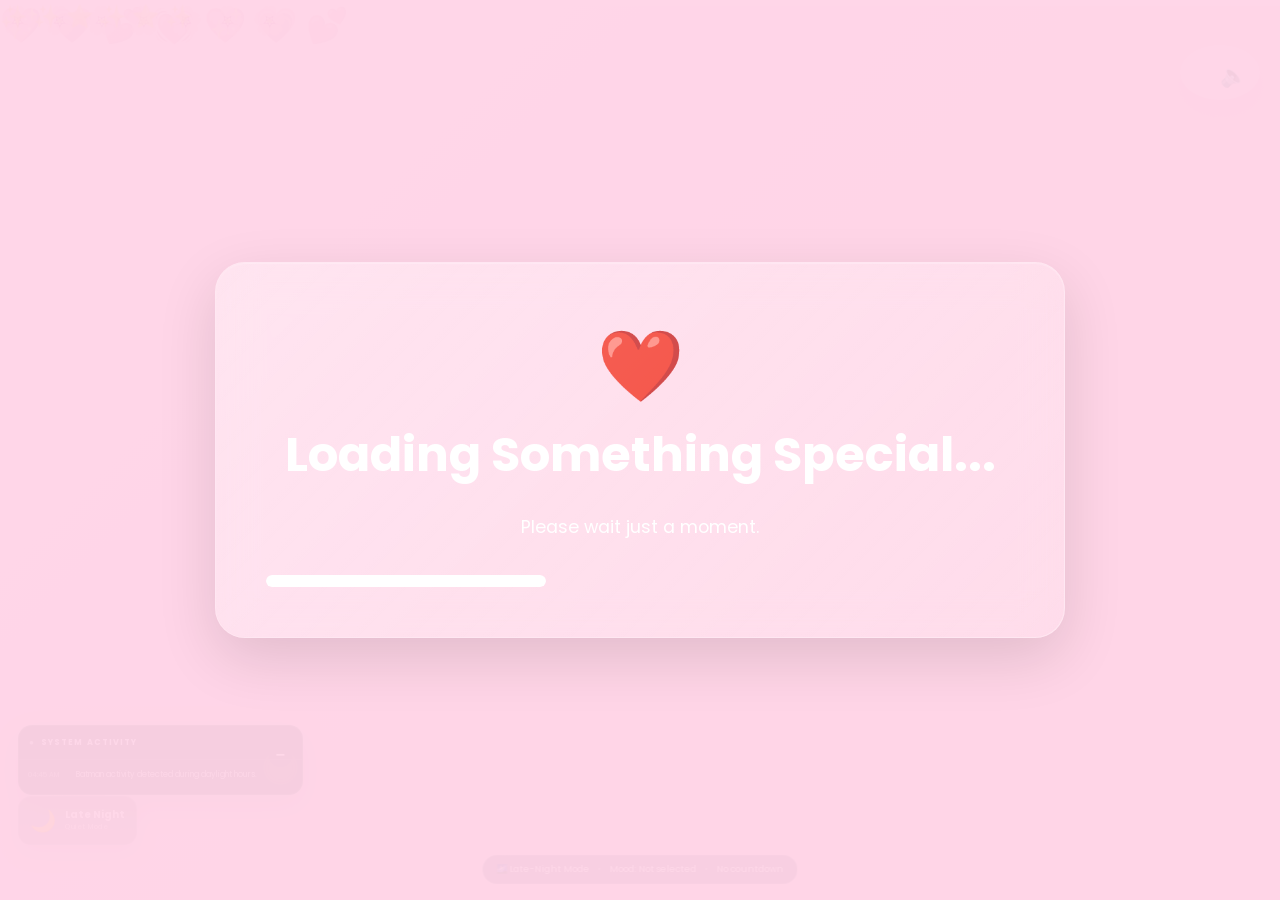
==== index.html @ 9acde0f7 "Add files via upload" ====
<!DOCTYPE html>
<html lang="en">

<head>

    <meta charset="UTF-8">
    <meta name="viewport" content="width=device-width, initial-scale=1.0">

    <title>Lizzy ❤️</title>

    <link rel="stylesheet" href="style.css?v=20260904-full-conversion">

    <link rel="preconnect" href="https://fonts.googleapis.com">

    <link rel="preconnect" href="https://fonts.gstatic.com" crossorigin>

    <link href="https://fonts.googleapis.com/css2?family=Poppins:wght@300;400;500;600;700&family=Inter:wght@300;400;600;700&display=swap" rel="stylesheet">

<script src="https://cdn.jsdelivr.net/npm/canvas-confetti@1.9.3/dist/confetti.browser.min.js"></script>


<style>
#lizzyAssistantIcon,#dayCheckIcon,#codyCourtGameCard,#rpsGameCard{
  pointer-events:auto!important;
  cursor:pointer!important;
  position:relative;
  z-index:50;
}
#gamesFolderStaticWindow #codyCourtGameCard,
#gamesFolderStaticWindow #rpsGameCard{z-index:5}
</style>
</head>

<body>

<!-- ========================= -->
<!-- Animated Background -->
<!-- ========================= -->

<div id="background"></div>

<div id="hearts"></div>

<div id="petals"></div>

<div id="sparkles"></div>

<!-- ========================= -->
<!-- Loading Screen -->
<!-- ========================= -->

<section id="loading">

    <div class="glass">

        <div class="loadingHeart">
            ❤️
        </div>

        <h1>Loading Something Special...</h1>

        <p>Please wait just a moment.</p>

        <div class="loadingBar">

            <div class="loadingFill"></div>

        </div>

    </div>

</section>

<!-- ========================= -->
<!-- Progress -->
<!-- ========================= -->

<div id="progress">

    <div id="progressFill"></div>

</div>

<!-- ========================= -->
<!-- Sound Toggle -->
<!-- ========================= -->

<button id="soundButton">

🔈

</button>

<!-- ========================= -->
<!-- Opening Scene -->
<!-- ========================= -->

<section id="opening" class="scene hidden">

    <div class="glass">

        <h1 class="title">

            Every Great Story...

        </h1>

        <p class="subtitle">

            starts with one choice.

        </p>

        <p>

            This isn't just another website.

            <br><br>

            It's a little adventure made especially for one person.

        </p>

        <button id="startStory">

            Begin ❤️

        </button>

    </div>

</section>

<!-- ========================= -->
<!-- Storybook -->
<!-- ========================= -->

<section id="storybook" class="scene hidden">

    <div class="glass">

        <h1>

            Chapter One

        </h1>

        <h2>

            Once Upon A Time...

        </h2>

        <p>

            There was a girl who somehow made pink seem like the best colour in the world.

        </p>

        <p>

            She had a little attitude...

            but somehow that just made her even more unforgettable.

        </p>

        <button id="nextChapter">

            Turn The Page 📖

        </button>

    </div>

</section>

<!-- ========================= -->
<!-- Quiz -->
<!-- ========================= -->

<section id="quiz" class="scene hidden">

    <div class="glass">

        <h1>Quick Quiz 💕</h1>

        <p class="subtitle">

            Let's see how well this story is going...

        </p>

        <h2 id="questionTitle">

            Question goes here

        </h2>

        <div id="answers">

        </div>

    </div>

</section>

<!-- ========================= -->
<!-- TV References -->
<!-- ========================= -->

<section id="tvSection" class="scene hidden">

    <div class="glass">

        <h1>Things That Reminded Me Of You 📺</h1>

        <div class="referenceCard">

            <h2>The Office</h2>

            <p>
                Sometimes life is wonderfully awkward... and somehow that's part of the charm.
            </p>

        </div>

        <div class="referenceCard">

            <h2>Brooklyn Nine-Nine</h2>

            <p>
                Cool. Cool cool cool.
                Some moments are just more fun because of the people you're with.
            </p>

        </div>

        <div class="referenceCard">

            <h2>Gilmore Girls</h2>

            <p>
                A warm conversation, a peaceful evening and good company always wins.
            </p>

        </div>

        <div class="referenceCard">

            <h2>High School Musical</h2>

            <p>
                Every good story deserves a memorable ending.
            </p>

        </div>

        <button id="continueStory">

            Continue 🌸

        </button>

    </div>

</section>

<!-- ========================= -->
<!-- Emotional Section -->
<!-- ========================= -->

<section id="story" class="scene hidden">

    <div class="glass">

        <h1>

            One More Thing...

        </h1>

        <p>

            Life moves incredibly fast.

        </p>

        <p>

            People come and go.

        </p>

        <p>

            But every now and then...

        </p>

        <p>

            someone comes along who makes ordinary days feel a little brighter.

        </p>

        <p>

            Thank you for every laugh.

        </p>

        <p>

            Every random conversation.

        </p>

        <p>

            Every "Little Miss Attitude" moment.

        </p>

        <p>

            And thank you for simply being you.

        </p>

        <button id="proposalButton">

            Keep Going ❤️

        </button>

    </div>

</section>
<!-- ========================= -->
<!-- Proposal -->
<!-- ========================= -->

<section id="proposal" class="scene hidden">

    <div class="glass proposalCard">

        <h1>

            Lebone Elizabeth Kganyago...

        </h1>

        <h2>

            Will you go on a date with me? ❤️

        </h2>

        <p>

            No pressure...

            (Well... maybe just a little 😄)

        </p>

        <div class="buttonRow">

            <button id="yesButton">

                YES ❤️

            </button>

            <button id="noButton">

                No 🙈

            </button>

        </div>

        <p id="funnyMessage"></p>

    </div>

</section>

<!-- ========================= -->
<!-- Celebration -->
<!-- ========================= -->

<section id="celebration" class="scene hidden">

    <div class="glass">

        <h1>

            🎉 You Said Yes! 🎉

        </h1>

        <h2>

            You just made someone incredibly happy.

        </h2>

        <p>

            I can't wait to spend some time with you.

        </p>

        <p>

            Here's a little riddle for what's coming next...

        </p>

        <div class="riddleGrid">

            <div class="riddleCard" data-answer="⛳ Mini Golf">

                <p class="riddleText">

                    I'm played with a tiny ball and a stick so neat,<br>
                    windmills and ramps make my challenge complete.<br>
                    No green fees, no golf cart, just laughs galore —<br>
                    what am I?

                </p>

                <p class="riddleAnswer hidden"></p>

            </div>

            <div class="riddleCard" data-answer="🕹️ Arcade">

                <p class="riddleText">

                    Coins turn to tokens, lights flashing bright,<br>
                    high scores get chased deep into the night.<br>
                    Joysticks and buttons, a friendly little duel —<br>
                    what place is this?

                </p>

                <p class="riddleAnswer hidden"></p>

            </div>

            <div class="riddleCard" data-answer="🎬 Movie Date">

                <p class="riddleText">

                    Popcorn in hand, the lights dimming low,<br>
                    a story unfolds on a giant screen's glow.<br>
                    Two seats, one screen, no need to talk —<br>
                    what am I?

                </p>

                <p class="riddleAnswer hidden"></p>

            </div>

        </div>

        <p class="memoryMessage">Tap each one to reveal the answer 💕</p>

        <button id="secretButton">

            One Last Surprise 🌅

        </button>

    </div>

</section>
<!-- ========================= -->
<!-- Secret Ending -->
<!-- ========================= -->

<section id="secretEnding" class="scene hidden">

    <div id="desktop">

        <!-- Wallpaper Overlay -->
        <div id="wallpaperOverlay"></div>

        <!-- Terminal -->
        <div id="terminal">

            <div class="terminalBar">
                <span class="red"></span>
                <span class="yellow"></span>
                <span class="green"></span>

                <p>Terminal</p>
            </div>

            <div id="terminalText"></div>

        </div>

        <!-- Desktop -->
        <div id="desktopArea" class="hidden">

            <!-- Desktop Icons -->

            <div class="desktopIcon" id="folderIcon">

                <div class="desktopEmoji">📁</div>

                <span>Lizzy Archives</span>

            </div>

            <div class="desktopIcon" id="readMeIcon">

                <div class="desktopEmoji">❤️</div>

                <span>Read Me</span>

            </div>

            <div class="desktopIcon" id="missionIcon">

                <div class="desktopEmoji">🗂️</div>

                <span>Mission Log</span>

            </div>

            <div class="desktopIcon" id="openWhenIcon">

                <div class="desktopEmoji">💌</div>

                <span>Open When...</span>

            </div>

            <div class="desktopIcon" id="recycleBinIcon">
                <div class="desktopEmoji">🗑️</div>
                <span>Recycle Bin</span>
            </div>

            <div class="desktopIcon" id="personalityIcon">
                <div class="desktopEmoji">🧠</div>
                <span>Personality Lab</span>
            </div>

            <div class="desktopIcon" id="gamesFolderStaticIcon"
         role="button" tabindex="0"
         onclick="document.getElementById('gamesFolderStaticWindow').classList.remove('hidden');"
         onkeydown="if(event.key==='Enter'||event.key===' '){event.preventDefault();document.getElementById('gamesFolderStaticWindow').classList.remove('hidden');}">
                <div class="desktopEmoji">🎮</div>
                <span>Games</span>
            </div>

            <div class="desktopIcon" id="funQuizIcon" style="display:none!important">
                <div class="desktopEmoji">🧠</div>
                <span>Lizzy Quiz</span>
            </div>

            <div class="desktopIcon" id="heartGameIcon" style="display:none!important">
                <div class="desktopEmoji">💗</div>
                <span>Heart Catch</span>
            </div>
            <div class="desktopIcon" id="mikhailQuizIcon" style="display:none!important">
                <div class="desktopEmoji">🧠</div>
                <span>Mikhail Quiz</span>
            </div>

            <div class="desktopIcon" id="mysteryBoxIcon" style="display:none!important">
                <div class="desktopEmoji">🎁</div>
                <span>Daily Mystery</span>
            </div>

            <div class="desktopIcon" id="wouldMikaelRatherIcon" style="display:none!important"><div class="desktopEmoji">🤔</div><span>Would Mikael Rather?</span></div>
            <div class="desktopIcon" id="ticTacToeIcon" style="display:none!important"><div class="desktopEmoji">❌⭕</div><span>Tic-Tac-Toe</span></div>
            <div class="desktopIcon" id="crackCodeIcon" style="display:none!important"><div class="desktopEmoji">🔐</div><span>Crack the Code</span></div>
            <div class="desktopIcon livingDesktopIcon" id="classifiedFolderIcon"><div class="desktopEmoji">🗃️</div><span>CLASSIFIED</span></div>
            <div class="desktopIcon livingDesktopIcon" id="livingDesktopIcon"><div class="desktopEmoji">🖥️</div><span>Living Desktop</span></div>
            <div class="desktopIcon livingDesktopIcon" id="internetIcon"><div class="desktopEmoji">🌐</div><span>Internet</span></div>
            <div class="desktopIcon livingDesktopIcon" id="lizzyMailIcon"><div class="desktopEmoji">💌</div><span>Lizzy Mail</span><span id="lizzyMailTodayDot" class="mailDesktopDot">TODAY</span></div>

            <div class="desktopIcon" id="lizzyGardenIcon">
                <div class="desktopEmoji">🌷</div>
                <span>Lizzy's Garden</span>
            </div>

            <div class="desktopIcon" id="tokenJarIcon">
                <div class="desktopEmoji">🫙</div>
                <span>Token Jar</span>
            </div>

            <div class="desktopIcon" id="seedStoreIcon">
                <div class="desktopEmoji">🛒</div>
                <span>Seed Store</span>
            </div>
            <div class="desktopIcon livingDesktopIcon" id="lizzyAssistantIcon" role="button" tabindex="0"><div class="desktopEmoji">✨</div><span>Lizzy Assistant</span></div>
            <div class="desktopIcon livingDesktopIcon" id="dayCheckIcon" role="button" tabindex="0"><div class="desktopEmoji">💗</div><span>How's Today?</span></div>
            <div class="desktopIcon livingDesktopIcon" id="connectionIcon" role="button" tabindex="0"><div class="desktopEmoji">💞</div><span>Today's Connection</span></div>
            <div class="desktopIcon calendarFolderIcon" id="calendarIcon">
                <div class="desktopEmoji calendarFolderEmoji"><span class="folderCalendarBadge">📅</span></div>
                <span>Our Date</span>
            </div>

            <div class="desktopIcon livingDesktopIcon" id="interactiveRewardsIcon" role="button" tabindex="0" aria-label="Open Interactive Rewards" onclick="window.InteractiveRewardsApp?.open()">
                <div class="desktopEmoji">🎁</div>
                <span>Interactive Rewards</span>
                <span id="irDesktopDot" class="irDesktopDot">2</span>
            </div>

        </div>


        
        <div id="gamesFolderStaticWindow" class="desktopWindow hidden gamesFolderWindow">
            <div class="windowTop">
                <div class="windowDots">
                    <span class="windowCloseDot" id="gamesFolderStaticClose"
          onclick="document.getElementById('gamesFolderStaticWindow').classList.add('hidden');"></span>
                    <span class="windowMinDot"></span><span class="windowMaxDot"></span>
                </div>
                <h2>🎮 Games & Quizzes</h2>
            </div>
            <div class="windowScroll">
                <div class="gamesFolderIntro"><span>🎮</span><div><small>LIZZYOS ARCADE</small><h3>Games, quizzes & unnecessary competition</h3><p>Win big, get perfect scores, and you may earn Garden seeds. 🌱</p></div></div>
                <div class="gamesFolderGrid">
                    <button class="gameFolderCard" data-open-game="funQuizIcon" onclick="document.getElementById('gamesFolderStaticWindow').classList.add('hidden');if(window.openLizzyQuiz){window.openLizzyQuiz();}else{var i=document.getElementById('funQuizIcon');if(i)i.click();}"><span>🧠</span><b>Lizzy Quiz</b><small>How well do you know yourself?</small></button>
                    <button class="gameFolderCard" data-open-game="mikhailQuizIcon" onclick="document.getElementById('gamesFolderStaticWindow').classList.add('hidden');var w=document.getElementById('mikhailQuizWindow');if(w){w.classList.remove('hidden');}else{var i=document.getElementById('mikhailQuizIcon');if(i)i.click();}"><span>🧠</span><b>Mikhail Quiz</b><small>Prove you actually listen.</small></button>
                    <button class="gameFolderCard" data-open-game="wouldMikaelRatherIcon" onclick="document.getElementById('gamesFolderStaticWindow').classList.add('hidden');var w=document.getElementById('wouldMikaelRatherWindow');if(w){w.classList.remove('hidden');}else{var i=document.getElementById('wouldMikaelRatherIcon');if(i)i.click();}"><span>🤔</span><b>Would Mikael Rather?</b><small>Choose wisely.</small></button>
                    <button class="gameFolderCard" data-open-game="heartGameIcon" onclick="document.getElementById('gamesFolderStaticWindow').classList.add('hidden');var w=document.getElementById('heartGameWindow');if(w){w.classList.remove('hidden');}else{var i=document.getElementById('heartGameIcon');if(i)i.click();}"><span>💗</span><b>Heart Catch</b><small>Catch them before they escape.</small></button>
                    <button class="gameFolderCard" data-open-game="mysteryBoxIcon" onclick="document.getElementById('gamesFolderStaticWindow').classList.add('hidden');var w=document.getElementById('mysteryBoxWindow');if(w){w.classList.remove('hidden');}else{var i=document.getElementById('mysteryBoxIcon');if(i)i.click();}"><span>🎁</span><b>Daily Mystery</b><small>Your daily classified reward.</small></button>
                    <button class="gameFolderCard" data-open-game="ticTacToeIcon" onclick="document.getElementById('gamesFolderStaticWindow').classList.add('hidden');var w=document.getElementById('ticTacToeWindow');if(w){w.classList.remove('hidden');}else{var i=document.getElementById('ticTacToeIcon');if(i)i.click();}"><span>❌⭕</span><b>Tic-Tac-Toe</b><small>Lizzy vs Mikael.</small></button>
                                        <button class="gameFolderCard" id="codyCourtGameCard" type="button"><span>⚖️</span><b>Cody Court</b><small>Review evidence and deliver your ruling.</small></button>
                    <button class="gameFolderCard" id="rpsGameCard" type="button"><span>✊</span><b>Rock Paper Scissors</b><small>Lizzy vs Mikael. Best record wins.</small></button>
<button class="gameFolderCard" data-open-game="crackCodeIcon" onclick="document.getElementById('gamesFolderStaticWindow').classList.add('hidden');var w=document.getElementById('crackCodeWindow');if(w){w.classList.remove('hidden');}else{var i=document.getElementById('crackCodeIcon');if(i)i.click();}"><span>🔐</span><b>Crack the Code</b><small>Agent-level puzzles.</small></button>
                </div>
            </div>
            <button id="closeGamesFolderStatic" class="windowCloseButton"
          onclick="document.getElementById('gamesFolderStaticWindow').classList.add('hidden');">Close</button>
        </div>

        <!-- Finder Window -->

        <div id="finderWindow" class="hidden">

            <div class="finderTop">

                <div class="finderButtons">

                    <span class="closeBtn"></span>

                    <span class="minBtn"></span>

                    <span class="maxBtn"></span>

                </div>

                <h2>📁 The Lizzy Archives</h2>

            </div>

            <div class="finderInfo">

                11 Files Stored 💗

            </div>

<div id="finderGrid">

                <h3>💗 The Lizzy Archives</h3>

                <div id="archiveList" class="likesList"></div>

                <p class="memoryMessage">

                    ❤️ My version of the folder in her brain that stores all the info about me.

                </p>

            </div>

        </div>

        <!-- Read Me -->

<div id="readMeWindow" class="hidden">

    <div class="windowTop readMeWindowTop">
        <div class="windowDots">
            <span class="windowCloseDot" id="readMeRedClose" title="Close"></span>
            <span class="windowMinDot" id="readMeYellowMin" title="Minimise"></span>
            <span class="windowMaxDot" id="readMeGreenMax" title="Expand"></span>
        </div>
        <h2>❤️ Read Me ❤️</h2>
    </div>

    <div id="readMeIntro">

        <p><strong>Congratulations...</strong></p>

        <p>You found the hidden folder.</p>

        <p>These aren't just photos and videos.</p>

        <p>They're little moments that made me smile.</p>

        <p>Thank you for being part of these memories.</p>

        <p><strong>...and if you're reading this, hopefully we're already making more. ❤️</strong></p>

        <button id="openMemoriesButton">

            📸 Open Our Memories

        </button>

    </div>

    <div id="readMeContent" class="hidden">

        Loading memories...

    </div>

    <button id="closeReadMe">

        Close

    </button>

</div>

        <!-- Mission Log -->
        <div id="missionWindow" class="desktopWindow hidden">

            <div class="windowTop">
                <div class="windowDots">
                    <span class="windowCloseDot"></span>
                    <span class="windowMinDot"></span>
                    <span class="windowMaxDot"></span>
                </div>
                <h2>🗂️ Mission Log</h2>
            </div>

            <div class="windowScroll missionPaper">

                <div class="classifiedHeader">
                    <span>TOP SECRET</span>
                    <h3>MISSION LOG</h3>
                    <p>Security Clearance: LEVEL 7</p>
                </div>

                <div class="missionStatus">🟢 ACTIVE</div>

                <section class="missionSection">
                    <p class="missionLabel">MISSION #001</p>
                    <h3>Operation: Strike Her Heart ❤️</h3>
                    <p><strong>Location:</strong> Montecasino</p>
                </section>

                <section class="missionSection">
                    <h3>🎯 Mission Brief</h3>
                    <p>
                        Agent Mikhail Petrov has officially accepted his first mission alongside
                        <strong>Agent Yelizaveta</strong>. Intelligence reports indicate that Agent
                        Yelizaveta possesses exceptional bowling abilities, placing Agent Petrov at
                        a significant competitive disadvantage.
                    </p>
                    <p>
                        Primary objectives include sharing plenty of laughs, creating the first
                        official Mission Log memories, and surviving the scoreboard with dignity.
                    </p>
                    <p><strong>Success will be measured by the memories we create. ❤️</strong></p>
                </section>

                <div class="agentGrid">
                    <article class="agentCard">
                        <h3>👩 Agent Yelizaveta</h3>
                        <p><strong>Role:</strong> Elite Operative</p>
                        <p><strong>Bowling experience:</strong> Highly experienced</p>
                        <p><strong>Mission difficulty:</strong> ⭐☆☆☆☆ Easy</p>
                        <ul>
                            <li>🎯 Precision accuracy</li>
                            <li>💥 Consistent strikes</li>
                            <li>😏 Highly competitive</li>
                            <li>🏆 Expected to dominate the scoreboard</li>
                        </ul>
                    </article>

                    <article class="agentCard">
                        <h3>👨 Agent Mikhail Petrov</h3>
                        <p><strong>Role:</strong> Rookie Operative</p>
                        <p><strong>Bowling experience:</strong> One previous mission; results classified</p>
                        <p><strong>Mission difficulty:</strong> ⭐⭐⭐⭐⭐ Legendary</p>
                        <ul>
                            <li>🎳 Limited field experience</li>
                            <li>🤞 Hoping the ball reaches the correct lane</li>
                            <li>😂 May invent new bowling techniques</li>
                            <li>❤️ Primary objective: make Agent Yelizaveta smile</li>
                        </ul>
                    </article>
                </div>

                <section class="missionSection">
                    <h3>🎖️ Optional Side Quests</h3>
                    <div class="checkList">
                        <p>☐ Make Agent Yelizaveta laugh</p>
                        <p>☐ Celebrate every strike, even if it is hers</p>
                        <p>☐ Avoid an excessive number of gutter balls</p>
                        <p>☐ Capture our first Mission Log photo 📸</p>
                        <p>☐ Successfully unlock Mission #002</p>
                    </div>
                </section>

                <section class="missionSection">
                    <h3>🎁 Mission Rewards</h3>
                    <p>🏅 First Date Badge</p>
                    <p>📸 New Memories Added</p>
                    <p>❤️ Story Progress +1</p>
                    <p>🔓 Mission #002 Unlocked</p>
                </section>

                <section class="missionSection missionReport">
                    <h3>📋 Mission Report</h3>
                    <p><strong>Status:</strong> Awaiting Deployment...</p>
                    <p>Awaiting Agent Yelizaveta's arrival...</p>
                    <p><strong>Estimated mission success:</strong> 99.9%</p>
                    <p>
                        <strong>Reason for the remaining 0.1%:</strong><br>
                        Agent Mikhail Petrov has never attempted a bowling mission against
                        Agent Yelizaveta before. The final score is unpredictable, but this
                        mission is already worth accepting. ❤️
                    </p>
                </section>

            </div>

            <button id="closeMission" class="windowCloseButton">Close</button>
        </div>

        <!-- Open When Letters -->
        <div id="openWhenWindow" class="desktopWindow hidden">

            <div class="windowTop">
                <div class="windowDots">
                    <span class="windowCloseDot"></span>
                    <span class="windowMinDot"></span>
                    <span class="windowMaxDot"></span>
                </div>
                <h2>💌 Open When...</h2>
            </div>

            <div class="windowScroll">
                <div id="letterList" class="letterList">
                    <button class="letterButton" data-letter="miss">❤️ Open when you miss me</button>
                    <button class="letterButton" data-letter="amazing">🌸 Open when you need reminding how amazing you are</button>
                    <button class="letterButton" data-letter="hug">🫂 Open when you need a hug</button>
                    <button class="letterButton" data-letter="laugh">😂 Open when you need to laugh</button>
                    <button class="letterButton" data-letter="sick">🤒 Open when you’re sick</button>
                </div>

                <article id="letterContent" class="letterPaper hidden">
                    <h3 id="letterTitle"></h3>
                    <div id="letterText"></div>
                    <div id="hugExperience" class="openWhenExtra hidden">
                        <div class="virtualHug">
                            <span class="hugArm hugArmLeft">🫲</span>
                            <div class="hugHeart">❤️</div>
                            <span class="hugArm hugArmRight">🫱</span>
                        </div>
                        <p class="hugStatus">Virtual hug successfully delivered 🫂</p>
                    </div>
                    <div id="laughExperience" class="openWhenExtra hidden">
                        <button id="makeMeLaughButton" class="laughButton">Make Me Laugh 😂</button>
                        <div id="laughResult" class="laughResult">Press the button. LizzyOS will handle the emergency.</div>
                    </div>
                    <button id="backLetters" class="secondaryButton">← Back to letters</button>
                </article>
            </div>

            <button id="closeOpenWhen" class="windowCloseButton">Close</button>
        </div>


        <!-- Lizzy Quiz -->
        <div id="funQuizWindow" class="desktopWindow hidden">
            <div class="windowTop">
                <div class="windowDots">
                    <span class="windowCloseDot" id="funQuizRedClose"></span>
                    <span class="windowMinDot"></span>
                    <span class="windowMaxDot"></span>
                </div>
                <h2>🧠 The Extremely Scientific Lizzy Quiz</h2>
            </div>
            <div class="windowScroll lizzyMiniApp">
                <p class="memoryMessage">Important research about Little Miss Attitude is currently underway. Results may be biased. 😏</p>
                <div class="miniScore">Score: <strong id="funQuizScore">0</strong>/<span id="funQuizTotal">5</span></div>
                <h3 id="funQuizQuestion"></h3>
                <div id="funQuizAnswers" class="funQuizAnswers"></div>
                <p id="funQuizFeedback" class="gameFeedback"></p>
                <button id="restartFunQuiz" class="hidden">Play Again 🧠</button>
            </div>
            <button id="closeFunQuiz" class="windowCloseButton">Close</button>
        </div>

        <!-- Heart Catch Game -->
        <div id="heartCatchWindow" class="desktopWindow hidden">
            <div class="windowTop">
                <div class="windowDots">
                    <span class="windowCloseDot" id="heartGameRedClose"></span>
                    <span class="windowMinDot"></span>
                    <span class="windowMaxDot"></span>
                </div>
                <h2>💗 Operation: Catch Her Heart</h2>
            </div>
            <div class="windowScroll lizzyMiniApp">
                <p class="memoryMessage">Catch as many hearts as you can before the 20-second mission timer runs out.</p>
                <div class="heartStats">
                    <span>💗 Score: <strong id="heartCatchScore">0</strong></span>
                    <span>⏱️ Time: <strong id="heartCatchTime">20</strong>s</span>
                    <span>🏆 Best: <strong id="heartCatchBest">0</strong></span>
                </div>
                <div id="heartCatchArena" class="heartCatchArena">
                    <div class="gameStartMessage">Press Start Mission 💗</div>
                </div>
                <button id="startHeartCatch">Start Mission</button>
            </div>
            <button id="closeHeartCatch" class="windowCloseButton">Close</button>
        </div>

        
        
        <!-- Mikhail Quiz -->
        <div id="wouldMikaelRatherWindow" class="desktopWindow hidden"><div class="windowTop"><div class="windowDots"><span class="windowCloseDot" id="wouldMikaelRatherClose"></span><span class="windowMinDot"></span><span class="windowMaxDot"></span></div><h2>🤔 Would Mikael Rather?</h2></div><div class="windowScroll wouldRatherApp"><div id="wouldRatherIntro"><div class="wouldRatherHero">🤔❤️</div><h3>How predictable is Mr Perfect?</h3><p>Every round gives you <strong>5 random questions</strong> from a bank of <strong>40</strong>.</p><button id="startWouldRather">Start Random Round 🎲</button></div><div id="wouldRatherPlay" class="hidden"><div class="wouldRatherMeta"><span id="wouldRatherProgress"></span><span id="wouldRatherScore"></span></div><h3>What would Mikael rather choose?</h3><div class="wouldRatherChoices"><button id="wouldRatherA" class="wouldRatherChoice"></button><div class="wouldRatherOr">OR</div><button id="wouldRatherB" class="wouldRatherChoice"></button></div><p id="wouldRatherReaction"></p></div><div id="wouldRatherResult" class="hidden"><div class="wouldRatherHero">🏆</div><h3 id="wouldRatherResultTitle"></h3><p id="wouldRatherResultText"></p><button id="playWouldRatherAgain">Play Another 5 🎲</button></div></div><button id="closeWouldMikaelRather" class="windowCloseButton">Close</button></div>
<div id="ticTacToeWindow" class="desktopWindow hidden">
            <div class="windowTop">
                <div class="windowDots">
                    <span class="windowCloseDot" id="ticTacToeClose" title="Close"></span>
                    <span class="windowMinDot"></span>
                    <span class="windowMaxDot"></span>
                </div>
                <h2>❌⭕ Tic-Tac-Toe vs Mr Perfect</h2>
            </div>

            <div class="windowScroll tttApp">
                <div id="tttLevelSelect">
                    <div class="tttHero">❌⭕</div>
                    <h3>Choose your difficulty</h3>
                    <p class="memoryMessage">Lizzy is ❌. Mr Perfect is ⭕.</p>
                    <div class="tttLevelGrid">
                        <button class="tttLevelCard" data-ttt-level="easy">
                            <span>🌸</span><strong>Easy</strong><small>Mr Perfect is feeling generous.</small>
                        </button>
                        <button class="tttLevelCard" data-ttt-level="medium">
                            <span>👀</span><strong>Medium</strong><small>He blocks, attacks and pays attention.</small>
                        </button>
                        <button class="tttLevelCard" data-ttt-level="hard">
                            <span>🕵️</span><strong>Mr Perfect Mode</strong><small>Unbeatable. Probably annoying.</small>
                        </button>
                    </div>
                </div>

                <div id="tttGameArea" class="hidden">
                    <div class="tttMeta">
                        <span id="tttDifficultyLabel"></span>
                        <span id="tttScoreLine">Lizzy 0 • Draws 0 • Mr Perfect 0</span>
                    </div>
                    <p id="tttStatus" class="gameFeedback">Your move, Lizzy 😌</p>
                    <div id="tttBoard" class="tttBoard"></div>
                    <div class="tttButtons">
                        <button id="tttNewRound">New Round</button>
                        <button id="tttChangeLevel">Change Level</button>
                    </div>
                </div>
            </div>

            <button id="closeTicTacToe" class="windowCloseButton">Close</button>
        </div>

<!-- LIVING DESKTOP PHASE 1 — COMPACT -->
<div id="classifiedFolderWindow" class="desktopWindow hidden">
 <div class="windowTop"><div class="windowDots"><span class="windowCloseDot" id="classifiedFolderClose"></span><span class="windowMinDot"></span><span class="windowMaxDot"></span></div><h2>🗃️ CLASSIFIED</h2></div>
 <div class="windowScroll"><p class="memoryMessage">🔒 Purchased dossiers and classified files are stored here.</p><div id="classifiedArchivePanel"></div></div>
 <button class="windowCloseButton" id="classifiedFolderCloseBtn">Close</button>
</div>

<div id="lizzyMailWindow" class="desktopWindow hidden">
 <div class="windowTop">
  <div class="windowDots">
   <span class="windowCloseDot" id="lizzyMailClose"></span>
   <span class="windowMinDot"></span>
   <span class="windowMaxDot"></span>
  </div>
  <h2>💌 Lizzy Mail</h2>
 </div>
 <div class="dailyMailApp">
   <div class="dailyMailHeader">
     <div>
       <small>LIZZYOS DAILY MAIL</small>
       <h2>Mikael 💜</h2>
       <span id="dailyMailDate"></span>
     </div>
     <span class="dailyMailBadge">1 MESSAGE TODAY</span>
   </div>

   <div class="dailyMailMessageCard">
     <small>FROM: MIKAEL</small>
     <div id="dailyMailMessage"></div>
   </div>

   <div class="dailyMailReplyBox">
     <label for="dailyMailReply">Reply to Mikael</label>
     <textarea id="dailyMailReply" maxlength="800" placeholder="Type your reply..."></textarea>
     <div class="dailyMailReplyBottom">
       <span id="dailyMailReplyCount">0 / 800</span>
       <button id="sendDailyMailReply" type="button">Send 💗</button>
     </div>
     <div id="dailyMailStatus"></div>
   </div>

   <div class="dailyMailFooter">
     Tomorrow, Mikael will leave you a different message. Refreshing today will not change this one.
   </div>
 </div>
 <button class="windowCloseButton" id="lizzyMailCloseBtn">Close</button>
</div>

<div id="internetWindow" class="desktopWindow hidden">
 <div class="windowTop"><div class="windowDots"><span class="windowCloseDot" id="internetClose"></span><span class="windowMinDot"></span><span class="windowMaxDot"></span></div><h2>🌐 Internet</h2></div>
 <div class="browserChrome">
  <div class="browserNav"><button id="browserBack">←</button><button id="browserHome">⌂</button><div id="browserAddress">lizzy://home</div></div>
  <div id="browserPage" class="browserPage"></div>
 </div>
 <button class="windowCloseButton" id="internetCloseBtn">Close</button>
</div>

<div id="mikaelDatabaseWindow" class="desktopWindow hidden mikaelDatabaseWindow">
 <div class="windowTop"><div class="windowDots"><span class="windowCloseDot" id="mikaelDatabaseClose"></span><span class="windowMinDot"></span><span class="windowMaxDot"></span></div><h2>🕴🏾 Mikael.exe</h2></div>
 <div class="windowScroll mikaelDatabaseApp">
  <section class="mikaelHero"><div class="mikaelAvatar">M</div><div><small>SUBJECT FILE // MIKAEL</small><h2>Mr Perfect Database</h2><p>Somehow both informative and deeply unnecessary.</p></div><span class="mikaelOnline">● ONLINE</span></section>
  <nav class="mikaelTabs">
   <button class="active" data-mikael-tab="profile">👤 Profile</button><button data-mikael-tab="stats">📊 Stats</button><button data-mikael-tab="facts">🎲 Facts</button><button data-mikael-tab="quotes">💬 Quotes</button><button data-mikael-tab="intel">🕵️ Lizzy Intel</button><button data-mikael-tab="challenge">🧠 Challenge</button><button data-mikael-tab="classified">🔐 Classified</button>
  </nav>
  <div id="mikaelTabContent"></div>
 </div>
 <button class="windowCloseButton" id="mikaelDatabaseCloseBtn">Close</button>
</div>

<div id="livingDesktopWindow" class="desktopWindow hidden">
 <div class="windowTop"><div class="windowDots"><span class="windowCloseDot" id="livingDesktopClose"></span><span class="windowMinDot"></span><span class="windowMaxDot"></span></div><h2>🖥️ Living Desktop</h2></div>
 <div class="windowScroll">
   <div class="livingControlGrid">
    <section class="livingControlCard"><h3>📝 Sticky Note</h3><p id="stickyPreview">A note from Mikael.</p><div class="livingActions"><button id="stickyToggle">Show Note</button><button id="stickyNext">New Note</button></div></section>
    <section class="livingControlCard"><h3>🌤️ Mood of the Day</h3><p id="moodDisplay">Not selected</p><div id="moodChoices" class="moodChoices"></div></section>
    <section class="livingControlCard"><h3>⏳ Countdown</h3><p id="countdownDisplay">No countdown yet</p><input id="countdownName" placeholder="Event name"><input id="countdownDate" type="datetime-local"><div class="livingActions"><button id="countdownSave">Save</button><button id="countdownClear">Clear</button></div></section>
    <section class="livingControlCard"><h3>🖥️ System Activity</h3><p id="livingSystemActivity">LizzyOS is checking its systems…</p><small id="livingSystemActivityTime"></small></section>
<section class="livingControlCard"><h3>🕒 Time of Day</h3><p id="livingTimeStatus">Checking local time…</p><small>Changes automatically through the day.</small></section>
<section class="livingControlCard"><h3>😈 Mikael Takeover</h3><p id="mikaelProfileStatus">Loading…</p><div class="livingActions"><button id="openMikaelDatabase" type="button">Open Mikael.exe</button><button id="toggleMikaelProfile" type="button">Activate Mikael Takeover</button></div></section>
   </div>
   <p class="livingRareHint">🕵🏾 Rare Mikael sightings happen on their own. Catch him before he disappears.</p>
 </div>
 <button class="windowCloseButton" id="livingDesktopCloseBtn">Close</button>
</div>

<div id="livingStickyNote" class="livingStickyNote hidden"><div class="stickyHandle"><span>📝 NOTE FROM MIKAEL</span><button id="stickyHide">×</button></div><div id="stickyMessage"></div></div>
<div 
<div id="takeoverSecretFile" class="desktopIcon takeoverOnlyIcon hidden" title="Takeover-only file">
  <div class="desktopEmoji">📁</div><span>MIKAEL ONLY</span>
</div>
<div id="takeoverBatSignal" class="takeoverBatSignal hidden" title="Something is watching…">🦇</div>
<div id="takeoverSecretWindow" class="desktopWindow takeoverSecretWindow hidden">
  <div class="windowBar"><span>🔐 TAKEOVER // MIKAEL ONLY</span><button type="button" id="takeoverSecretClose">×</button></div>
  <div class="windowScroll takeoverSecretBody">
    <small>EDITORIAL CONTROL FILE // ACTIVE SESSION ONLY</small>
    <h2>🕴🏾 You found something that shouldn't be here.</h2>
    <p>This folder only exists while Mikael has control of LizzyOS.</p>
    <div id="takeoverSecretContent"></div>
    <button type="button" id="takeoverSecretAnother">Generate Another Classified Message</button>
  </div>
</div>
<div id="takeoverRareEvent" class="takeoverRareEvent hidden">
  <div>
    <small>RARE TAKEOVER EVENT</small>
    <h2>🕴🏾 MR PERFECT IS WATCHING</h2>
    <p id="takeoverRareText"></p>
    <button type="button" id="takeoverRareClaim">Investigate</button>
  </div>
</div>
<div id="rareMikael" class="rareMikael hidden"><span>🕴🏾</span><small>MIKAEL</small></div>

<div id="crackCodeWindow" class="desktopWindow hidden">
<div class="windowTop"><div class="windowDots"><span class="windowCloseDot" id="crackCodeClose"></span><span class="windowMinDot"></span><span class="windowMaxDot"></span></div><h2>🔐 Crack the Code</h2></div>
<div class="windowScroll crackApp">
<div id="crackMenu">
<div class="crackHero">🔐🕵️</div><h3>Agent Yelizaveta: Code Division</h3>
<p>Twelve classified missions. Some puzzles stay inside this window; others temporarily hide evidence across the real LizzyOS desktop.</p>
<div class="crackMissionGrid">
<button data-mission="1">🔐 <strong>Security Breach</strong><small>Mikael • ciphers • website clues</small></button>
<button data-mission="2">🗂️ <strong>Missing Mr Perfect File</strong><small>Search LizzyOS and recover the file</small></button>
<button data-mission="3">📺 <strong>TV Multiverse Meltdown</strong><small>The Office • B99 • Gilmore Girls • HSM</small></button>
<button data-mission="4">🌍 <strong>Agent Knowledge Exam</strong><small>General knowledge • maths • logic</small></button>
<button data-mission="5">❤️ <strong>LizzyOS Treasure Hunt</strong><small>Original maximum-security mission</small></button>
<button data-mission="6">🕴️ <strong>Operation Miknak</strong><small>Mikael archive • personal intelligence</small></button>
<button data-mission="7">🖥️ <strong>The Corrupted Desktop</strong><small>LIVE scavenger hunt across LizzyOS</small></button>
<button data-mission="8">🛰️ <strong>Agent Yelizaveta: Intercepted</strong><small>A1Z26 • identity transmission</small></button>
<button data-mission="9">🏀 <strong>The Number Four</strong><small>#4 investigation • Mikael history</small></button>
<button data-mission="10">🕵️ <strong>The Impostor File</strong><small>Find missing Profile D • restore Mikael</small></button>
<button data-mission="11">🧠 <strong>Mikael Knowledge Protocol</strong><small>Hard authentication sequence</small></button>
<button data-mission="12">🗄️ <strong>Vault Breach</strong><small>★★★★★ • earn +1 Vault clearance</small></button>
</div></div>
<div id="crackPlay" class="hidden">
<div class="crackMeta"><span id="crackMissionTitle"></span><span id="crackStage"></span></div>
<div id="crackPuzzle" class="crackPuzzle"></div>
<input id="crackAnswer" autocomplete="off" placeholder="Enter answer / code">
<div class="crackActions"><button id="crackSubmit">Decrypt 🔓</button><button id="crackHint">Hint 💡</button><button id="crackBack">Missions</button></div>
<p id="crackFeedback"></p>
</div>
<div id="crackComplete" class="hidden"><div class="crackHero">🏆</div><h3 id="crackCompleteTitle"></h3><p id="crackCompleteText"></p><button id="crackAnother">Back to Missions</button></div>
</div><button id="closeCrackCode" class="windowCloseButton">Close</button></div>
<div id="mikhailQuizWindow" class="desktopWindow hidden">
            <div class="windowTop">
                <div class="windowDots">
                    <span class="windowCloseDot" id="mikhailQuizClose" title="Close"></span>
                    <span class="windowMinDot"></span>
                    <span class="windowMaxDot"></span>
                </div>
                <h2>🧠 How Well Do You Know Mikhail?</h2>
            </div>
            <div class="windowScroll lizzyMiniApp">
                <div id="mikhailLevelSelect">
                    <p class="memoryMessage">Choose your clearance level, Agent Yelizaveta 😏</p>
                    <div class="mikhailLevelGrid">
                        <button class="mikhailLevelCard" data-mikhail-level="easy"><span>🌸</span><strong>Easy</strong><small>Basic Mikhail knowledge</small></button>
                        <button class="mikhailLevelCard" data-mikhail-level="medium"><span>👀</span><strong>Medium</strong><small>You've been paying attention... right?</small></button>
                        <button class="mikhailLevelCard" data-mikhail-level="hard"><span>🕵️</span><strong>Agent Level</strong><small>Classified information</small></button>
                    </div>
                </div>
                <div id="mikhailQuizPlay" class="hidden">
                    <div class="mikhailQuizMeta"><span id="mikhailLevelLabel"></span><span id="mikhailProgress"></span></div>
                    <h3 id="mikhailQuestion"></h3>
                    <div id="mikhailAnswers" class="mikhailAnswers"></div>
                    <p id="mikhailReaction" class="gameFeedback"></p>
                </div>
                <div id="mikhailQuizResult" class="hidden">
                    <div class="mikhailResultMedal">🏆</div>
                    <h3 id="mikhailResultTitle"></h3>
                    <p id="mikhailResultText"></p>
                    <div class="mikhailRewardTicket">
                        <small>LIZZYOS OFFICIAL REWARD</small>
                        <strong id="rewardTicketTitle"></strong>
                        <p id="rewardTicketText"></p>
                        <span>AUTHORIZED BY AGENT MIKHAIL ❤️</span>
                    </div>
                    <button id="restartMikhailQuiz">Choose Another Level</button>
                </div>
            </div>
            <button id="closeMikhailQuiz" class="windowCloseButton">Close</button>
        </div>

        <!-- Daily Mystery Box -->
        <div id="mysteryBoxWindow" class="desktopWindow hidden">
            <div class="windowTop">
                <div class="windowDots">
                    <span class="windowCloseDot" id="mysteryBoxClose" title="Close"></span>
                    <span class="windowMinDot"></span>
                    <span class="windowMaxDot"></span>
                </div>
                <h2>🎁 Daily Mystery Box</h2>
            </div>
            <div class="windowScroll mysteryBoxContent">
                <div id="mysteryGift" class="mysteryGift">🎁</div>
                <h3>One surprise every day.</h3>
                <p>LizzyOS has prepared today's classified delivery...</p>
                <div class="streakPanel"><strong id="mysteryStreak">🔥 0 Day Streak</strong><small id="mysteryStreakSub">Open today to begin your streak.</small><div class="streakTrack" id="streakTrack"></div></div><p class="legendaryNotice">🔥 Ordinary odds: <strong>55% Basic • 13% Reverse • 17% Normal • 9% Rare • 5% Epic • 1% Legendary</strong>.<br>🏆 Every 7th consecutive day gets a special roll: <strong>40% Legendary • 30% Epic • 20% Rare • 10% Normal</strong>. No Basic or Reverse Tokens on Day 7.</p><button id="openMysteryBox">Open Today's Box ✨</button>
                <div id="mysteryReward" class="mysteryReward hidden"></div>
                <p id="mysteryCountdown" class="memoryMessage"></p>
            </div>
            <button id="closeMysteryBox" class="windowCloseButton">Close</button>
        </div>


        <!-- Lizzy's Garden -->
        <div id="lizzyGardenWindow" class="desktopWindow hidden gardenWindow">
            <div class="windowTop">
                <div class="windowDots">
                    <span class="windowCloseDot" id="lizzyGardenClose" title="Close"></span>
                    <span class="windowMinDot"></span>
                    <span class="windowMaxDot"></span>
                </div>
                <h2>🌷 Lizzy's Garden</h2>
            </div>

            <div class="windowScroll gardenApp">
                <div class="gardenTopGrid">
                    <section class="gardenWeatherCard">
                        <div class="weatherHeadline">
                            <span id="gardenWeatherEmoji">🌤️</span>
                            <div>
                                <small>LIZZYOS GARDEN WEATHER</small>
                                <h3 id="gardenWeatherName">Loading forecast...</h3>
                            </div>
                        </div>
                        <p id="gardenWeatherDescription"></p>
                        <div id="gardenWeatherAlert" class="gardenWeatherAlert hidden"></div>
                        <div id="gardenForecast" class="gardenForecast"></div>
                    </section>

                    <section class="gardenSummaryCard">
                        <small>GARDEN STATUS</small>
                        <h3 id="gardenTierName">Lizzy's Garden 🌷</h3>
                        <div class="gardenStats">
                            <span><b id="gardenPlotCount">0</b> Plots</span>
                            <span><b id="gardenHealthyCount">0</b> Healthy</span>
                            <span><b id="gardenThirstyCount">0</b> Need Water</span>
                            <span><b id="gardenSeedCount">0</b> Seeds</span>
                        </div>
                        <button id="openGardenUpgrade">🏡 Upgrade Garden</button>
                    </section>
                </div>

                <section class="gardenInventoryPanel">
                    <div class="gardenPanelHeading">
                        <div>
                            <small>SEED INVENTORY</small>
                            <h3>What should we plant? 🌱</h3>
                        </div>
                        <button id="waterAllPlants">💧 Water All</button>
                    </div>
                    <div id="gardenSeedInventory" class="gardenSeedInventory"></div>
                </section>

                <section class="gardenPlotPanel">
                    <div class="gardenPanelHeading">
                        <div>
                            <small>YOUR GARDEN</small>
                            <h3 id="gardenPlotHeading">Plant something and make it yours.</h3>
                        </div>
                    </div>
                    <div id="gardenAmbient" class="gardenAmbient" aria-hidden="true">
                        <span class="gardenBug blueGardenButterfly" style="top:8%;--flyTime:12s;--delay:-2s">🦋</span>
                        <span class="gardenBug blueGardenButterfly" style="top:38%;--flyTime:16s;--delay:-7s">🦋</span>
                        <span class="gardenBug blueGardenButterfly" style="top:62%;--flyTime:14s;--delay:-4s">🦋</span>
                        <span class="gardenBug" style="top:7%;--flyTime:14s;--delay:-3s">🦋</span>
                        <span class="gardenBug" style="top:24%;--flyTime:11s;--delay:-7s">🐝</span>
                        <span class="gardenBug" style="top:43%;--flyTime:16s;--delay:-1s">🦋</span>
                        <span class="gardenBug" style="top:61%;--flyTime:13s;--delay:-9s">🐞</span>
                        <span class="gardenBug" style="top:15%;--flyTime:18s;--delay:-5s">🐝</span>
                    </div>
                    <div id="gardenBugMessage" class="gardenBugMessage"></div>
                    <div id="gardenPlots" class="gardenPlots"></div>
                </section>

                <section class="gardenCollectionPanel">
                    <div class="gardenPanelHeading">
                        <div>
                            <small>FLOWER COLLECTION</small>
                            <h3>Flowers you've discovered 🌸</h3>
                        </div>
                    </div>
                    <div id="gardenFlowerCollection" class="gardenFlowerCollection"></div>
                </section>

                <div id="gardenMikaelComment" class="gardenMikaelComment"></div>
            </div>
            <button id="closeLizzyGarden" class="windowCloseButton">Close</button>
        </div>

        <!-- Garden Upgrade Security -->
        <div id="gardenUpgradeWindow" class="desktopWindow hidden gardenUpgradeWindow">
            <div class="windowTop">
                <div class="windowDots">
                    <span class="windowCloseDot" id="gardenUpgradeClose" title="Close"></span>
                    <span class="windowMinDot"></span>
                    <span class="windowMaxDot"></span>
                </div>
                <h2>🔐 Garden Expansion Security</h2>
            </div>
            <div class="windowScroll gardenUpgradeBody">
                <div class="upgradeLockEmoji">🏡</div>
                <h3 id="gardenUpgradeTitle">Garden Expansion</h3>
                <p id="gardenUpgradeIntro"></p>
                <div id="gardenUpgradeProgress" class="gardenUpgradeProgress"></div>
                <div id="gardenUpgradeQuiz">
                    <p id="gardenUpgradeQuestion" class="gardenUpgradeQuestion"></p>
                    <input id="gardenUpgradeAnswer" type="text" autocomplete="off" placeholder="Enter your answer...">
                    <p id="gardenUpgradeFeedback" class="gameFeedback"></p>
                    <button id="submitGardenUpgradeAnswer">Submit Answer 🔐</button>
                </div>
                <div id="gardenUpgradeComplete" class="hidden">
                    <h3>ACCESS GRANTED 🌷</h3>
                    <p id="gardenUpgradeCompleteText"></p>
                </div>
            </div>
            <button id="closeGardenUpgrade" class="windowCloseButton">Close</button>
        </div>

        <!-- Token Jar -->
        <div id="mikaelRedeemWindow" class="desktopWindow hidden">
 <div class="windowTop"><div class="windowDots"><span class="windowCloseDot" id="mikaelRedeemClose"></span><span class="windowMinDot"></span><span class="windowMaxDot"></span></div><h2>🔐 Mikael Token Control</h2></div>
 <div class="mikaelRedeemPanel">
  <div id="mikaelRedeemLogin">
   <div class="mikaelControlSeal">🔄</div>
   <h2>Mikael Only</h2>
   <p>Private Reverse Token redemption panel.</p>
   <input id="mikaelRedeemPassword" type="password" autocomplete="off" placeholder="Enter Mikael access code">
   <button id="mikaelRedeemLoginBtn" type="button">Unlock</button>
   <div id="mikaelRedeemLoginStatus"></div>
  </div>
  <div id="mikaelRedeemDashboard" class="hidden">
   <div class="mikaelControlHeader"><div><small>MIKAEL PRIVATE CONTROL</small><h2>Reverse Tokens</h2></div><button id="mikaelRedeemLogout" type="button">Lock 🔒</button></div>
   <p>Lizzy can see these tokens in her Token Jar, but redemption happens only here.</p>
   <div id="mikaelPrivateTokenList"></div>
  </div>
 </div>
 <button class="windowCloseButton" id="mikaelRedeemCloseBtn">Close</button>
</div>

<div id="tokenJarWindow" class="desktopWindow hidden tokenJarWindow">
            <div class="windowTop">
                <div class="windowDots">
                    <span class="windowCloseDot" id="tokenJarClose" title="Close"></span>
                    <span class="windowMinDot"></span>
                    <span class="windowMaxDot"></span>
                </div>
                <h2>🫙 Lizzy's Token Jar</h2>
            </div>
            <div class="windowScroll tokenJarApp">
                <div class="tokenJarHero">
                    <div class="tokenJarEmoji">🫙</div>
                    <div>
                        <small>LIZZYOS REDEEMABLES</small>
                        <h3>Your Unreasonably Powerful Collection</h3>
                        <p>Tap a token whenever you’re ready to use it. Once confirmed, LizzyOS marks it as redeemed.</p>
                    </div>
                </div>
                
                <div id="tokenJarList" class="tokenJarList"></div>
                <div class="tokenHistorySection">
                    <h3>Redeemed Tokens</h3>
                    <div id="tokenRedeemHistory" class="tokenRedeemHistory"></div>
                </div>
            </div>
            <button id="closeTokenJar" class="windowCloseButton">Close</button>
        </div>

        <!-- Token Redeem Confirmation -->
        <div id="tokenRedeemWindow" class="desktopWindow hidden tokenRedeemWindow">
            <div class="windowTop">
                <h2>🎟️ Redeem Token?</h2>
            </div>
            <div class="windowScroll tokenRedeemBody">
                <div id="tokenRedeemEmoji" class="tokenRedeemEmoji">🎟️</div>
                <h3 id="tokenRedeemName"></h3>
                <p id="tokenRedeemDescription"></p>
                <p class="memoryMessage">This will use one token and add it to your redeemed history.</p>
                <div class="tokenRedeemActions">
                    <button id="cancelTokenRedeem">Never Mind</button>
                    <button id="confirmTokenRedeem">Redeem 💗</button>
                </div>
                <p id="tokenRedeemStatus"></p>
            </div>
        </div>

<div id="calendarWindow" class="desktopWindow hidden">
            <div class="windowTop">
                <div class="windowDots">
                    <span class="windowCloseDot" id="calendarRedClose"></span>
                    <span class="windowMinDot"></span>
                    <span class="windowMaxDot"></span>
                </div>
                <h2>📁 Our Date</h2>
            </div>
            <div class="windowScroll calendarDesktopContent">
                <section id="ourDateCountdownHero" class="ourDateCountdownHero" aria-live="polite">
                    <div class="dateCountdownEyebrow">💗 OPERATION: OUR DATE</div>
                    <h3 id="ourDateCountdownTitle">Friday is getting closer… 👀❤️</h3>
                    <div class="dateCountdownGrid">
                        <div class="dateCountdownUnit"><strong id="dateCdDays">00</strong><span>Days</span></div>
                        <div class="dateCountdownUnit"><strong id="dateCdHours">00</strong><span>Hours</span></div>
                        <div class="dateCountdownUnit"><strong id="dateCdMinutes">00</strong><span>Minutes</span></div>
                        <div class="dateCountdownUnit"><strong id="dateCdSeconds">00</strong><span>Seconds</span></div>
                    </div>
                    <p id="ourDateCountdownMessage" class="dateCountdownMessage">Preparing Agent Yelizaveta for a very important mission… ❤️</p>
                </section>
                <div class="calendarHeart">❤️</div>
                <h3>Pick Our Date ❤️</h3>
                <p id="desktopSchedulerRandomMessage">Loading mission instructions... ❤️</p>
                <div class="schedulerGrid desktopSchedulerGrid">
                    <label class="schedulerField"><span>📆 Date</span><div class="dateInputShell"><input id="desktopDateChoice" type="date"></div></label>
                    <label class="schedulerField"><span>🕐 Time</span><div class="dateInputShell"><input id="desktopTimeChoice" type="time"></div></label>
                </div>
                <div id="desktopDatePreview" class="dateChoicePreview"><span>💗</span><p>Select the next mission date.</p></div>
                <button id="confirmDesktopDate">Send Mission Update ❤️</button>
                <p id="desktopDateStatus" class="dateSchedulerStatus" aria-live="polite"></p>
                <div id="savedMissionDate" class="savedMissionDate"></div>
            </div>
            <button id="closeCalendar" class="windowCloseButton">Close</button>
        </div>

        
        <!-- Recycle Bin -->
        <div id="recycleBinWindow" class="desktopWindow hidden">
            <div class="windowTop">
                <div class="windowDots">
                    <span class="windowCloseDot" id="recycleBinClose" title="Close"></span>
                    <span class="windowMinDot"></span>
                    <span class="windowMaxDot"></span>
                </div>
                <h2>🗑️ Recycle Bin</h2>
            </div>
            <div class="windowScroll">
                <p class="memoryMessage">Things permanently rejected by LizzyOS 😂</p>
                <div id="recycleBinGrid" class="recycleBinGrid"></div>
                <p class="binWarning">⚠️ Restoration disabled. These names belong exactly where they are.</p>
            </div>
            <button id="closeRecycleBin" class="windowCloseButton">Close</button>
        </div>

        <div id="connectionWindow" class="desktopWindow hidden">
            <div class="windowTop">
                <div class="windowDots">
                    <span class="windowCloseDot" id="connectionClose" title="Close"></span>
                    <span class="windowMinDot"></span>
                    <span class="windowMaxDot"></span>
                </div>
                <h2>💞 Today's Connection</h2>
            </div>
            <div class="windowScroll">
                <p class="memoryMessage">Two moods, one day. Let's see where you both landed. 💗</p>
                <div id="connectionPanel" class="connectionPanel"></div>
                <p class="binWarning">Mikael sets his mood by texting the bot: <code>/mymood [how he's feeling]</code></p>
            </div>
            <button id="closeConnection" class="windowCloseButton">Close</button>
        </div>

        <!-- LizzyOS Personality Lab -->
        <div id="personalityWindow" class="desktopWindow hidden">
            <div class="windowTop">
                <div class="windowDots">
                    <span class="windowCloseDot" id="personalityRedClose"></span>
                    <span class="windowMinDot"></span>
                    <span class="windowMaxDot"></span>
                </div>
                <h2>🧠 LizzyOS Personality Lab</h2>
            </div>

            <div class="windowScroll personalityLab">

                <div id="personalityLogin">
                    <div class="mikaelControlSeal">🔒</div>
                    <h2>Restricted Access</h2>
                    <p>Enter the system password to reach the Personality Lab.</p>
                    <input id="personalityPassword" type="password" autocomplete="off" placeholder="Enter password">
                    <button id="personalityLoginBtn" type="button">Unlock</button>
                    <div id="personalityLoginStatus"></div>
                </div>

                <div id="personalityDashboard" class="hidden">
                    <p class="eyebrow">SYSTEM PERSONALITY</p>
                    <h3>Who are we dealing with today? 😭</h3>
                    <p class="memoryMessage">This changes how LizzyOS talks, reacts and comments — not just the wallpaper.</p>

                    <div class="personalityCards">
                        <button data-v5-persona="Lizzy">
                            <img class="personalityPhoto" src="assets/lizzy.png" alt="Lizzy">
                            <strong>Lizzy</strong>
                            <small>Sweet, warm, flower-powered and suspiciously adorable.</small>
                        </button>
                        <button data-v5-persona="Princess Four Eyes">
                            <img class="personalityPhoto" src="assets/princess-four-eyes.png" alt="Princess Four Eyes">
                            <strong>Princess Four Eyes</strong>
                            <small>Even softer than Lizzy. An actual angel. Mikael's favourite.</small>
                        </button>
                        <button data-v5-persona="Little Miss Attitude">
                            <img class="personalityPhoto" src="assets/little-miss-attitude.png" alt="Little Miss Attitude">
                            <strong>Little Miss Attitude</strong>
                            <small>Sassy, cheeky and mildly judgemental of Agent Mikhail.</small>
                        </button>
                        <button data-v5-persona="Agent Yelizaveta">
                            <img class="personalityPhoto" src="assets/agent-yelizaveta.png" alt="Agent Yelizaveta">
                            <strong>Agent Yelizaveta</strong>
                            <small>Classified, mission-focused and permanently suspicious.</small>
                        </button>
                    </div>

                    <div class="personalityConsole">
                        <span>LIVE SYSTEM PREVIEW</span>
                        <div class="personalityConsoleBody">
                            <img id="personalityConsolePhoto" class="personalityConsolePhoto" src="assets/lizzy.png" alt="">
                            <p id="personalitySample"></p>
                        </div>
                    </div>

                    <div class="aboutLizzyPanel">
                        <div class="aboutLizzyTop">
                            <img id="aboutLizzyPhoto" src="assets/lizzy.png" alt="">
                            <div>
                                <h2 id="aboutLizzyName">About This Lizzy</h2>
                                <p id="aboutLizzyTagline"></p>
                            </div>
                        </div>
                        <div class="aboutLizzySpecs">
                            <div><span>Chip</span><strong id="aboutLizzyChip"></strong></div>
                            <div><span>Memory</span><strong id="aboutLizzyMemory"></strong></div>
                            <div><span>Serial Number</span><strong id="aboutLizzySerial"></strong></div>
                            <div><span>OS Version</span><strong id="aboutLizzyOS"></strong></div>
                            <div class="aboutLizzySpecRow"><span>Specialization</span><strong id="aboutLizzySpecialization"></strong></div>
                        </div>
                        <div class="aboutLizzyCompliment">
                            <span>SYSTEM ASSESSMENT</span>
                            <p id="aboutLizzyComplimentText"></p>
                            <button id="aboutLizzyReroll" type="button">🔄 New Assessment</button>
                        </div>
                    </div>

                    <div class="personalityEffects">
                        <div>🎮 <strong>Games</strong><span>Different commentary</span></div>
                        <div>🗑️ <strong>Recycle Bin</strong><span>Different sass</span></div>
                    </div>
                </div>

            </div>

            <button id="closePersonality" class="windowCloseButton">Close</button>
        </div>


        <!-- Full Screen Viewer -->

        <div id="viewer" class="hidden">

            <button id="viewerClose">

                ✕

            </button>

            <button id="viewerPrev">

                ◀

            </button>

            <button id="viewerNext">

                ▶

            </button>

           <img id="viewerImage" src="" alt="Memory">

            <video id="viewerVideo" controls></video>

        </div>

        <!-- Final Message -->

        <div id="finalMessage" class="hidden">

            <h1>

                ❤️

            </h1>

            <h2>

                Some memories are simply too special...

            </h2>

            <p>

                ...to stay hidden forever.

            </p>

            <p>

                Thank you for making this journey with me.

            </p>

        </div>

    </div>

</section>
<audio id="backgroundMusic" loop>

   <source src="assets/audio/Lizzy mp3.mp3" type="audio/mpeg">

</audio>
<audio id="officeAudio" preload="auto">
    <source src="assets/audio/thats-what-she-said.mp3" type="audio/mpeg">
</audio>

<audio id="brooklynAudio" preload="auto">
    <source src="assets/audio/nine-nine.mp3" type="audio/mpeg">
</audio>

<audio id="gilmoreAudio" preload="auto">
    <source src="assets/audio/i-got-hit-by-a-deer.mp3" type="audio/mpeg">
</audio>

<audio id="hsmAudio" preload="auto">
    <source src="assets/audio/wildcats.mp3" type="audio/mpeg">
</audio>
<script src="https://cdn.jsdelivr.net/npm/@emailjs/browser@4/dist/email.min.js"></script>

<script>
(function () {
    emailjs.init({
        publicKey: "DA2h4ERPi-f5S0YBH"
    });
})();
</script>

<!-- Netlify Identity -->
<script src="https://identity.netlify.com/v1/netlify-identity-widget.js"></script>

<script>
if (window.netlifyIdentity) {
    window.netlifyIdentity.on("init", function(user) {
        if (!user) {
            window.netlifyIdentity.on("login", function() {
                window.location.href = "/admin/";
            });
        }
    });
}
</script>


<!-- ===== The Unreleased Letter ===== -->
<div id="unreleasedDecryptScreen" class="unreleasedDecryptScreen hidden">
  <div class="decryptNoise"></div>
  <div class="decryptBox">
    <div class="decryptLock">🔐</div>
    <small>LEGENDARY REWARD DETECTED</small>
    <h1 id="decryptHeadline">CLASSIFIED FILE DECRYPTING...</h1>
    <div class="decryptBar"><div id="decryptBarFill"></div></div>
    <p id="decryptStatus">Verifying Agent Yelizaveta clearance...</p>
  </div>
</div>

<div id="unreleasedLetterWindow" class="desktopWindow hidden unreleasedLetterWindow">
  <div class="windowTop">
    <div class="windowDots">
      <span class="windowCloseDot" id="unreleasedLetterClose" title="Close"></span>
      <span class="windowMinDot"></span>
      <span class="windowMaxDot"></span>
    </div>
    <h2>💌 The Unreleased Letter</h2>
  </div>
  <div class="windowScroll unreleasedLetterBody">
    <div class="unreleasedClassification">CLASSIFICATION: NEVER MEANT TO BE RELEASED</div>
    <div class="unreleasedSeal">💌</div>
    <h1>THE UNRELEASED LETTER</h1>
    <p>Hey Lizzy,</p>
    <p>If you're reading this, somehow you actually managed to unlock the one letter I wasn't planning on making easy to find.</p>
    <p>There are a lot of jokes on this website. Me being Mr Perfect, you being the world's biggest hater, your ridiculous amount of attitude, and obviously the ongoing allegations that you hate men. 😂</p>
    <p>But underneath all of that, there's something I probably don't say seriously enough.</p>
    <p class="unreleasedEmphasis">I really appreciate having you in my life.</p>
    <p>I like your personality 😏, the way you think, the random conversations we have, the way you make me laugh, and even the moments where you're being unnecessarily difficult just because you can.</p>
    <p>Somehow, getting to know you became something I genuinely look forward to.</p>
    <p>And that's probably why this ridiculous website exists in the first place.</p>
    <p>Not because I needed to build an entire operating system, secret agent database, reward system, garden and apparently now a weather simulator just for one person...</p>
    <p class="unreleasedEmphasis">but because you're worth making something ridiculous for.</p>
    <p>There are probably a hundred easier ways I could've said that.</p>
    <p>Unfortunately, you got Mikael.</p>
    <p>So you got LizzyOS instead. 😂</p>
    <p>Keep this information to yourself though.</p>
    <p>I have a reputation to maintain.</p>
    <p class="unreleasedSignature"><strong>— Mikael</strong><br><em>a.k.a. Mr Perfect 💜</em></p>
    <div class="unreleasedPS"><strong>P.S.</strong> If you use anything written in this letter against me, I will deny everything.</div>
  </div>
  <button id="closeUnreleasedLetter" class="windowCloseButton">Close Classified File</button>
</div>


<!-- ===== INTERACTIVE REWARDS: STATIC APP MARKUP ===== -->
<div id="interactiveRewardsWindow" class="irWindow hidden" role="dialog" aria-label="Interactive Rewards">
  <div class="irTopbar">
    <div><span class="irIcon">🎁</span><b>Interactive Rewards</b></div>
    <button id="irClose" type="button" aria-label="Close Interactive Rewards" onclick="window.InteractiveRewardsApp?.close()">×</button>
  </div>
  <div class="irHero">
    <div><div class="irKicker">LIZZYOS SPECIAL REWARDS</div><h1>Interactive Rewards</h1><p>Some rewards are too powerful to live in a jar.</p></div>
    <div id="irCount" class="irCount">2 rewards available</div>
  </div>
  <div id="irCards" class="irCards"></div>
  <div id="irStage" class="irStage hidden"></div>
</div>

<div id="irVipActivation" class="irVipActivation hidden">
  <div class="irVipInner">
    <div class="irVipCrown">👑</div>
    <div class="irKicker">LIZZYOS SPECIAL ACCESS</div>
    <h1>VIP STATUS ACTIVATED</h1>
    <h2>WELCOME, LIZZY.</h2>
    <p>For the next 24 hours, LizzyOS has unfortunately been instructed to treat you like you're important.</p>
    <div id="irVipActivationClock" class="irVipActivationClock">24:00:00</div>
    <button id="irEnterVip" type="button">ENTER VIP MODE ✨</button>
  </div>
</div>
<div id="irVipBadge" class="irVipBadge hidden" role="button" tabindex="0">👑 VIP MODE • <span id="irVipClock">24h 00m</span></div>

<!-- Existing VIP feature control panel, now present BEFORE script.js so listeners bind correctly. -->
<div id="vipPanel" class="vipPanel hidden">
  <button id="vipClose" type="button">×</button>
  <h2>👑 VIP CONTROL PANEL</h2>
  <p id="vipRemain"></p>
  <div class="vipGrid">
    <button data-vip="peek">🔐 Classified Sneak Peek<br><small>2 available</small></button>
    <button data-vip="reroll">🎁 Daily Reward Reroll<br><small>1 available</small></button>
    <button data-vip="override">⚖️ VIP Override<br><small>1 available</small></button>
    <button data-vip="discount">🛍️ Secret Shelf Discount<br><small>10% off one purchase</small></button>
    <button data-vip="complaint">📣 Complaint Against Mikael<br><small>VIP priority</small></button>
    <button data-vip="message">💌 Message Mr Perfect<br><small>VIP priority</small></button>
  </div>
  <div id="vipAction"></div>
</div>

<script src="script.js?v=20260906-persona-notify"></script>
<script src="living-desktop.js?v=20260906-persona-notify"></script>

<script defer src="internet.js?v=20260904-news-expansion"></script>


        <div id="seedStoreWindow" data-build="20260818-locked-final" class="desktopWindow hidden seedStoreWindow">
            <div class="windowTop">
                <div class="windowDots">
                    <span class="windowCloseDot" id="seedStoreClose"></span>
                    <span class="windowMinDot"></span><span class="windowMaxDot"></span>
                </div>
                <strong>🌱 Lizzy's Seed Store</strong>
            </div>
            <div class="seedStoreBody">
                <div class="mickyWalletCard">
                    <div><small>MICKY WALLET</small><h2>💵 <span id="mickyBalance">0</span> MB</h2></div>
                    <button id="claimMickyAllowance">Claim Minimum Wage +12 MB</button>
                </div>
                <div id="mickyAllowanceStatus" class="seedStoreStatus"></div>
                <h3>💼 Today's Micky Jobs</h3>
                <p class="seedStoreIntro">Five missions are selected each day from 50 possible jobs. Complete them to earn Micky Bucs.</p>
                <div id="mickyJobsList" class="mickyJobsGrid"></div>
                <h3>🛍️ Seed Shop</h3>
                <p class="seedStoreIntro">Purchased seeds are added directly to your existing Garden inventory.</p>
                <div id="seedShopList" class="seedShopGrid"></div>
                <div id="seedStoreStatus" class="seedStoreStatus"></div>
                <div class="storeExpansionTabs">
                    <button data-store-tab="extras">✨ Extras</button>
                    <button data-store-tab="bank">🏦 Micky Bank</button>
                    <button data-store-tab="achievements">🏆 Achievements</button>
                    <button data-store-tab="secret">🔒 Secret Shelf</button>
                </div>
                <section id="storeExtrasPanel" class="storeExpansionPanel">
                    <h3>✨ Store Extras</h3>
                    <div id="classifiedItemCard" class="classifiedItemCard"></div>
                    <div id="storeExtrasList" class="seedShopGrid"></div>
                    <section id="purchasedExtrasBox" class="purchasedExtrasBox"><h3>🎒 My Extras</h3><p class="seedStoreIntro">Purchased extras will appear here.</p></section>
                </section>
                <section id="mickyBankPanel" class="storeExpansionPanel hidden">
                    <h3>🏦 Bank of Micky</h3>
                    <div class="bankCard">
                        <p>Wallet: <strong><span id="bankWalletBalance">0</span> MB</strong></p>
                        <p>Savings: <strong><span id="bankSavingsBalance">0</span> MB</strong></p>
                        <div class="bankButtons">
                            <button data-bank="deposit">Deposit 5 MB</button>
                            <button data-bank="withdraw">Withdraw 5 MB</button>
                        </div>
                        <small>Keep at least 15 MB saved for 7 days to claim a +2 MB savings bonus.</small>
                        <button id="claimSavingsBonus">Claim Weekly Savings Bonus</button>
                    </div>
                </section>
                <section id="storeAchievementsPanel" class="storeExpansionPanel hidden">
                    <h3>🏆 Micky Bucs Achievements</h3>
                    <div id="storeAchievementsList" class="achievementGrid"></div>
                </section>
                <section id="secretShelfPanel" class="storeExpansionPanel hidden">
                    <h3>🔒 Mikael's Secret Shelf</h3>
                    <p class="seedStoreIntro">These cannot be bought with Micky Bucs. Mikael controls when they unlock.</p>
                    <div class="secretShelfGrid">
                        <div class="secretItem">🔒 <strong>Classified Seed</strong><small>LOCKED</small></div>
                        <div class="secretItem">🔒 <strong>Unreleased Letter</strong><small>LOCKED</small></div>
                        <div class="secretItem">🔒 <strong>Secret Reward</strong><small>LOCKED</small></div>
                    </div>
                </section>

                <button id="closeSeedStore" class="secondaryButton">Close Store</button>
            </div>
        </div>

<script src="seed-store.js?v=20260830-minimum-wage"></script>
<script src="letter-notifications.js?v=20260821-open-when-telegram-fixed"></script>
<script src="mikael-exe.js?v=20260822-v29-layout"></script>

<div id="livingAmbientStrip" class="livingAmbientStrip"><span id="ambientTimeGreeting">LizzyOS Online</span><i>•</i><span id="ambientMood">Mood: Normal</span><i>•</i><span id="ambientCountdown">No countdown</span></div><div id="mikaelTakeoverBoot" class="mikaelTakeoverBoot hidden" aria-hidden="true">
  <div class="takeoverNoise"></div>
  <div class="takeoverBootInner">
    <div class="takeoverBootIcon">🕴🏾</div>
    <small>LIZZYOS SECURITY OVERRIDE</small>
    <h1>MIKAEL HAS ENTERED THE SYSTEM</h1>
    <p id="takeoverBootLine">Mr Perfect is requesting editorial control…</p>
    <div class="takeoverBootBar"><i></i></div>
  </div>
</div>
<div id="mikaelTakeoverBanner" class="mikaelTakeoverBanner hidden">
  <span>😈 MIKAEL TAKEOVER ACTIVE</span>
  <small>Mr Perfect has editorial control.</small>
</div>
<div id="mikaelTakeoverPopup" class="mikaelTakeoverPopup hidden">
  <button type="button" id="mikaelTakeoverPopupClose">×</button>
  <small>MIKAEL SYSTEM MESSAGE</small>
  <p id="mikaelTakeoverPopupText"></p>
</div>

<script src="fun-apps.js?v=20260905-assistant-fix"></script>
<script src="interactive-rewards.js?v=20260827-three-line"></script>
<script src="telegram-bank-sync.js?v=20260905-note-display-fix"></script>
<script src="mikael-connection.js?v=20260905-synced-feelings"></script>

</body>
</html>
---- style.css ----
/* ================================================= */
/* LIZZY-DATE */
/* Created with ❤️ */
/* ================================================= */

*{
    margin:0;
    padding:0;
    box-sizing:border-box;
}

html{

    scroll-behavior:smooth;

}

body{

    font-family:'Poppins',sans-serif;

    background:#ffd7ea;

    color:white;

    overflow-x:hidden;

    min-height:100vh;

}

/* ================================================= */
/* BACKGROUND */
/* ================================================= */

#background{

    position:fixed;

    inset:0;

    z-index:-10;

    background:
    linear-gradient(
        135deg,
        #ffd6e8 0%,
        #ffc2df 25%,
        #ffb0d6 50%,
        #ff9dcd 75%,
        #ffd6e8 100%
    );

    background-size:300% 300%;

    animation:gradientMove 18s ease infinite;

}

/* ================================================= */
/* FLOATING CONTAINERS */
/* ================================================= */

#hearts,
#petals,
#sparkles{

    position:fixed;

    inset:0;

    overflow:hidden;

    pointer-events:none;

}

#hearts{

    z-index:-9;

}

#petals{

    z-index:-8;

}

#sparkles{

    z-index:-7;

}

/* ================================================= */
/* LOADING */
/* ================================================= */

#loading{

    position:fixed;

    inset:0;

    background:rgba(255,214,232,.95);

    display:flex;

    justify-content:center;

    align-items:center;

    z-index:9999;

}

.loadingHeart{

    font-size:70px;

    animation:heartbeat 1.2s infinite;

}

.loadingBar{

    margin-top:30px;

    width:280px;

    height:12px;

    border-radius:100px;

    overflow:hidden;

    background:rgba(255,255,255,.35);

}

.loadingFill{

    width:0%;

    height:100%;

    border-radius:100px;

    background:white;

    animation:loading 3s linear forwards;

}

/* ================================================= */
/* PROGRESS */
/* ================================================= */

#progress{

    position:fixed;

    top:0;

    left:0;

    width:100%;

    height:6px;

    background:rgba(255,255,255,.15);

    z-index:999;

}

#progressFill{

    width:0%;

    height:100%;

    background:white;

    transition:.5s;

}

/* ================================================= */
/* SOUND BUTTON */
/* ================================================= */

#soundButton{

    position:fixed;

    right:20px;

    top:20px;

    width:55px;

    height:55px;

    border:none;

    border-radius:50%;

    background:rgba(255,255,255,.25);

    backdrop-filter:blur(15px);

    color:white;

    font-size:22px;

    cursor:pointer;

    transition:.3s;

    z-index:999;

}

#soundButton:hover{

    transform:scale(1.08);

}
/* ================================================= */
/* SCENES */
/* ================================================= */

.scene{

    min-height:100vh;

    width:100%;

    display:flex;

    justify-content:center;

    align-items:center;

    padding:40px;

}

.hidden{

    display:none;

}

/* ================================================= */
/* GLASS CARD */
/* ================================================= */

.glass{

    width:min(90%,850px);

    padding:50px;

    border-radius:30px;

    background:rgba(255,255,255,.18);

    backdrop-filter:blur(22px);

    -webkit-backdrop-filter:blur(22px);

    border:1px solid rgba(255,255,255,.30);

    box-shadow:

        0 20px 60px rgba(0,0,0,.12),

        inset 0 1px 1px rgba(255,255,255,.25);

    text-align:center;

    animation:fadeUp 1s ease;

}

/* ================================================= */
/* HEADINGS */
/* ================================================= */

.title{

    font-size:4rem;

    font-weight:700;

    line-height:1.1;

    margin-bottom:20px;

}

.subtitle{

    font-size:1.35rem;

    font-weight:300;

    opacity:.95;

    margin-bottom:30px;

}

h1{

    font-size:3rem;

    margin-bottom:20px;

}

h2{

    font-size:2rem;

    margin-bottom:20px;

}

p{

    font-size:1.1rem;

    line-height:1.9;

    margin:15px 0;

}

/* ================================================= */
/* BUTTONS */
/* ================================================= */

button{

    border:none;

    outline:none;

    cursor:pointer;

    border-radius:999px;

    padding:18px 40px;

    margin-top:25px;

    font-size:1rem;

    font-weight:600;

    transition:all .35s ease;

    color:white;

    background:linear-gradient(
        135deg,
        #ff6fae,
        #ff8ec5
    );

    box-shadow:
        0 12px 30px rgba(255,111,174,.35);

}

button:hover{

    transform:translateY(-4px) scale(1.03);

    box-shadow:
        0 20px 45px rgba(255,111,174,.45);

}

button:active{

    transform:scale(.97);

}

/* ================================================= */
/* BUTTON ROW */
/* ================================================= */

.buttonRow{

    display:flex;

    justify-content:center;

    align-items:center;

    gap:20px;

    margin-top:30px;

    flex-wrap:wrap;

}

/* ================================================= */
/* REFERENCE CARDS */
/* ================================================= */

.referenceCard{

    margin:20px 0;

    padding:25px;

    border-radius:20px;

    background:rgba(255,255,255,.10);

    border:1px solid rgba(255,255,255,.20);

    transition:.35s;

}

.referenceCard:hover{

    transform:translateY(-6px);

    background:rgba(255,255,255,.16);

}

/* ================================================= */
/* PROPOSAL */
/* ================================================= */

.proposalCard h2{

    margin:25px 0;

    color:#fff;

}

#funnyMessage{

    margin-top:25px;

    font-style:italic;

    opacity:.9;

    min-height:40px;

}
/* ================================================= */
/* FLOATING HEARTS */
/* ================================================= */

#hearts::before{

    content:"💖 💗 💕 💓 💖 💗 💕";

    position:absolute;

    width:100%;

    font-size:34px;

    opacity:.35;

    animation:floatHearts 18s linear infinite;

}

/* ================================================= */
/* CHERRY BLOSSOMS */
/* ================================================= */

#petals::before{

    content:"🌸 🌸 🌸 🌸 🌸 🌸 🌸";

    position:absolute;

    width:100%;

    font-size:28px;

    opacity:.45;

    animation:fallPetals 20s linear infinite;

}

/* ================================================= */
/* SPARKLES */
/* ================================================= */

#sparkles::before{

    content:"✨ ✨ ⭐ ✨ ⭐ ✨";

    position:absolute;

    width:100%;

    font-size:22px;

    opacity:.5;

    animation:sparkleFloat 12s linear infinite;

}

/* ================================================= */
/* ANIMATIONS */
/* ================================================= */

@keyframes gradientMove{

    0%{
        background-position:0% 50%;
    }

    50%{
        background-position:100% 50%;
    }

    100%{
        background-position:0% 50%;
    }

}

@keyframes heartbeat{

    0%{
        transform:scale(1);
    }

    25%{
        transform:scale(1.12);
    }

    50%{
        transform:scale(1);
    }

    75%{
        transform:scale(1.12);
    }

    100%{
        transform:scale(1);
    }

}

@keyframes loading{

    from{

        width:0%;

    }

    to{

        width:100%;

    }

}

@keyframes fadeUp{

    from{

        opacity:0;

        transform:translateY(40px);

    }

    to{

        opacity:1;

        transform:translateY(0);

    }

}

@keyframes floatHearts{

    0%{

        transform:translateY(100vh);

    }

    100%{

        transform:translateY(-120vh);

    }

}

@keyframes fallPetals{

    0%{

        transform:translateY(-120px) rotate(0deg);

    }

    100%{

        transform:translateY(110vh) rotate(360deg);

    }

}

@keyframes sparkleFloat{

    0%{

        transform:translateY(110vh);

    }

    100%{

        transform:translateY(-120vh);

    }

}

/* ================================================= */
/* SOFT GLOW EFFECT */
/* ================================================= */

.glass::before{

    content:"";

    position:absolute;

    inset:0;

    border-radius:30px;

    background:linear-gradient(

        135deg,

        rgba(255,255,255,.22),

        rgba(255,255,255,0)

    );

    pointer-events:none;

}

/* ================================================= */
/* SMOOTH TRANSITIONS */
/* ================================================= */

section{

    transition:opacity .8s ease,
               transform .8s ease;

}

/* ================================================= */
/* SCROLLBAR */
/* ================================================= */

::-webkit-scrollbar{

    width:10px;

}

::-webkit-scrollbar-track{

    background:#ffd6e8;

}

::-webkit-scrollbar-thumb{

    background:#ff8fc4;

    border-radius:20px;

}

::-webkit-scrollbar-thumb:hover{

    background:#ff6fae;

}
/* ================================================= */
/* CELEBRATION */
/* ================================================= */

#celebration{

    background:
    linear-gradient(
        180deg,
        #ffb6d5 0%,
        #ff9fc9 40%,
        #ffb97d 75%,
        #ffd89c 100%
    );

}

/* ================================================= */
/* SECRET ENDING */
/* ================================================= */

#secretEnding h2{

    color:#ffffff;

    margin-top:15px;

}

#secretEnding{

    text-align:center;

}

/* ================================================= */
/* AUDIO */
/* ================================================= */

audio{

    display:none;

}

/* ================================================= */
/* MOBILE RESPONSIVE */
/* ================================================= */

@media (max-width:900px){

    .glass{

        width:92%;

        padding:35px;

    }

    .title{

        font-size:3rem;

    }

    h1{

        font-size:2.4rem;

    }

    h2{

        font-size:1.6rem;

    }

    p{

        font-size:1rem;

    }

}

@media (max-width:600px){

    .scene{

        padding:20px;

    }

    .glass{

        padding:25px;

        border-radius:22px;

    }

    .title{

        font-size:2.3rem;

    }

    h1{

        font-size:2rem;

    }

    h2{

        font-size:1.35rem;

    }

    p{

        font-size:.95rem;

        line-height:1.7;

    }

    .buttonRow{

        flex-direction:column;

        gap:15px;

    }

    button{

        width:100%;

        padding:16px;

    }

    #soundButton{

        width:48px;

        height:48px;

        font-size:18px;

        top:15px;

        right:15px;

    }

}

/* ================================================= */
/* FINAL POLISH */
/* ================================================= */

.glass{

    position:relative;

    overflow:hidden;

}

button{

    letter-spacing:.5px;

}

button,
.glass,
.referenceCard{

    transition:all .35s ease;

}

.referenceCard:hover{

    box-shadow:
        0 15px 40px rgba(255,255,255,.18);

}

body{

    animation:fadeUp .8s ease;

}
/* ========================================= */
/* ACHIEVEMENT POPUP */
/* ========================================= */

.achievementPopup{

    position:fixed;

    right:20px;

    bottom:20px;

    background:rgba(255,255,255,.18);

    backdrop-filter:blur(18px);

    color:white;

    padding:18px 24px;

    border-radius:20px;

    border:1px solid rgba(255,255,255,.3);

    box-shadow:0 15px 40px rgba(0,0,0,.18);

    transform:translateX(120%);

    transition:.5s;

    z-index:99999;

    text-align:center;

}

.achievementPopup.show{

    transform:translateX(0);

}
.systemAlertPopup{
    position:fixed;
    top:20px;
    right:20px;
    max-width:320px;
    display:flex;
    gap:12px;
    align-items:flex-start;
    background:rgba(20,16,28,.85);
    backdrop-filter:blur(18px);
    color:white;
    padding:14px 16px;
    border-radius:16px;
    box-shadow:0 15px 40px rgba(0,0,0,.3);
    transform:translateX(140%);
    transition:.5s;
    z-index:99998;
}
.systemAlertPopup.error{border:1px solid rgba(255,90,90,.55)}
.systemAlertPopup.warning{border:1px solid rgba(255,190,80,.55)}
.systemAlertPopup.folderComment{border:1px solid rgba(255,214,232,.5)}
.systemAlertPopup.folderComment strong{color:#ffd6e8;letter-spacing:.5px}
.systemAlertPopup.show{transform:translateX(0)}
.systemAlertIcon{font-size:20px;line-height:1}
.systemAlertBody strong{display:block;font-size:11px;letter-spacing:1px;margin-bottom:4px;opacity:.85}
.systemAlertPopup.error strong{color:#ff8080}
.systemAlertPopup.warning strong{color:#ffc766}
.systemAlertBody p{margin:0;font-size:13px;line-height:1.4}
.folderIcon{

    font-size:90px;

    animation:bounceFolder 2s infinite;

}

#folder{

    cursor:pointer;

    width:260px;

    margin:40px auto;

    padding:30px;

    border-radius:25px;

    background:rgba(255,255,255,.12);

    transition:.4s;

}

#folder:hover{

    transform:scale(1.08);

}

#gallery{

    margin-top:40px;

    display:grid;

    grid-template-columns:repeat(auto-fit,minmax(220px,1fr));

    gap:25px;

}

.memory{

    width:100%;

    aspect-ratio:1;

    object-fit:cover;

    border-radius:20px;

    cursor:pointer;

    transition:.4s;

}

.memory:hover{

    transform:scale(1.05);

}

.memoryVideo{

    width:100%;

    border-radius:20px;

}

@keyframes bounceFolder{

    0%{transform:translateY(0);}

    50%{transform:translateY(-10px);}

    100%{transform:translateY(0);}

}
/* ==========================================================
   SECRET DESKTOP
========================================================== */

#desktop{

    position:relative;

    width:100%;

    min-height:100vh;

    overflow:hidden;

    background:linear-gradient(180deg,#ffb6d5,#ff9ac7,#f57bb5,#7b4b9f);

}

#wallpaperOverlay{

    position:absolute;

    inset:0;

    backdrop-filter:blur(2px);

    background:rgba(255,255,255,.05);

}

/* =========================
   TERMINAL
========================= */

#terminal{

    position:absolute;

    top:50%;

    left:50%;

    transform:translate(-50%,-50%);

    width:700px;

    max-width:90%;

    background:#111;

    color:#66ff99;

    border-radius:18px;

    overflow:hidden;

    font-family:monospace;

    box-shadow:0 30px 80px rgba(0,0,0,.45);

}

.terminalBar{

    height:45px;

    display:flex;

    align-items:center;

    background:#2d2d2d;

    padding:0 18px;

}

.red,
.yellow,
.green{

    width:14px;

    height:14px;

    border-radius:50%;

    margin-right:8px;

}

.red{

    background:#ff605c;

}

.yellow{

    background:#ffbd44;

}

.green{

    background:#00ca4e;

}

.terminalBar p{

    color:white;

    margin-left:15px;

    font-size:14px;

}

#terminalText{

    padding:30px;

    min-height:260px;

    white-space:pre-line;

    line-height:1.8;

    font-size:18px;

}

/* =========================
   DESKTOP
========================= */

#desktopArea{

    position:absolute;

    inset:0;

    padding:40px;

}

.desktopIcon{

    width:120px;

    text-align:center;

    color:white;

    cursor:pointer;

    margin-bottom:35px;

    transition:.3s;

}

.desktopIcon:hover{

    transform:scale(1.08);

}

.desktopEmoji{

    font-size:70px;

}

.desktopIcon span{

    display:block;

    margin-top:10px;

    font-weight:600;

}

/* =========================
   FINDER
========================= */

#finderWindow{

    position:absolute;

    top:50%;

    left:50%;

    transform:translate(-50%,-50%);

    width:90%;

    max-width:950px;

    height:75vh;

    background:rgba(255,255,255,.18);

    backdrop-filter:blur(22px);

    border-radius:28px;

    overflow:hidden;

    border:1px solid rgba(255,255,255,.25);

    box-shadow:0 30px 90px rgba(0,0,0,.3);

}

.finderTop{

    display:flex;

    align-items:center;

    padding:18px 25px;

    background:rgba(255,255,255,.15);

}

.finderButtons{

    display:flex;

    gap:8px;

    margin-right:20px;

}

.closeBtn,
.minBtn,
.maxBtn{

    width:13px;

    height:13px;

    border-radius:50%;

}

.closeBtn{

    background:#ff5f57;

}

.minBtn{

    background:#febc2e;

}

.maxBtn{

    background:#28c840;

}

.finderInfo{

    padding:15px 25px;

    font-weight:600;

    color:white;

}

/* =========================
   GRID
========================= */

#finderGrid{

    display:block;

    padding:25px;

    max-height:calc(75vh - 110px);

    overflow-y:auto;

}
#finderGrid::-webkit-scrollbar{
    width:8px;
}

#finderGrid::-webkit-scrollbar-thumb{
    background:rgba(255,255,255,.35);
    border-radius:10px;
}

#finderGrid::-webkit-scrollbar-track{
    background:transparent;
}
.finderItem{

    background:rgba(255,255,255,.12);

    border-radius:22px;

    padding:25px;

    text-align:center;

    cursor:pointer;

    transition:.35s;

    color:white;

}

.finderItem:hover{

    transform:translateY(-6px);

    background:rgba(255,255,255,.22);

}

.finderItem{

    font-size:55px;

}

/* =========================
   READ ME
========================= */

#readMeWindow{

    position:absolute;

    top:50%;

    left:50%;

    transform:translate(-50%,-50%);

    width:500px;

    max-width:90%;

    background:rgba(255,255,255,.18);

    backdrop-filter:blur(18px);

    padding:40px;

    border-radius:28px;

    color:white;

    text-align:center;

}

/* =========================
   VIEWER
========================= */

#viewer{

    position:fixed;

    inset:0;

    background:rgba(0,0,0,.88);

    display:flex;

    justify-content:center;

    align-items:center;

    z-index:999999;

}

#viewer img,
#viewer video{

    max-width:90%;

    max-height:85vh;

    border-radius:20px;

    box-shadow:0 25px 80px rgba(0,0,0,.5);

}

#viewer video.hidden,
#viewer img.hidden{
    display:none;
}

#viewer button{

    position:absolute;

    background:white;

    border:none;

    padding:15px;

    border-radius:50%;

    cursor:pointer;

    font-size:22px;

}

#viewerClose{

    top:30px;

    right:30px;

}

#viewerPrev{

    left:40px;

}

#viewerNext{

    right:40px;

}

/* =========================
   FINAL MESSAGE
========================= */

#finalMessage{

    position:absolute;

    inset:0;

    display:flex;

    flex-direction:column;

    justify-content:center;

    align-items:center;

    text-align:center;

    color:white;

    background:rgba(0,0,0,.55);

    backdrop-filter:blur(12px);

}

#finalMessage h1{

    font-size:90px;

}

#finalMessage h2{

    font-size:38px;

}

/* =========================
   MOBILE
========================= */

@media(max-width:768px){

    #finderWindow{

        width:95%;

        height:82vh;

    }

    #finderGrid{

        grid-template-columns:repeat(2,1fr);

    }

    .desktopEmoji{

        font-size:55px;

    }

}

/* ==========================================
   SECRET DESKTOP FIXES
========================================== */

.hidden{

    display:none !important;

}

#desktopArea{

    display:flex;

    flex-direction:column;

    align-items:flex-start;

    justify-content:flex-start;

    gap:30px;

    animation:desktopFade 1.2s ease;

}

@keyframes desktopFade{

    from{

        opacity:0;

        transform:scale(.98);

    }

    to{

        opacity:1;

        transform:scale(1);

    }

}

#finderWindow{

    animation:finderOpen .45s ease;

}

@keyframes finderOpen{

    from{

        opacity:0;

        transform:translate(-50%,-50%) scale(.85);

    }

    to{

        opacity:1;

        transform:translate(-50%,-50%) scale(1);

    }

}

#readMeWindow{

    animation:popIn .4s ease;

}

@keyframes popIn{

    from{

        opacity:0;

        transform:translate(-50%,-50%) scale(.8);

    }

    to{

        opacity:1;

        transform:translate(-50%,-50%) scale(1);

    }

}

#viewer{

    animation:fadeViewer .35s ease;

}

@keyframes fadeViewer{

    from{

        opacity:0;

    }

    to{

        opacity:1;

    }

}

.finderItem:hover{

    transform:translateY(-8px) scale(1.04);

}

.desktopIcon:hover{

    transform:scale(1.1);

}

.desktopIcon{

    user-select:none;

}

#terminal{

    animation:terminalAppear .8s ease;

}

@keyframes terminalAppear{

    from{

        opacity:0;

        transform:translate(-50%,-50%) scale(.92);

    }

    to{

        opacity:1;

        transform:translate(-50%,-50%) scale(1);

    }

}
.memoryGrid{
display:grid;
grid-template-columns:repeat(auto-fit,minmax(180px,1fr));
gap:18px;
margin-top:20px;
}

.memoryGrid img{
width:100%;
border-radius:20px;
transition:.3s;
cursor:pointer;
box-shadow:0 10px 25px rgba(0,0,0,.2);
}

.memoryGrid img:hover{
transform:scale(1.05);
}

.videoGrid{
display:grid;
grid-template-columns:repeat(auto-fit,minmax(280px,1fr));
gap:20px;
margin-top:20px;
}

.videoGrid video{
width:100%;
border-radius:20px;
}

.memoryMessage{
margin-top:35px;
text-align:center;
font-size:22px;
font-style:italic;
color:#ff5ca8;
}
.likesList{
    display:flex;
    flex-direction:column;
    gap:15px;
    margin-top:20px;
}

.likeItem{
    background:rgba(255,255,255,.12);
    border-radius:16px;
    padding:18px 22px;
    font-size:1.05rem;
    text-align:left;
    color:white;
    transition:.3s;
}

.likeItem:hover{
    background:rgba(255,255,255,.2);
    transform:translateX(6px);
}

.riddleGrid{
    display:flex;
    flex-direction:column;
    gap:20px;
    margin-top:20px;
}

.riddleCard{
    padding:25px;
    border-radius:20px;
    background:rgba(255,255,255,.10);
    border:1px solid rgba(255,255,255,.20);
    cursor:pointer;
    transition:.35s;
    text-align:left;
}

.riddleCard:hover{
    transform:translateY(-6px);
    background:rgba(255,255,255,.16);
}

.riddleAnswer{
    margin-top:15px;
    font-weight:700;
    font-size:1.3rem;
    color:#fff;
}

.riddleAnswer.hidden{
    display:none;
}

/* ===========================
   READ ME GALLERY
=========================== */

#readMeContent{

    display:grid;

    grid-template-columns:repeat(auto-fit,minmax(240px,1fr));

    gap:20px;

    max-height:65vh;

    overflow-y:auto;

    padding:20px;

}

.readme-item{

    background:rgba(255,255,255,.15);

    border-radius:20px;

    padding:10px;

    transition:.3s;

}

.readme-item:hover{

    transform:scale(1.03);

}

.readme-photo{

    width:100%;

    border-radius:15px;

    display:block;

}

.readme-video{

    width:100%;

    border-radius:15px;

    display:block;

}

/* ===========================
   READ ME FULLSCREEN VIEWER
=========================== */

.readme-item{
    cursor:pointer;
}

.readme-viewer{
    position:fixed;
    inset:0;
    z-index:9999999;

    display:flex;
    justify-content:center;
    align-items:center;

    padding:30px;

    background:rgba(0,0,0,.9);
    backdrop-filter:blur(10px);
}

.readme-viewer img,
.readme-viewer video{
    max-width:92%;
    max-height:88vh;

    border-radius:20px;

    box-shadow:0 25px 80px rgba(0,0,0,.6);
}

.readme-viewer-close{
    position:absolute;
    top:25px;
    right:25px;

    width:50px;
    height:50px;

    padding:0;
    margin:0;

    border:none;
    border-radius:50%;

    font-size:20px;

    background:white;
    color:#222;

    cursor:pointer;
}

/* ===========================
   READ ME WINDOW FIXES
=========================== */

#readMeWindow{
    width:min(920px,92vw);
    max-height:90vh;
    overflow:hidden;
}

#readMeContent{
    max-height:68vh;
    overflow-y:auto;
    align-content:start;
    scrollbar-gutter:stable;
}

.readme-item{
    min-width:0;
    overflow:hidden;
}

.readme-photo,
.readme-video{
    width:100%;
    max-height:420px;
    object-fit:cover;
}

.readme-video{
    display:block !important;
}

@media(max-width:600px){
    #readMeWindow{
        width:94vw;
        padding:22px;
    }

    #readMeContent{
        grid-template-columns:1fr;
        padding:10px;
        max-height:66vh;
    }
}

/* ==========================
   READ ME INTRO
========================== */

#readMeIntro{

    padding:25px;

    margin-bottom:20px;

    border-radius:22px;

    background:rgba(255,255,255,.12);

    border:1px solid rgba(255,255,255,.18);

    text-align:center;

    animation:fadeIn .8s ease;

}

#readMeIntro p{

    margin:15px 0;

    line-height:1.9;

}

#openMemoriesButton{

    margin-top:30px;

}

#readMeContent{

    animation:fadeIn .8s ease;

}

@keyframes fadeIn{

    from{

        opacity:0;

        transform:translateY(15px);

    }

    to{

        opacity:1;

        transform:translateY(0);

    }

}


/* ==========================================================
   LIZZYOS V2 — MISSION LOG + OPEN WHEN
========================================================== */

#desktopArea{
    flex-wrap:wrap;
    align-content:flex-start;
    max-height:100vh;
}

.desktopWindow{
    position:absolute;
    top:50%;
    left:50%;
    transform:translate(-50%,-50%);
    width:min(920px,92vw);
    max-height:88vh;
    overflow:hidden;
    padding:0 0 22px;
    border-radius:28px;
    color:white;
    background:rgba(255,255,255,.18);
    border:1px solid rgba(255,255,255,.28);
    backdrop-filter:blur(24px);
    box-shadow:0 30px 90px rgba(0,0,0,.32);
    animation:finderOpen .42s ease;
    z-index:5000;
}

.windowTop{
    display:flex;
    align-items:center;
    gap:20px;
    padding:16px 22px;
    background:rgba(255,255,255,.14);
    border-bottom:1px solid rgba(255,255,255,.14);
}

.windowTop h2{
    margin:0;
    font-size:1.45rem;
}

.windowDots{
    display:flex;
    gap:8px;
}

.windowDots span{
    width:13px;
    height:13px;
    border-radius:50%;
}

.windowCloseDot{background:#ff5f57;}
.windowMinDot{background:#febc2e;}
.windowMaxDot{background:#28c840;}

.windowScroll{
    max-height:calc(88vh - 150px);
    overflow-y:auto;
    padding:28px;
}

.windowCloseButton{
    display:block;
    width:min(240px,70%);
    margin:18px auto 0;
}

.missionPaper{
    text-align:left;
}

.classifiedHeader{
    text-align:center;
    padding:24px;
    border:2px solid rgba(255,255,255,.55);
    border-radius:20px;
    background:rgba(0,0,0,.17);
    font-family:monospace;
    letter-spacing:1px;
}

.classifiedHeader span{
    display:inline-block;
    padding:7px 14px;
    border:2px solid #fff;
    border-radius:8px;
    font-weight:800;
    letter-spacing:2px;
}

.classifiedHeader h3{
    margin:18px 0 8px;
    font-size:2rem;
}

.missionStatus{
    width:max-content;
    margin:22px auto;
    padding:10px 18px;
    border-radius:999px;
    background:rgba(70,220,130,.2);
    border:1px solid rgba(120,255,170,.45);
    font-weight:800;
}

.missionSection,
.agentCard{
    margin-top:22px;
    padding:24px;
    border-radius:20px;
    background:rgba(255,255,255,.1);
    border:1px solid rgba(255,255,255,.16);
}

.missionSection h3,
.agentCard h3{
    margin-bottom:12px;
}

.missionLabel{
    margin:0 0 8px;
    font-family:monospace;
    font-weight:800;
    letter-spacing:2px;
}

.agentGrid{
    display:grid;
    grid-template-columns:repeat(2,minmax(0,1fr));
    gap:20px;
}

.agentCard ul{
    padding-left:22px;
    line-height:1.9;
}

.checkList p{
    margin:8px 0;
}

.missionReport{
    border-color:rgba(255,210,120,.38);
    background:rgba(255,190,90,.1);
}

.letterList{
    display:grid;
    gap:18px;
}

.letterButton{
    width:100%;
    margin:0;
    padding:22px;
    text-align:left;
    font-size:1.05rem;
    border-radius:18px;
    background:rgba(255,255,255,.13);
    border:1px solid rgba(255,255,255,.2);
}

.letterPaper{
    position:relative;
    padding:34px;
    border-radius:18px;
    color:#5c3550;
    background:linear-gradient(145deg,#fffaf3,#ffeef6);
    box-shadow:0 18px 45px rgba(0,0,0,.2);
    animation:letterOpen .55s ease;
}

.letterPaper h3{
    color:#b63d7a;
}

.letterPaper p{
    color:#5c3550;
}

.secondaryButton{
    background:linear-gradient(135deg,#c75b91,#e47aad);
}

@keyframes letterOpen{
    from{opacity:0;transform:translateY(25px) scale(.96);}
    to{opacity:1;transform:translateY(0) scale(1);}
}

@media(max-width:700px){
    .agentGrid{grid-template-columns:1fr;}
    .windowScroll{padding:18px;}
    .letterPaper{padding:24px;}
    .desktopWindow{width:95vw;}
}


/* ==========================================================
   LIZZYOS EXTRA — QUIZ + HEART CATCH
   ========================================================== */
.lizzyMiniApp{text-align:center}
.miniScore{
    display:inline-block;
    margin:10px auto 22px;
    padding:8px 16px;
    border-radius:999px;
    background:rgba(255,255,255,.15);
    font-size:13px;
}
.funQuizAnswers{
    display:grid;
    gap:10px;
    max-width:620px;
    margin:20px auto;
}
.funQuizAnswer{margin:0;width:100%}
.funQuizAnswer:disabled{opacity:.72;cursor:default}
.funQuizAnswer.answerCorrect{box-shadow:0 0 0 3px rgba(137,255,181,.65)}
.funQuizAnswer.answerWrong{box-shadow:0 0 0 3px rgba(255,145,168,.65)}
.gameFeedback{
    min-height:55px;
    font-size:14px;
    font-weight:600;
}
.heartStats{
    display:flex;
    justify-content:center;
    flex-wrap:wrap;
    gap:12px;
    margin:18px 0;
}
.heartStats span{
    padding:8px 13px;
    border-radius:999px;
    background:rgba(255,255,255,.13);
    font-size:12px;
}
.heartCatchArena{
    position:relative;
    width:min(100%,680px);
    height:360px;
    margin:15px auto;
    overflow:hidden;
    border-radius:25px;
    border:1px solid rgba(255,255,255,.25);
    background:
      radial-gradient(circle at 50% 100%,rgba(255,255,255,.15),transparent 55%),
      rgba(255,255,255,.08);
}
.gameStartMessage{
    position:absolute;
    inset:0;
    display:flex;
    flex-direction:column;
    align-items:center;
    justify-content:center;
    line-height:1.8;
    padding:25px;
}
.catchableHeart{
    position:absolute;
    width:50px;
    height:50px;
    padding:0;
    margin:0;
    border-radius:50%;
    display:flex;
    align-items:center;
    justify-content:center;
    font-size:28px;
    background:rgba(255,255,255,.18);
    animation:heartGamePop .18s ease, heartGamePulse .75s ease-in-out infinite alternate;
}
.catchableHeart:hover{transform:scale(1.18)}
.caughtHeart{transform:scale(1.8)!important;opacity:0;transition:.12s}
@keyframes heartGamePop{
    from{transform:scale(.25);opacity:0}
    to{transform:scale(1);opacity:1}
}
@keyframes heartGamePulse{
    from{filter:drop-shadow(0 0 2px rgba(255,255,255,.3))}
    to{filter:drop-shadow(0 0 12px rgba(255,255,255,.9))}
}
@media(max-width:600px){
    .heartCatchArena{height:310px}
    .catchableHeart{width:45px;height:45px;font-size:25px}
}


/* OUR DATE FOLDER + READ ME CONTROLS */
.calendarFolderEmoji{position:relative;width:64px;height:49px;margin:0 auto 7px;border-radius:7px 7px 9px 9px;background:linear-gradient(180deg,#ffd86f,#f4b83f);box-shadow:0 8px 18px rgba(54,34,10,.22);font-size:0!important}.calendarFolderEmoji:before{content:"";position:absolute;left:5px;top:-8px;width:27px;height:12px;border-radius:6px 7px 0 0;background:#f6c451}.folderCalendarBadge{position:absolute;z-index:2;right:-8px;bottom:-8px;width:30px;height:30px;display:flex;align-items:center;justify-content:center;border-radius:9px;background:rgba(255,255,255,.94);font-size:18px}
.calendarDesktopContent{text-align:center}.calendarHeart{font-size:58px}.schedulerGrid{display:grid;grid-template-columns:1fr 1fr;gap:14px;margin:22px auto 15px;max-width:650px;text-align:left}.schedulerField>span{display:block;margin-bottom:7px}.dateInputShell{padding:12px 14px;border-radius:15px;background:rgba(255,255,255,.13);border:1px solid rgba(255,255,255,.25)}.dateInputShell input{width:100%;border:0;background:transparent;color:white;font:inherit;color-scheme:dark}.dateChoicePreview{max-width:650px;min-height:82px;margin:15px auto;display:flex;align-items:center;gap:15px;padding:16px;border-radius:18px;background:rgba(255,255,255,.11);border:1px solid rgba(255,255,255,.16)}.dateChoicePreview>span{font-size:32px}.dateSchedulerStatus{min-height:25px;font-size:12px;text-align:center}.savedMissionDate{max-width:650px;margin:17px auto}.savedMissionCard{display:flex;align-items:center;gap:14px;text-align:left;padding:16px;border-radius:18px;background:rgba(255,255,255,.12)}
.readMeWindowTop{margin:-28px -28px 22px;padding:16px 20px;border-radius:24px 24px 0 0;background:rgba(255,255,255,.13)}#readMeRedClose{background:#ff5f57}#readMeYellowMin{background:#febc2e}#readMeGreenMax{background:#28c840}#readMeRedClose,#readMeYellowMin,#readMeGreenMax{cursor:pointer}#readMeWindow.readMeMinimised{height:62px!important;overflow:hidden!important}#readMeWindow.readMeMinimised>:not(.readMeWindowTop){display:none!important}#readMeWindow.readMeExpanded{width:94vw!important;max-width:1200px!important;height:88vh!important}
@media(max-width:650px){.schedulerGrid{grid-template-columns:1fr}}


/* LIZZYOS — WORKING RECYCLE BIN FINAL BASE */
#recycleBinIcon{cursor:pointer;user-select:none}
#recycleBinWindow:not(.hidden){display:flex!important;position:fixed!important;z-index:10050!important}
#recycleBinWindow .windowScroll{overflow:auto}
.recycleBinGrid{display:grid;grid-template-columns:repeat(auto-fit,minmax(145px,1fr));gap:14px;margin:22px 0}
.deletedNickname{padding:18px 10px;border-radius:18px;background:rgba(255,255,255,.11);border:1px solid rgba(255,255,255,.18);text-align:center;cursor:default;color:inherit;font:inherit;width:100%}
.deletedNickname>span{display:block;font-size:35px}
.deletedNickname strong,.deletedNickname small{display:block;margin-top:7px}
.deletedNickname small{opacity:.65;font-size:11px}
.binWarning{text-align:center;font-size:12px;opacity:.8}


/* QUIZ+ MIKHAIL QUIZ */
.quizLevelGrid{display:grid;grid-template-columns:repeat(3,1fr);gap:12px;margin:22px 0}.quizLevelCard{min-height:145px;padding:18px 12px}.quizLevelCard span,.quizLevelCard strong,.quizLevelCard small{display:block}.quizLevelCard span{font-size:32px}.quizLevelCard strong{margin:9px 0 5px}.quizProgress{display:flex;justify-content:space-between;margin-bottom:20px;font-size:12px;font-weight:700}.mikhailAnswers{display:grid;gap:10px;max-width:620px;margin:20px auto}.mikhailAnswers button{width:100%;margin:0}.quizReaction{min-height:30px;text-align:center}.resultMedal{text-align:center;font-size:65px}.quizRewardTicket{max-width:520px;margin:25px auto;padding:25px;border:2px dashed rgba(255,255,255,.6);border-radius:20px;text-align:center;background:rgba(255,255,255,.12)}.quizRewardTicket small,.quizRewardTicket strong,.quizRewardTicket span{display:block}.quizRewardTicket strong{font-size:20px;margin:10px 0}.mysteryBoxContent{text-align:center}.mysteryGift{font-size:95px;margin:20px 0;animation:mysteryFloat 2.2s ease-in-out infinite}.mysteryReward{max-width:550px;margin:20px auto;padding:22px;border-radius:20px;background:rgba(255,255,255,.14);border:1px solid rgba(255,255,255,.24)}@keyframes mysteryFloat{50%{transform:translateY(-9px) rotate(3deg)}}@media(max-width:650px){.quizLevelGrid{grid-template-columns:1fr}}


/* =========================================================
   QUIZ UPDATE — RESPONSIVE DESKTOP GRID FIX
   Keeps every desktop app/folder in its own slot.
   ========================================================= */
.desktopIcons,
.desktop-icons,
#desktopIcons {
    position: relative !important;
    inset: auto !important;
    width: 100% !important;
    max-width: 1180px !important;
    margin: 0 auto !important;
    padding: 34px 34px 90px !important;
    box-sizing: border-box !important;
    display: grid !important;
    grid-template-columns: repeat(5, minmax(125px, 1fr)) !important;
    gap: 34px 28px !important;
    align-items: start !important;
    justify-items: center !important;
}

/* Individual icons must participate in the grid rather than use old coordinates. */
.desktopIcons > .desktopIcon,
.desktop-icons > .desktopIcon,
#desktopIcons > .desktopIcon {
    position: relative !important;
    top: auto !important;
    right: auto !important;
    bottom: auto !important;
    left: auto !important;
    transform: none !important;
    margin: 0 !important;
    width: 145px !important;
    min-height: 135px !important;
    display: flex !important;
    flex-direction: column !important;
    align-items: center !important;
    justify-content: flex-start !important;
    gap: 10px !important;
    text-align: center !important;
    cursor: pointer !important;
    z-index: 2 !important;
}

.desktopIcons > .desktopIcon .desktopEmoji,
.desktop-icons > .desktopIcon .desktopEmoji,
#desktopIcons > .desktopIcon .desktopEmoji {
    position: relative !important;
    inset: auto !important;
    transform: none !important;
    margin: 0 auto !important;
    width: 96px !important;
    min-height: 96px !important;
    display: flex !important;
    align-items: center !important;
    justify-content: center !important;
    font-size: 78px !important;
    line-height: 1 !important;
}

.desktopIcons > .desktopIcon > span,
.desktop-icons > .desktopIcon > span,
#desktopIcons > .desktopIcon > span {
    position: relative !important;
    inset: auto !important;
    transform: none !important;
    width: 100% !important;
    margin: 0 !important;
    text-align: center !important;
    line-height: 1.15 !important;
    white-space: normal !important;
}

/* Prevent decorative desktop elements from affecting the icon grid. */
.desktopIcons > .desktopIcon::before,
.desktopIcons > .desktopIcon::after,
.desktop-icons > .desktopIcon::before,
.desktop-icons > .desktopIcon::after {
    pointer-events: none !important;
}

/* Tablet */
@media (max-width: 950px) {
    .desktopIcons,
    .desktop-icons,
    #desktopIcons {
        grid-template-columns: repeat(4, minmax(120px, 1fr)) !important;
        gap: 28px 20px !important;
        padding-left: 22px !important;
        padding-right: 22px !important;
    }
}

/* Smaller tablet */
@media (max-width: 720px) {
    .desktopIcons,
    .desktop-icons,
    #desktopIcons {
        grid-template-columns: repeat(3, minmax(105px, 1fr)) !important;
    }
    .desktopIcons > .desktopIcon,
    .desktop-icons > .desktopIcon,
    #desktopIcons > .desktopIcon {
        width: 120px !important;
    }
}

/* Phone */
@media (max-width: 520px) {
    .desktopIcons,
    .desktop-icons,
    #desktopIcons {
        grid-template-columns: repeat(2, minmax(100px, 1fr)) !important;
        gap: 24px 14px !important;
        padding: 24px 12px 100px !important;
    }
    .desktopIcons > .desktopIcon,
    .desktop-icons > .desktopIcon,
    #desktopIcons > .desktopIcon {
        width: 112px !important;
        min-height: 125px !important;
    }
    .desktopIcons > .desktopIcon .desktopEmoji,
    .desktop-icons > .desktopIcon .desktopEmoji,
    #desktopIcons > .desktopIcon .desktopEmoji {
        width: 82px !important;
        min-height: 82px !important;
        font-size: 66px !important;
    }
}

/* QUIZ+ MIKHAIL / DAILY MYSTERY — added to current v3 */
#mikhailQuizWindow:not(.hidden),#mysteryBoxWindow:not(.hidden){
 display:flex!important;position:fixed!important;top:50%!important;left:50%!important;
 right:auto!important;bottom:auto!important;transform:translate(-50%,-50%)!important;
 width:min(760px,90vw)!important;max-height:84vh!important;z-index:10050!important;
}
#mikhailQuizWindow .windowScroll,#mysteryBoxWindow .windowScroll{overflow:auto!important;max-height:calc(84vh - 125px)!important}
.mikhailLevelGrid{display:grid;grid-template-columns:repeat(3,1fr);gap:12px;margin:20px 0}
.mikhailLevelCard{min-height:140px;padding:16px 12px}.mikhailLevelCard span,.mikhailLevelCard strong,.mikhailLevelCard small{display:block}.mikhailLevelCard span{font-size:34px}.mikhailLevelCard strong{margin:8px 0}.mikhailLevelCard small{opacity:.75}
.mikhailQuizMeta{display:flex;justify-content:space-between;gap:12px;margin-bottom:18px;font-size:12px;font-weight:700}
.mikhailAnswers{display:grid;gap:10px;max-width:620px;margin:18px auto}.mikhailAnswer{width:100%;margin:0!important}
.mikhailResultMedal{font-size:62px;text-align:center}.mikhailRewardTicket{max-width:540px;margin:22px auto;padding:24px;border:2px dashed rgba(255,255,255,.65);border-radius:20px;text-align:center;background:rgba(255,255,255,.12)}.mikhailRewardTicket small,.mikhailRewardTicket strong,.mikhailRewardTicket span{display:block}.mikhailRewardTicket strong{font-size:20px;margin:9px 0}
.mysteryBoxContent{text-align:center}.mysteryGift{font-size:92px;margin:14px 0;animation:mysteryFloat 2.2s ease-in-out infinite}.mysteryReward{max-width:560px;margin:18px auto;padding:20px;border-radius:20px;background:rgba(255,255,255,.14);border:1px solid rgba(255,255,255,.22)}
@keyframes mysteryFloat{50%{transform:translateY(-8px) rotate(2deg)}}
#desktopArea:not(.hidden){display:grid!important;grid-template-columns:repeat(5,minmax(130px,1fr))!important;grid-auto-rows:150px!important;gap:22px 18px!important;align-content:start!important;overflow-y:auto!important;padding-bottom:95px!important}
#desktopArea > .desktopIcon{position:relative!important;top:auto!important;right:auto!important;bottom:auto!important;left:auto!important;transform:none!important;margin:0!important}
@media(max-width:950px){#desktopArea:not(.hidden){grid-template-columns:repeat(4,minmax(120px,1fr))!important}}
@media(max-width:720px){#desktopArea:not(.hidden){grid-template-columns:repeat(3,minmax(105px,1fr))!important}.mikhailLevelGrid{grid-template-columns:1fr}}
@media(max-width:520px){#desktopArea:not(.hidden){grid-template-columns:repeat(2,minmax(100px,1fr))!important}#mikhailQuizWindow:not(.hidden),#mysteryBoxWindow:not(.hidden){width:94vw!important}}

/* Open When: Hug + Laugh */
.openWhenExtra{margin:20px auto;max-width:620px;text-align:center}
.virtualHug{height:150px;position:relative;display:flex;align-items:center;justify-content:center;overflow:hidden}
.hugHeart{font-size:58px;z-index:2;animation:hugHeartbeat 1.15s ease-in-out infinite}
.hugArm{position:absolute;font-size:74px;top:35px;transition:transform .8s cubic-bezier(.2,.9,.3,1)}
.hugArmLeft{left:4%;transform:translateX(-120px) rotate(-8deg)}
.hugArmRight{right:4%;transform:translateX(120px) rotate(8deg)}
.hugPlaying .hugArmLeft{transform:translateX(75px) rotate(4deg)}
.hugPlaying .hugArmRight{transform:translateX(-75px) rotate(-4deg)}
.hugStatus{font-weight:700}
@keyframes hugHeartbeat{50%{transform:scale(1.16)}}
.laughButton{margin:6px auto 16px!important;font-size:16px!important;padding:12px 20px!important}
.laughResult{min-height:70px;padding:18px;border-radius:16px;background:rgba(255,255,255,.12);border:1px solid rgba(255,255,255,.2);display:flex;align-items:center;justify-content:center;font-weight:700}
.laughPop{animation:laughPop .35s ease}
@keyframes laughPop{0%{transform:scale(.92);opacity:.4}70%{transform:scale(1.04)}100%{transform:scale(1);opacity:1}}
.letterSignature{margin-top:22px;font-weight:800;font-style:italic}

/* Tic-Tac-Toe vs Mr Perfect */
#ticTacToeWindow:not(.hidden){
    display:flex!important;
    position:fixed!important;
    top:50%!important;
    left:50%!important;
    transform:translate(-50%,-50%)!important;
    width:min(720px,92vw)!important;
    max-height:86vh!important;
    z-index:10080!important;
}
#ticTacToeWindow .windowScroll{overflow:auto!important;max-height:calc(86vh - 125px)!important}
.tttApp{text-align:center}
.tttHero{font-size:64px;margin:10px 0}
.tttLevelGrid{display:grid;grid-template-columns:repeat(3,1fr);gap:12px;margin:22px 0}
.tttLevelCard{min-height:145px;padding:16px!important}
.tttLevelCard span,.tttLevelCard strong,.tttLevelCard small{display:block}
.tttLevelCard span{font-size:34px}.tttLevelCard strong{margin:8px 0}.tttLevelCard small{opacity:.76}
.tttMeta{display:flex;justify-content:space-between;gap:12px;font-size:12px;font-weight:800;margin-bottom:14px}
.tttBoard{
    width:min(420px,82vw);
    aspect-ratio:1;
    margin:18px auto;
    display:grid;
    grid-template-columns:repeat(3,1fr);
    grid-template-rows:repeat(3,1fr);
    gap:9px;
}
.tttCell{
    margin:0!important;
    padding:0!important;
    border-radius:18px!important;
    font-size:clamp(34px,8vw,64px)!important;
    background:rgba(255,255,255,.13)!important;
    border:1px solid rgba(255,255,255,.25)!important;
    min-height:0!important;
}
.tttCell:not(:disabled):hover{transform:scale(1.03)}
.tttButtons{display:flex;justify-content:center;gap:10px;flex-wrap:wrap}
#tttStatus{min-height:30px;font-weight:800}
@media(max-width:620px){
    .tttLevelGrid{grid-template-columns:1fr}
    .tttMeta{flex-direction:column}
}

/* Crack the Code */
#crackCodeWindow:not(.hidden){display:flex!important;position:fixed!important;top:50%!important;left:50%!important;transform:translate(-50%,-50%)!important;width:min(780px,94vw)!important;max-height:88vh!important;z-index:10090!important}
#crackCodeWindow .windowScroll{overflow:auto!important;max-height:calc(88vh - 125px)!important}
.crackApp{text-align:center}.crackHero{font-size:62px}.crackMissionGrid{display:grid;grid-template-columns:repeat(2,1fr);gap:12px;margin:22px 0}.crackMissionGrid button{padding:18px!important;min-height:110px;text-align:left}.crackMissionGrid strong,.crackMissionGrid small{display:block;margin-top:5px}.crackMissionGrid small{opacity:.7}.crackMeta{display:flex;justify-content:space-between;font-weight:800;margin-bottom:16px}.crackPuzzle{padding:18px;border-radius:18px;background:rgba(255,255,255,.09);margin-bottom:15px}.cipher{font-family:monospace;font-weight:900;font-size:clamp(18px,4vw,28px);letter-spacing:3px;padding:18px;margin:12px 0;background:rgba(0,0,0,.18);border-radius:14px;word-break:break-word}#crackAnswer{width:min(520px,90%);padding:14px;border-radius:12px;font-size:16px;text-align:center}.crackActions{display:flex;justify-content:center;gap:9px;flex-wrap:wrap;margin:14px}.crackActions button{margin:0!important}#crackFeedback{min-height:28px;font-weight:800}@media(max-width:620px){.crackMissionGrid{grid-template-columns:1fr}.crackMeta{flex-direction:column;gap:6px}}
.streakPanel{margin:16px auto;padding:14px;border-radius:16px;background:rgba(255,255,255,.1);max-width:560px}.streakPanel strong,.streakPanel small{display:block}.streakPanel small{margin-top:5px;opacity:.75}.streakTrack{display:grid;grid-template-columns:repeat(7,1fr);gap:6px;margin-top:12px}.streakTrack span{display:flex;align-items:center;justify-content:center;aspect-ratio:1;border-radius:50%;font-size:11px;font-weight:900;background:rgba(255,255,255,.12)}.streakTrack span.done{background:rgba(255,255,255,.38);transform:scale(1.06)}.legendaryNotice{font-size:12px;max-width:560px;margin:10px auto 16px;opacity:.82}.rewardRarity{display:inline-block;padding:5px 10px;border-radius:999px;font-size:11px;font-weight:900;letter-spacing:1px;background:rgba(255,255,255,.16)}.rewardIcon{font-size:46px;margin:8px}.legendaryBurst{animation:legendaryPulse .45s ease-in-out 3}@keyframes legendaryPulse{50%{transform:scale(1.06);filter:brightness(1.35)}}

/* =========================================================
   ROOMIER GAME WINDOWS — Tic-Tac-Toe + Crack the Code
   ========================================================= */

/* Tic-Tac-Toe: wider, taller and more breathing room */
#ticTacToeWindow:not(.hidden){
    width:min(920px,96vw)!important;
    max-height:92vh!important;
}
#ticTacToeWindow .windowScroll{
    max-height:calc(92vh - 125px)!important;
    padding:24px 30px 30px!important;
}
.tttApp{
    max-width:820px;
    margin:0 auto;
}
.tttLevelGrid{
    gap:20px!important;
    margin:28px auto!important;
}
.tttLevelCard{
    min-height:175px!important;
    padding:24px 20px!important;
}
.tttMeta{
    margin:4px auto 20px!important;
    max-width:700px;
}
.tttBoard{
    width:min(500px,72vh,82vw)!important;
    gap:12px!important;
    margin:26px auto!important;
}
.tttCell{
    border-radius:20px!important;
}
.tttButtons{
    gap:16px!important;
    margin-top:24px!important;
}
#tttStatus{
    margin:16px auto 8px!important;
    min-height:36px!important;
}

/* Crack the Code: much wider with spacious mission cards/puzzles */
#crackCodeWindow:not(.hidden){
    width:min(1020px,96vw)!important;
    max-height:92vh!important;
}
#crackCodeWindow .windowScroll{
    max-height:calc(92vh - 125px)!important;
    padding:26px 34px 34px!important;
}
.crackApp{
    max-width:920px;
    margin:0 auto;
}
.crackMissionGrid{
    grid-template-columns:repeat(2,minmax(0,1fr))!important;
    gap:20px!important;
    margin:28px auto!important;
}
.crackMissionGrid button{
    min-height:145px!important;
    padding:24px!important;
    line-height:1.45!important;
}
.crackMissionGrid strong{
    font-size:16px!important;
    margin-top:8px!important;
}
.crackMissionGrid small{
    margin-top:8px!important;
    line-height:1.45!important;
}
.crackMeta{
    margin:4px 0 22px!important;
    padding:0 4px!important;
}
.crackPuzzle{
    padding:28px!important;
    margin-bottom:22px!important;
    line-height:1.65!important;
}
.crackPuzzle h3{
    margin-bottom:16px!important;
}
.cipher{
    padding:24px!important;
    margin:18px 0!important;
    line-height:1.55!important;
}
#crackAnswer{
    width:min(650px,92%)!important;
    padding:16px 18px!important;
    margin:6px auto!important;
}
.crackActions{
    gap:14px!important;
    margin:20px auto!important;
}
#crackFeedback{
    margin-top:14px!important;
    min-height:34px!important;
}

/* Responsive layouts remain roomy without overflowing */
@media(max-width:760px){
    #ticTacToeWindow:not(.hidden),
    #crackCodeWindow:not(.hidden){
        width:96vw!important;
        max-height:94vh!important;
    }
    #ticTacToeWindow .windowScroll,
    #crackCodeWindow .windowScroll{
        max-height:calc(94vh - 118px)!important;
        padding:20px 18px 26px!important;
    }
    .tttLevelGrid,
    .crackMissionGrid{
        grid-template-columns:1fr!important;
        gap:14px!important;
    }
    .tttLevelCard{
        min-height:125px!important;
    }
    .crackMissionGrid button{
        min-height:115px!important;
    }
    .tttBoard{
        width:min(460px,86vw)!important;
    }
    .crackPuzzle{
        padding:20px!important;
    }
}


/* =========================================================
   LIZZY'S GARDEN + TOKEN JAR UPDATE
   Existing desktop sizing/streak layout intentionally untouched.
   ========================================================= */

.gardenWindow,
.tokenJarWindow{
    width:min(1050px,94vw)!important;
    height:min(820px,90vh)!important;
}
.gardenUpgradeWindow,
.tokenRedeemWindow{
    width:min(680px,92vw)!important;
    height:auto!important;
    max-height:88vh!important;
}

.gardenApp,
.tokenJarApp{
    padding:22px!important;
}

.gardenTopGrid{
    display:grid;
    grid-template-columns:1.35fr 1fr;
    gap:16px;
}
.gardenWeatherCard,
.gardenSummaryCard,
.gardenInventoryPanel,
.gardenPlotPanel,
.gardenCollectionPanel,
.tokenJarHero,
.tokenJarNotice,
.tokenHistorySection{
    border:1px solid rgba(255,255,255,.25);
    background:rgba(255,255,255,.12);
    border-radius:22px;
    padding:18px;
}
.weatherHeadline{
    display:flex;
    align-items:center;
    gap:14px;
}
#gardenWeatherEmoji{
    font-size:54px;
}
.weatherHeadline small,
.gardenSummaryCard small,
.gardenPanelHeading small,
.tokenJarHero small{
    letter-spacing:.12em;
    font-weight:800;
    opacity:.72;
}
.weatherHeadline h3,
.gardenSummaryCard h3,
.gardenPanelHeading h3,
.tokenJarHero h3{
    margin:3px 0!important;
}
.gardenWeatherAlert{
    margin-top:12px;
    padding:12px 14px;
    border-radius:15px;
    background:rgba(117,28,54,.34);
    border:1px solid rgba(255,255,255,.25);
    font-weight:700;
}
.gardenWeatherAlert.hidden{display:none!important}

.gardenForecast{
    display:grid;
    grid-template-columns:repeat(3,1fr);
    gap:8px;
    margin-top:14px;
}
.forecastDay{
    padding:10px;
    border-radius:14px;
    background:rgba(255,255,255,.10);
    text-align:center;
}
.forecastDay span{display:block;font-size:26px}
.forecastDay small{display:block;opacity:.72}
.gardenStats{
    display:grid;
    grid-template-columns:repeat(2,1fr);
    gap:9px;
    margin:15px 0;
}
.gardenStats span{
    padding:10px;
    border-radius:14px;
    background:rgba(255,255,255,.10);
}
.gardenStats b{display:block;font-size:20px}
#openGardenUpgrade,
#waterAllPlants{
    border:0!important;
    border-radius:999px!important;
    padding:11px 15px!important;
    margin:0!important;
    background:rgba(255,255,255,.18)!important;
    color:#fff!important;
    font-weight:800!important;
    box-shadow:none!important;
}
.gardenInventoryPanel,
.gardenPlotPanel,
.gardenCollectionPanel{
    margin-top:16px;
}
.gardenPanelHeading{
    display:flex;
    align-items:center;
    justify-content:space-between;
    gap:12px;
    margin-bottom:12px;
}
.gardenSeedInventory,
.gardenFlowerCollection{
    display:flex;
    flex-wrap:wrap;
    gap:10px;
}
.seedChip,
.flowerCollectionChip{
    border:1px solid rgba(255,255,255,.22);
    background:rgba(255,255,255,.10);
    border-radius:16px;
    padding:10px 12px;
    color:#fff;
}
.seedChip{
    cursor:pointer;
}
.seedChip.selected{
    background:rgba(255,255,255,.25);
    transform:translateY(-2px);
}
.seedChip b,
.flowerCollectionChip b{
    display:block;
}
.seedChip small,
.flowerCollectionChip small{
    opacity:.72;
}

.gardenPlots{
    display:grid;
    grid-template-columns:repeat(4,minmax(0,1fr));
    gap:13px;
}
.gardenPlot{
    min-height:235px;
    border-radius:20px;
    border:1px solid rgba(255,255,255,.24);
    background:
      linear-gradient(180deg,rgba(152,213,255,.13) 0 45%,rgba(77,43,28,.28) 46% 100%);
    position:relative;
    overflow:hidden;
    padding:12px;
    display:flex;
    flex-direction:column;
}
.gardenPlot.empty{
    align-items:center;
    justify-content:center;
    text-align:center;
    opacity:.82;
    cursor:pointer;
}
.gardenPlot.empty .emptySoil{font-size:44px}
.plantVisual{
    height:112px;
    display:flex;
    align-items:flex-end;
    justify-content:center;
    font-size:58px;
    transition:.35s;
}
.plantVisual.thirsty{filter:saturate(.65);transform:rotate(-4deg)}
.plantVisual.wilting{filter:saturate(.35);transform:rotate(8deg) translateY(6px)}
.plantVisual.critical{filter:grayscale(.45) saturate(.2);transform:rotate(14deg) translateY(12px)}
.plantMeta{
    margin-top:auto;
    border-radius:14px;
    padding:10px;
    background:rgba(33,18,35,.22);
}
.plantMeta strong{display:block}
.plantMeta small{display:block;opacity:.72;margin-top:3px}
.plantHealthBar{
    height:7px;
    background:rgba(255,255,255,.16);
    border-radius:999px;
    overflow:hidden;
    margin:8px 0;
}
.plantHealthFill{
    height:100%;
    background:#fff;
    border-radius:999px;
}
.plantActions{
    display:flex;
    gap:7px;
}
.plantActions button{
    flex:1;
    border:0!important;
    margin:0!important;
    padding:8px!important;
    border-radius:11px!important;
    background:rgba(255,255,255,.17)!important;
    color:#fff!important;
    font-size:12px!important;
    box-shadow:none!important;
}
.gardenMikaelComment{
    min-height:52px;
    margin-top:16px;
    padding:14px 16px;
    border-radius:18px;
    background:rgba(255,255,255,.12);
    font-weight:650;
}

/* Animated weather */
.gardenRainDrop{
    position:absolute;
    pointer-events:none;
    animation:gardenRain .8s linear forwards;
}
@keyframes gardenRain{
    from{transform:translateY(-30px);opacity:.9}
    to{transform:translateY(250px);opacity:0}
}
.waterSplash{
    animation:waterSplash .65s ease;
}
@keyframes waterSplash{
    40%{filter:brightness(1.35);transform:scale(1.06)}
}

/* Garden upgrade */
.upgradeLockEmoji{text-align:center;font-size:66px}
.gardenUpgradeProgress{
    display:flex;
    gap:8px;
    justify-content:center;
    margin:14px 0;
}
.gardenUpgradeProgress span{
    width:34px;height:34px;border-radius:50%;
    display:flex;align-items:center;justify-content:center;
    background:rgba(255,255,255,.12);
}
.gardenUpgradeProgress span.done{background:rgba(255,255,255,.32)}
.gardenUpgradeQuestion{
    padding:15px;
    border-radius:16px;
    background:rgba(255,255,255,.11);
    font-weight:700;
}
#gardenUpgradeAnswer{
    width:100%;
    padding:14px 16px;
    border-radius:15px;
    border:1px solid rgba(255,255,255,.30);
    background:rgba(255,255,255,.15);
    color:#fff;
    outline:none;
    font:inherit;
}
#gardenUpgradeAnswer::placeholder{color:rgba(255,255,255,.62)}
#submitGardenUpgradeAnswer{
    margin-top:12px!important;
}

/* Token Jar */
.tokenJarHero{
    display:flex;
    align-items:center;
    gap:18px;
}
.tokenJarEmoji{font-size:64px}
.tokenJarNotice{
    margin-top:14px;
    font-size:13px;
}
.tokenJarList{
    display:grid;
    grid-template-columns:repeat(2,minmax(0,1fr));
    gap:12px;
    margin:16px 0;
}
.tokenCard{
    padding:15px;
    border-radius:18px;
    background:rgba(255,255,255,.12);
    border:1px solid rgba(255,255,255,.22);
    display:grid;
    grid-template-columns:auto 1fr auto;
    gap:12px;
    align-items:center;
}
.tokenCardEmoji{font-size:34px}
.tokenCard strong{display:block}
.tokenCard p{margin:3px 0!important;font-size:13px!important;line-height:1.4!important;opacity:.82}
.tokenCount{
    min-width:28px;height:28px;border-radius:999px;
    display:flex;align-items:center;justify-content:center;
    background:rgba(255,255,255,.20);font-weight:900;
}
.tokenCard button{
    grid-column:1/-1;
    margin:0!important;
    padding:9px!important;
    border:0!important;
    border-radius:12px!important;
    background:rgba(255,255,255,.18)!important;
    color:#fff!important;
    box-shadow:none!important;
}
.tokenHistorySection{margin-top:12px}
.tokenRedeemHistory{display:grid;gap:8px}
.tokenHistoryItem{
    padding:10px 12px;
    border-radius:13px;
    background:rgba(255,255,255,.09);
}
.tokenHistoryItem small{display:block;opacity:.65}
.tokenRedeemEmoji{text-align:center;font-size:62px}
.tokenRedeemActions{display:flex;gap:10px}
.tokenRedeemActions button{flex:1;margin-top:10px!important}

@media(max-width:850px){
    .gardenTopGrid{grid-template-columns:1fr}
    .gardenPlots{grid-template-columns:repeat(3,minmax(0,1fr))}
}
@media(max-width:650px){
    .gardenPlots{grid-template-columns:repeat(2,minmax(0,1fr))}
    .tokenJarList{grid-template-columns:1fr}
    .gardenForecast{grid-template-columns:1fr 1fr 1fr}
}
@media(max-width:430px){
    .gardenPlots{grid-template-columns:1fr}
}

/* ===== Garden visual polish ===== */
.gardenWindow{
 width:min(1380px,98vw)!important;
 height:min(930px,96vh)!important;
 max-width:none!important;
}
.gardenApp{
 background:
 radial-gradient(circle at 12% 7%,rgba(255,255,255,.18),transparent 22%),
 linear-gradient(180deg,rgba(116,190,227,.18),rgba(80,148,97,.12) 42%,rgba(44,83,50,.18));
}
.gardenPlotPanel{
 background:linear-gradient(180deg,rgba(116,190,227,.13),rgba(83,155,87,.15) 45%,rgba(67,45,29,.18))!important;
 position:relative;overflow:hidden;
}
.gardenPlotPanel:before{content:"☁️       🦋              ☁️          🐝                 ☁️";display:block;white-space:pre;font-size:22px;opacity:.75;margin-bottom:8px;animation:gardenSkyDrift 18s ease-in-out infinite alternate}
@keyframes gardenSkyDrift{to{transform:translateX(28px)}}
.gardenPlots{grid-template-columns:repeat(6,minmax(135px,1fr))!important;gap:14px!important}
.gardenPlot{min-height:260px!important;box-shadow:inset 0 -35px 45px rgba(35,73,38,.18),0 9px 25px rgba(25,20,31,.10)}
.gardenPlot:after{content:"";position:absolute;left:0;right:0;bottom:0;height:5px;background:rgba(91,59,35,.3)}
.plantVisual{font-size:68px!important;height:128px!important;filter:drop-shadow(0 8px 8px rgba(0,0,0,.12))}
.gardenTreePlot .plantVisual{font-size:82px!important}
@media(max-width:1100px){.gardenPlots{grid-template-columns:repeat(4,minmax(130px,1fr))!important}}
@media(max-width:760px){.gardenPlots{grid-template-columns:repeat(2,minmax(130px,1fr))!important}}
@media(max-width:430px){.gardenPlots{grid-template-columns:1fr!important}}

/* ===== Games Folder ===== */
.gamesFolderWindow{width:min(900px,94vw)!important;height:min(700px,88vh)!important}
.gamesFolderIntro{display:flex;gap:16px;align-items:center;padding:18px;border-radius:20px;background:rgba(255,255,255,.12);margin-bottom:16px}
.gamesFolderIntro>span{font-size:56px}.gamesFolderIntro small{letter-spacing:.12em;opacity:.7;font-weight:800}
.gamesFolderIntro h3{margin:3px 0!important}
.gamesFolderGrid{display:grid;grid-template-columns:repeat(3,minmax(0,1fr));gap:13px}
.gameFolderCard{min-height:145px!important;border-radius:20px!important;border:1px solid rgba(255,255,255,.22)!important;background:rgba(255,255,255,.11)!important;color:#fff!important;display:flex!important;flex-direction:column!important;align-items:center!important;justify-content:center!important;gap:7px!important;box-shadow:none!important}
.gameFolderCard>span{font-size:44px}.gameFolderCard small{opacity:.65}
@media(max-width:650px){.gamesFolderGrid{grid-template-columns:repeat(2,1fr)}}

/* ===== Legendary Unreleased Letter ===== */
.unreleasedDecryptScreen{position:fixed;inset:0;z-index:99990;display:flex;align-items:center;justify-content:center;background:radial-gradient(circle at center,rgba(54,27,66,.98),rgba(10,8,17,.995));color:#fff;overflow:hidden}
.unreleasedDecryptScreen.hidden{display:none!important}
.decryptNoise{position:absolute;inset:0;opacity:.08;background-image:repeating-linear-gradient(0deg,transparent 0 3px,#fff 4px);animation:decryptNoise .18s steps(2) infinite}
@keyframes decryptNoise{50%{transform:translateY(3px)}}
.decryptBox{position:relative;z-index:2;width:min(620px,88vw);text-align:center;padding:38px;border:1px solid rgba(255,255,255,.24);border-radius:28px;background:rgba(255,255,255,.07);box-shadow:0 30px 100px rgba(0,0,0,.45);backdrop-filter:blur(20px)}
.decryptLock{font-size:72px}.decryptBox small{letter-spacing:.18em;opacity:.65;font-weight:900}.decryptBox h1{font-size:28px;margin:12px 0}
.decryptBar{height:9px;background:rgba(255,255,255,.12);border-radius:999px;overflow:hidden;margin:22px 0}.decryptBar>div{height:100%;width:0;background:#fff;border-radius:999px;transition:width .8s ease}
.unreleasedLetterWindow{width:min(860px,94vw)!important;height:min(880px,92vh)!important}
.unreleasedLetterBody{padding:34px 42px!important;background:radial-gradient(circle at 50% 0,rgba(255,220,235,.18),transparent 34%),rgba(63,29,60,.22)}
.unreleasedClassification{text-align:center;font-size:11px;font-weight:900;letter-spacing:.18em;opacity:.6;border:1px solid rgba(255,255,255,.2);border-radius:999px;padding:8px 13px;width:max-content;max-width:100%;margin:0 auto 18px}
.unreleasedSeal{text-align:center;font-size:64px;filter:drop-shadow(0 10px 18px rgba(0,0,0,.18))}
.unreleasedLetterBody h1{text-align:center;margin:5px 0 30px!important;font-size:30px}
.unreleasedLetterBody p{font-size:16px!important;line-height:1.75!important;margin:0 0 17px!important}
.unreleasedEmphasis{font-size:19px!important;font-weight:800;text-align:center;padding:15px;border-radius:17px;background:rgba(255,255,255,.10)}
.unreleasedSignature{text-align:right;margin-top:28px!important}
.unreleasedPS{margin-top:25px;padding:15px 17px;border-radius:16px;background:rgba(255,255,255,.10);font-size:14px;line-height:1.55}
@media(max-width:600px){.unreleasedLetterBody{padding:25px 20px!important}}

/* ===== Garden size restored to original update dimensions ===== */
.gardenWindow{
    width:min(1050px,94vw)!important;
    height:min(820px,90vh)!important;
    max-width:1050px!important;
}
.gardenPlots{
    grid-template-columns:repeat(4,minmax(0,1fr))!important;
}
@media(max-width:850px){.gardenPlots{grid-template-columns:repeat(3,minmax(0,1fr))!important}}
@media(max-width:650px){.gardenPlots{grid-template-columns:repeat(2,minmax(0,1fr))!important}}
@media(max-width:430px){.gardenPlots{grid-template-columns:1fr!important}}

/* ===== Living Garden visual layer ===== */
.gardenPlotPanel{position:relative;isolation:isolate}
.gardenPlotPanel:after{
 content:"";position:absolute;inset:0;pointer-events:none;z-index:-1;
 background:
 radial-gradient(circle at 15% 16%,rgba(255,255,255,.16) 0 2px,transparent 3px),
 radial-gradient(circle at 78% 24%,rgba(255,255,255,.12) 0 2px,transparent 3px);
 background-size:62px 62px,87px 87px;
}
.gardenAmbient{position:absolute;inset:58px 0 0;pointer-events:none;overflow:hidden;z-index:4}
.gardenBug{position:absolute;font-size:18px;filter:drop-shadow(0 4px 5px rgba(0,0,0,.15));animation:gardenBugFly var(--flyTime,12s) ease-in-out infinite alternate;animation-delay:var(--delay,0s)}
.gardenBug:nth-child(even){animation-name:gardenBugFlyReverse}
@keyframes gardenBugFly{
 0%{transform:translate(-30px,30px) rotate(-8deg)}
 25%{transform:translate(210px,5px) rotate(10deg)}
 50%{transform:translate(460px,90px) rotate(-5deg)}
 75%{transform:translate(720px,25px) rotate(12deg)}
 100%{transform:translate(980px,105px) rotate(-8deg)}
}
@keyframes gardenBugFlyReverse{
 0%{transform:translate(980px,80px) rotate(8deg)}
 30%{transform:translate(710px,15px) rotate(-10deg)}
 65%{transform:translate(350px,95px) rotate(8deg)}
 100%{transform:translate(-40px,20px) rotate(-5deg)}
}
.plantVisual{cursor:pointer;transform-origin:50% 100%}
.plantVisual:not(.thirsty):not(.wilting):not(.critical){animation:flowerSway 3.8s ease-in-out infinite alternate}
@keyframes flowerSway{from{transform:rotate(-2deg)}to{transform:rotate(3deg)}}
.plantVisual.gardenHello{animation:flowerHello .8s ease!important}
@keyframes flowerHello{
 0%,100%{transform:rotate(0) scale(1)}
 25%{transform:rotate(-12deg) scale(1.1)}
 55%{transform:rotate(12deg) scale(1.14)}
 80%{transform:rotate(-5deg) scale(1.05)}
}
.gardenBugMessage{
 position:absolute;z-index:7;left:50%;top:72px;transform:translateX(-50%);
 padding:8px 12px;border-radius:999px;background:rgba(40,27,45,.78);
 color:#fff;font-size:12px;font-weight:750;backdrop-filter:blur(8px);
 opacity:0;transition:.2s;pointer-events:none
}
.gardenBugMessage.show{opacity:1}

/* ===== Tic Tac Toe ===== */
.ticTacToeWindow{width:min(560px,92vw)!important;height:auto!important;max-height:88vh!important}
.ticTacToeApp{text-align:center;padding:24px!important}
.tttHero{padding:14px;border-radius:18px;background:rgba(255,255,255,.1);margin-bottom:16px}
.tttFaces{font-size:20px;font-weight:900}.tttFaces span{font-size:11px;opacity:.55;margin:0 8px}
.ticTacToeBoard{width:min(360px,78vw);aspect-ratio:1;margin:14px auto;display:grid;grid-template-columns:repeat(3,1fr);gap:8px}
.tttCell{border:1px solid rgba(255,255,255,.25)!important;border-radius:18px!important;background:rgba(255,255,255,.12)!important;color:#fff!important;font-size:44px!important;margin:0!important;padding:0!important;box-shadow:none!important;min-height:0!important}
.tttCell:hover{background:rgba(255,255,255,.2)!important;transform:translateY(-2px)}
.ticTacToeStatus{font-weight:800;min-height:28px}
#ticTacToeRestart{border-radius:999px!important}

/* ===== VISIBLE FIX: one real Games folder ===== */
#funQuizIcon,#heartGameIcon,#mikhailQuizIcon,#mysteryBoxIcon,#wouldMikaelRatherIcon,#ticTacToeIcon,#crackCodeIcon{display:none!important}
#gamesFolderIcon{display:none!important}
#gamesFolderStaticIcon{display:flex!important}
#gamesFolderStaticWindow{width:min(900px,94vw)!important;height:min(700px,88vh)!important}
#gamesFolderStaticWindow .gameFolderCard{cursor:pointer}

/* ===== VISIBLE FIX: original Garden window size + prettier scene ===== */
.gardenWindow{width:min(1050px,94vw)!important;height:min(820px,90vh)!important;max-width:1050px!important}
.gardenPlotPanel{
  position:relative!important;overflow:hidden!important;
  background:
    linear-gradient(rgba(255,255,255,.05),rgba(255,255,255,.05)),
    linear-gradient(180deg,rgba(119,199,238,.28) 0 27%,rgba(114,184,101,.24) 27% 55%,rgba(91,59,39,.24) 55% 100%)!important;
}
.gardenPlotPanel .gardenPanelHeading{position:relative;z-index:6}
.gardenAmbient{position:absolute!important;inset:65px 0 0!important;z-index:5!important;display:block!important;pointer-events:none!important}
.gardenBug{display:block!important;position:absolute!important;font-size:24px!important;opacity:.95!important}
.gardenPlots{position:relative!important;z-index:3!important}
.gardenPlot{
  background:linear-gradient(180deg,rgba(255,255,255,.18),rgba(86,137,77,.14) 48%,rgba(94,61,39,.30) 49%)!important;
  border:1px solid rgba(255,255,255,.24)!important;
}
.plantVisual{transition:transform .2s ease,filter .2s ease!important;cursor:pointer!important}
.plantVisual:hover{transform:scale(1.12) rotate(2deg)!important;filter:drop-shadow(0 10px 10px rgba(0,0,0,.2))!important}
.gardenBugMessage{z-index:8!important}

#gamesFolderStaticIcon{pointer-events:auto!important;cursor:pointer!important;z-index:30!important}
#gamesFolderStaticWindow{z-index:9999!important;pointer-events:auto!important}
.blueGardenButterfly{filter:hue-rotate(150deg) saturate(3) brightness(1.15) drop-shadow(0 4px 5px rgba(0,0,0,.18))!important;font-size:27px!important}
.gardenUpgradeChoices{display:grid;grid-template-columns:1fr 1fr;gap:9px;margin:14px 0}
.gardenUpgradeChoice{cursor:pointer}
.gardenUpgradeChoice input{position:absolute;opacity:0}
.gardenUpgradeChoice span{display:block;padding:12px;border-radius:14px;border:1px solid rgba(255,255,255,.2);background:rgba(255,255,255,.08);transition:.15s}
.gardenUpgradeChoice:hover span{background:rgba(255,255,255,.15);transform:translateY(-1px)}
.gardenUpgradeChoice input:checked+span{background:rgba(255,255,255,.25);border-color:rgba(255,255,255,.65);box-shadow:0 0 0 2px rgba(255,255,255,.08)}
@media(max-width:580px){.gardenUpgradeChoices{grid-template-columns:1fr}}

/* =========================================================
   DEFINITIVE GAMES FOLDER FIX
   ========================================================= */
#gamesFolderStaticIcon{
    display:flex!important;
    pointer-events:auto!important;
    cursor:pointer!important;
    position:relative!important;
    z-index:100!important;
}
#gamesFolderStaticIcon *{
    pointer-events:none!important;
}
#gamesFolderStaticWindow:not(.hidden){
    display:flex!important;
    position:fixed!important;
    top:50%!important;
    left:50%!important;
    transform:translate(-50%,-50%)!important;
    z-index:999999!important;
    width:min(900px,94vw)!important;
    height:min(700px,88vh)!important;
    flex-direction:column!important;
    background:linear-gradient(180deg,rgba(231,137,190,.99),rgba(164,92,161,.99))!important;
    border:1px solid rgba(255,255,255,.42)!important;
    box-shadow:0 32px 110px rgba(45,19,52,.48)!important;
    backdrop-filter:blur(26px)!important;
    pointer-events:auto!important;
}
#gamesFolderStaticWindow .windowScroll{
    flex:1 1 auto!important;
    min-height:0!important;
    overflow-y:auto!important;
    padding:22px!important;
}
#gamesFolderStaticWindow .gamesFolderGrid{
    display:grid!important;
    grid-template-columns:repeat(3,minmax(0,1fr))!important;
    gap:14px!important;
}
#gamesFolderStaticWindow .gameFolderCard{
    pointer-events:auto!important;
    cursor:pointer!important;
    min-height:145px!important;
    margin:0!important;
}
@media(max-width:650px){
    #gamesFolderStaticWindow .gamesFolderGrid{
        grid-template-columns:repeat(2,minmax(0,1fr))!important;
    }
}


/* =========================================================
   SEED STORE + MICKY BUCS — ADDITIVE MODULE
   ========================================================= */
.seedStoreWindow{width:min(900px,92vw);max-height:88vh;overflow:auto}
.seedStoreBody{padding:18px}
.mickyWalletCard{display:flex;justify-content:space-between;align-items:center;gap:16px;padding:16px;border-radius:18px;background:rgba(255,255,255,.12);margin-bottom:8px}
.mickyWalletCard h2{margin:4px 0 0}
.mickyWalletCard button,.mickyJobCard button,.seedShopCard button{border:0;border-radius:12px;padding:10px 14px;cursor:pointer;font-weight:700}
.mickyJobsGrid,.seedShopGrid{display:grid;grid-template-columns:repeat(auto-fit,minmax(210px,1fr));gap:12px;margin:12px 0 22px}
.mickyJobCard,.seedShopCard{padding:14px;border-radius:16px;background:rgba(255,255,255,.1);border:1px solid rgba(255,255,255,.15)}
.mickyJobCard h4,.seedShopCard h4{margin:4px 0 7px}
.mickyJobCard p,.seedShopCard p{margin:5px 0 10px;font-size:.9rem}
.mickyJobReward,.seedPrice{font-weight:800;margin-bottom:9px}
.mickyJobCard.completed{opacity:.72}
.seedStoreIntro{opacity:.8}
.seedStoreStatus{min-height:22px;margin:8px 0 12px;font-weight:700}
@media(max-width:600px){.mickyWalletCard{align-items:flex-start;flex-direction:column}.seedStoreWindow{width:95vw}}


/* STORE EXPANSION V2 — additive, existing progress keys are untouched */
.storeExpansionTabs{display:flex;gap:8px;flex-wrap:wrap;margin:16px 0}
.storeExpansionTabs button,.bankButtons button,#claimSavingsBonus{border:0;border-radius:12px;padding:10px 13px;cursor:pointer;font-weight:800}
.storeExpansionPanel{margin:12px 0 20px;padding:14px;border-radius:16px;background:rgba(255,255,255,.07)}
.classifiedItemCard{padding:15px;border:1px dashed rgba(255,255,255,.4);border-radius:16px;margin:10px 0 15px}
.bankCard{padding:15px;border-radius:16px;background:rgba(255,255,255,.09)}
.bankButtons{display:flex;gap:8px;margin:10px 0;flex-wrap:wrap}
.achievementGrid,.secretShelfGrid{display:grid;grid-template-columns:repeat(auto-fit,minmax(190px,1fr));gap:10px}
.achievementCard,.secretItem{padding:13px;border-radius:14px;background:rgba(255,255,255,.09)}
.achievementCard.unlocked{outline:1px solid rgba(255,255,255,.45)}
.secretItem small{display:block;margin-top:7px;opacity:.7}
.verifyBadge{display:inline-block;padding:4px 8px;border-radius:999px;font-size:10px;font-weight:900;margin:4px 0}
.jobPending{opacity:.82}

.secretItem input{width:100%;margin-top:10px;padding:10px;border-radius:10px;border:1px solid rgba(255,255,255,.25);background:rgba(255,255,255,.12);color:inherit}.purchasedLettersBox,.mikaelTokensBox{margin:18px;padding:15px;border-radius:16px;background:rgba(255,255,255,.08)}.purchasedLetter{margin:8px 0;padding:10px;border-radius:12px;background:rgba(255,255,255,.08)}.purchasedLetter pre{white-space:pre-wrap;font-family:inherit;line-height:1.6;margin-top:10px}

/* Locked final Store fixes */
.purchasedExtrasBox{margin-top:16px;padding:14px;border-radius:18px;background:rgba(255,255,255,.1);border:1px solid rgba(255,255,255,.18)}
.ownedExtraRow{display:flex;align-items:center;justify-content:space-between;gap:12px;padding:10px 0;border-bottom:1px solid rgba(255,255,255,.12)}
.ownedExtraRow:last-child{border-bottom:0}.ownedDestination{display:block;margin-top:8px;opacity:.85}
.purchasedLetter{margin:10px 0;padding:10px;border-radius:12px;background:rgba(255,255,255,.08)}.purchasedLetter pre{white-space:pre-wrap;font:inherit;line-height:1.55}
.lizzyRealExtrasFx{position:absolute;inset:60px 0 0;pointer-events:none;overflow:hidden;z-index:12}
.realFairyLights{position:absolute;top:5px;left:6%;right:6%;border-top:2px solid rgba(40,30,20,.65);display:flex;justify-content:space-around}
.realFairyLights i{width:10px;height:10px;margin-top:7px;border-radius:50%;background:#fff5b1;box-shadow:0 0 8px #fff,0 0 15px #ffe878;animation:realGlow 1.4s infinite alternate}
.realButterfly,.realPetal{position:absolute;font-size:22px}.rb1{left:10%;top:2%;animation:realFly 6s infinite ease-in-out}.rb2{left:65%;top:8%;animation:realFly 7s 1s infinite ease-in-out}
.realPetal{top:-25px;animation:realFall 7s linear infinite}.rp1{left:20%}.rp2{left:50%;animation-delay:2s}.rp3{left:80%;animation-delay:4s}
.plantVisual{position:relative}.realCustomPot{position:absolute;left:50%;bottom:-2px;transform:translateX(-50%);width:22px;height:22px;display:flex;align-items:center;justify-content:center;box-sizing:border-box;z-index:3;font-size:11px;line-height:1;box-shadow:0 2px 4px rgba(0,0,0,.25)}
.realCustomPot.heart{background:#ff2d78;color:#fff;border:2px solid #fff;border-radius:50%}.realCustomPot.gotham{background:#0a0a0d;color:#ffe066;border:2px solid #ffe066;border-radius:50%}.realCustomPot.moon{background:#2b2f6b;color:#fff6c9;border:2px solid #fff6c9;border-radius:50%}
@keyframes realGlow{to{transform:scale(1.2);opacity:.55}}@keyframes realFly{50%{transform:translate(45px,-25px)}}@keyframes realFall{to{transform:translateY(650px) rotate(300deg);opacity:.2}}


/* Crack the Code — live scavenger mission evidence */
.missionInjectedClue{
  width:100%;margin:14px 0;padding:16px;border:2px dashed rgba(255,255,255,.75);
  border-radius:16px;background:rgba(71,36,116,.88);color:#fff;text-align:left;
  box-shadow:0 0 0 3px rgba(255,255,255,.08),0 0 24px rgba(255,255,255,.16);
  animation:missionEvidencePulse 1.6s ease-in-out infinite alternate;cursor:pointer;
}
.missionInjectedClue b,.missionInjectedClue span,.missionInjectedClue strong,.missionInjectedClue small,.missionInjectedClue em{display:block}
.missionInjectedClue span{margin-top:5px;opacity:.85}.missionInjectedClue strong{font-size:26px;margin:8px 0}
.missionInjectedClue small{line-height:1.45;margin-bottom:7px}.missionInjectedClue em{font-size:12px;opacity:.75}
.missionProgressMini{display:grid;gap:5px;margin-top:12px;padding:10px;border-radius:12px;background:rgba(255,255,255,.08)}
.missionProgressMini span{display:block}
.impostorProfiles{display:grid;gap:9px}.impostorProfiles p{padding:10px;border-radius:12px;background:rgba(255,255,255,.08)}
@keyframes missionEvidencePulse{from{transform:scale(.995);filter:brightness(.95)}to{transform:scale(1);filter:brightness(1.12)}}

/* Mission 7 — guaranteed temporary CLASSIFIED folder */
#missionClassifiedIcon{position:relative!important;display:flex!important;visibility:visible!important;opacity:1!important;pointer-events:auto!important;cursor:pointer!important;z-index:40!important}
#missionClassifiedIcon .missionFolderBadge{position:absolute;top:-7px;right:-10px;padding:3px 6px;border-radius:999px;background:#fff;color:#3e245d;font-size:9px;font-weight:900;letter-spacing:.4px;box-shadow:0 2px 8px rgba(0,0,0,.25)}
#missionClassifiedWindow{z-index:10050!important}
#missionClassifiedEvidenceHost .missionInjectedClue{display:block!important;visibility:visible!important;opacity:1!important}


/* LIVING DESKTOP — COMPACT */
.livingControlGrid{display:grid;grid-template-columns:repeat(2,minmax(0,1fr));gap:12px}.livingControlCard{background:rgba(255,255,255,.09);border:1px solid rgba(255,255,255,.16);border-radius:16px;padding:14px}.livingControlCard h3{margin:0 0 7px}.livingControlCard p{margin:6px 0 10px}.livingControlCard input{width:100%;box-sizing:border-box;margin:5px 0;padding:9px;border-radius:9px;border:1px solid rgba(255,255,255,.22)}.livingControlCard button,.livingActions button{padding:8px 11px;border:0;border-radius:10px;cursor:pointer}.livingActions{display:flex;gap:7px;flex-wrap:wrap}.moodChoices{display:grid;grid-template-columns:1fr 1fr;gap:6px}.moodChoices button:disabled{opacity:.45}.livingRareHint{text-align:center;opacity:.75;margin:18px 0 4px}
#livingStickyNote{position:fixed;right:22px;top:115px;width:205px;min-height:105px;padding:14px;background:#fff1a8;color:#463d25;z-index:9000;transform:rotate(1.5deg);box-shadow:0 8px 24px rgba(0,0,0,.22);font-family:"Comic Sans MS","Segoe Print",cursive}.livingStickyNote.hidden{display:none!important}.stickyHandle{font:800 10px system-ui;cursor:move;border-bottom:1px dashed #9f9460;padding-bottom:7px;margin-bottom:10px;display:flex;justify-content:space-between;align-items:center}.stickyHandle button{width:auto!important;min-width:0!important;height:auto!important;padding:2px 7px!important;margin:0!important;border:0!important;border-radius:7px!important;background:rgba(0,0,0,.08)!important;color:#463d25!important;font-size:16px!important}
.classifiedFileCard{padding:13px;margin:8px 0;border-radius:14px;background:rgba(255,255,255,.08)}.classifiedEmpty{text-align:center;padding:28px 10px}
body[data-lizzy-mood="happy"] #desktopArea{filter:saturate(1.08) brightness(1.03)}body[data-lizzy-mood="tired"] #desktopArea{filter:saturate(.78) brightness(.92)}body[data-lizzy-mood="dramatic"] #desktopArea{filter:contrast(1.08) saturate(1.18)}body[data-lizzy-mood="soft"] #desktopArea{filter:saturate(.9) brightness(1.06)}body[data-lizzy-mood="annoyed"] #desktopArea{filter:saturate(.72)}body[data-lizzy-mood="missing"] #desktopArea{filter:saturate(.82)}
body.mikaelProfileActive #livingDesktopIcon:after{content:"MIKAEL";position:absolute;top:-4px;right:-10px;font-size:8px;background:#fff;color:#3d2455;border-radius:999px;padding:3px 5px;font-weight:900}
#rareMikael{position:fixed;left:-90px;z-index:9990;cursor:pointer;text-align:center}#rareMikael span{display:block;font-size:42px}#rareMikael small{background:rgba(0,0,0,.72);color:#fff;padding:2px 5px;border-radius:5px;font-size:8px}#rareMikael.rareRun{animation:rareMikaelWalk 10s linear forwards}@keyframes rareMikaelWalk{from{left:-90px}to{left:calc(100vw + 90px)}}.countdownCelebrate:after{content:"🎉 ✨ 💗 🎉 ✨ 💗";position:fixed;inset:0;z-index:20000;display:grid;place-items:center;font-size:7vw;pointer-events:none;animation:livingCelebrate 3.2s ease-out forwards}@keyframes livingCelebrate{0%{opacity:0}20%{opacity:1}80%{opacity:1}100%{opacity:0}}
@media(max-width:700px){.livingControlGrid{grid-template-columns:1fr}#livingStickyNote{width:165px;right:8px;top:95px}}

/* GUARANTEED VISIBLE INTERNET APP */
#internetWindow{z-index:10020}
.browserChrome{min-height:500px;display:flex;flex-direction:column;background:rgba(255,255,255,.035);border-radius:14px;overflow:hidden}
.browserNav{display:flex;align-items:center;gap:8px;padding:10px;background:rgba(255,255,255,.09)}
.browserNav button{border:0;border-radius:9px;padding:8px 12px;cursor:pointer}
#browserAddress{flex:1;padding:9px 13px;border-radius:999px;background:rgba(255,255,255,.12);font-size:12px}
.browserPage{padding:22px;overflow:auto;min-height:390px}
.browserHome{text-align:center;max-width:760px;margin:auto}.searchLogo{font-size:38px;font-weight:900;margin:30px 0 14px}.searchLogo span{font-weight:500}
.fakeSearch{max-width:520px;margin:0 auto 32px;padding:13px 18px;border-radius:999px;background:rgba(255,255,255,.13);text-align:left;opacity:.8}
.browserBookmarks{display:grid;grid-template-columns:1fr 1fr;gap:14px}.browserBookmarks button{display:grid;grid-template-columns:48px 1fr;text-align:left;align-items:center;padding:18px;border:1px solid rgba(255,255,255,.14);border-radius:18px;background:rgba(255,255,255,.09);color:inherit;cursor:pointer}.browserBookmarks button span{font-size:34px;grid-row:1/3}.browserBookmarks button b{font-size:16px}.browserBookmarks button small{opacity:.7}
.lifeLessonsPage,.bankLanding{max-width:760px;margin:auto;text-align:center}.wisdomBrand{font-size:25px;font-weight:900}.wisdomSub{opacity:.7}.wisdomCard{padding:28px;margin:22px 0;border-radius:22px;background:rgba(255,255,255,.11);border:1px solid rgba(255,255,255,.15)}.wisdomCard blockquote{font-size:clamp(20px,3vw,31px);line-height:1.4;margin:18px 0}.wisdomButtons{display:flex;justify-content:center;gap:9px;flex-wrap:wrap}.wisdomButtons button,.bankLanding button{border:0;border-radius:12px;padding:11px 15px;cursor:pointer}.wisdomRating{font-size:13px;opacity:.8;margin-top:18px}.bankLogo{font-size:60px}.bankNotice{margin:24px auto;padding:20px;max-width:520px;border-radius:16px;background:rgba(255,255,255,.1);line-height:1.7}
@media(max-width:700px){.browserBookmarks{grid-template-columns:1fr}}

/* LIFE LESSONS — COMPACT VIEW FIX */
#internetWindow .browserChrome{min-height:0;height:calc(100% - 92px)}
#internetWindow .browserPage{min-height:0;height:100%;box-sizing:border-box;overflow-y:auto;padding:14px 20px 20px}
#internetWindow .lifeLessonsPage{max-width:680px;margin:0 auto;padding-bottom:12px}
#internetWindow .wisdomBrand{font-size:20px;margin-top:4px}
#internetWindow .wisdomSub{font-size:13px;margin:7px 0 10px}
#internetWindow .wisdomCard{padding:16px 22px;margin:10px 0 12px;border-radius:18px}
#internetWindow .wisdomCard small{font-size:11px}
#internetWindow .wisdomCard blockquote{font-size:clamp(17px,2.1vw,24px);line-height:1.3;margin:11px 0}
#internetWindow .wisdomCard cite{font-size:13px}
#internetWindow .wisdomButtons{position:sticky;bottom:0;padding:9px 5px 5px;background:linear-gradient(to top,rgba(151,77,154,.98) 65%,rgba(151,77,154,0));z-index:4}
#internetWindow .wisdomButtons button{padding:9px 12px;font-size:12px}
#internetWindow .wisdomRating{margin:8px 0 0;font-size:11px}
@media(max-height:800px){
 #internetWindow .browserNav{padding:6px 9px}
 #internetWindow .browserPage{padding-top:9px}
 #internetWindow .wisdomBrand{font-size:18px}
 #internetWindow .wisdomSub{margin:4px 0 7px}
 #internetWindow .wisdomCard{padding:12px 18px;margin:7px 0 8px}
 #internetWindow .wisdomCard blockquote{font-size:clamp(16px,1.8vw,21px);margin:8px 0}
}

/* LIFE LESSONS — FORCE CONTROLS + RATING INTO VIEW */
#internetWindow .browserChrome{
  height:430px !important;
  min-height:430px !important;
}
#internetWindow .browserPage{
  height:365px !important;
  min-height:0 !important;
  overflow-y:auto !important;
  padding:10px 18px 12px !important;
}
#internetWindow .lifeLessonsPage{
  max-width:650px !important;
  padding:0 0 8px !important;
}
#internetWindow .wisdomBrand{
  font-size:18px !important;
  margin:2px 0 3px !important;
}
#internetWindow .wisdomSub{
  font-size:11px !important;
  margin:2px 0 6px !important;
}
#internetWindow .wisdomCard{
  padding:10px 16px !important;
  margin:6px 0 7px !important;
  min-height:0 !important;
}
#internetWindow .wisdomCard small{font-size:10px !important}
#internetWindow .wisdomCard blockquote{
  font-size:18px !important;
  line-height:1.22 !important;
  margin:7px 0 !important;
}
#internetWindow .wisdomCard cite{font-size:11px !important}
#internetWindow .wisdomButtons{
  position:static !important;
  padding:3px 0 !important;
  margin:0 !important;
  background:none !important;
}
#internetWindow .wisdomButtons button{
  padding:7px 10px !important;
  font-size:11px !important;
}
#internetWindow .wisdomRating{
  display:block !important;
  visibility:visible !important;
  opacity:1 !important;
  margin:6px 0 2px !important;
  padding:7px 10px !important;
  border-radius:10px !important;
  background:rgba(255,255,255,.12) !important;
  font-size:11px !important;
  line-height:1.2 !important;
}

/* BANK OF MICKY — INTERNET BANKING */
.bankLoginPage,.bankSite{max-width:680px;margin:0 auto}.bankLoginPage{text-align:center;padding:8px 0}.bankLoginBrand{font-size:52px}.bankLoginPage h1{margin:3px 0}.bankTagline{opacity:.7;margin:3px 0 18px}.bankLoginCard{max-width:390px;margin:auto;text-align:left;padding:20px;border-radius:18px;background:rgba(255,255,255,.1);border:1px solid rgba(255,255,255,.14)}.bankLoginCard label{display:block;font-size:11px;font-weight:800;letter-spacing:.5px;margin:9px 0 5px}.bankClient,.bankLoginCard input{box-sizing:border-box;width:100%;padding:11px 12px;border-radius:10px;border:1px solid rgba(255,255,255,.18);background:rgba(255,255,255,.09);color:inherit}.bankLoginCard input{outline:none}.bankLoginCard button{width:100%;margin-top:13px;padding:11px;border:0;border-radius:11px;cursor:pointer;font-weight:800}.bankLoginStatus{min-height:18px;text-align:center;font-size:12px}.bankFinePrint{display:block;margin-top:14px;opacity:.55}.bankSiteHeader{display:flex;justify-content:space-between;align-items:center;margin-bottom:10px}.bankSiteHeader small{font-weight:900;letter-spacing:1.2px;opacity:.65}.bankSiteHeader h2{margin:2px 0}.bankSiteHeader button{border:0;border-radius:9px;padding:7px 10px;cursor:pointer}.bankAccountCard{padding:20px;border-radius:20px;background:rgba(255,255,255,.14);border:1px solid rgba(255,255,255,.16)}.bankAccountCard small,.bankMiniCard small{font-size:10px;font-weight:900;letter-spacing:1px;opacity:.7}.bankBigBalance{font-size:38px;font-weight:900;margin:7px 0}.bankBigBalance span{font-size:16px}.bankAccountNo{font-size:11px;opacity:.65}.bankGrid{display:grid;grid-template-columns:1fr 1fr;gap:10px;margin:10px 0}.bankMiniCard{padding:14px;border-radius:15px;background:rgba(255,255,255,.08);text-align:left}.bankMiniCard strong{display:block;font-size:21px;margin:5px 0}.bankMiniCard span{display:block;font-size:11px;opacity:.7;line-height:1.35}.bankActions{display:grid;grid-template-columns:repeat(3,1fr);gap:8px}.bankActions button{padding:10px 8px;border:0;border-radius:11px;cursor:pointer;font-size:11px;font-weight:800}.bankWebStatus{margin:10px 0;padding:9px 12px;border-radius:10px;background:rgba(255,255,255,.12);font-size:12px}.bankRules{margin-top:10px;padding:12px 14px;border-radius:13px;background:rgba(255,255,255,.06);font-size:11px;line-height:1.4}.bankRules p{margin:4px 0 0}@media(max-width:650px){.bankGrid,.bankActions{grid-template-columns:1fr}.bankBigBalance{font-size:30px}}

/* MICKY'S DAILY NEWS */
.newsPage{max-width:760px;margin:0 auto;padding:6px 4px 16px;color:inherit}
.newsHeader{text-align:center;padding:14px 10px 16px;border-bottom:2px solid rgba(255,255,255,.25);margin-bottom:14px}
.newsMasthead{display:flex;align-items:center;justify-content:center;gap:12px;margin-bottom:6px}
.newsLogo{font-size:42px;line-height:1}
.newsMasthead h1{font-size:clamp(26px,4vw,38px);font-weight:900;letter-spacing:.5px;margin:0}
.newsMasthead small{display:block;font-size:11px;opacity:.75;margin-top:2px;letter-spacing:.8px;text-transform:uppercase}
.newsTagline{font-size:12px;font-style:italic;opacity:.8;margin-top:8px}
.newsSectionTitle{font-size:13px;font-weight:900;letter-spacing:1px;opacity:.75;margin:18px 0 10px;text-transform:uppercase;border-left:4px solid rgba(255,255,255,.35);padding-left:10px}
.newsBulletin{margin-bottom:8px}
.newsHeadlineGrid{display:grid;grid-template-columns:repeat(3,1fr);gap:10px;margin-top:10px}
.newsHeadlineCard{padding:14px;border-radius:16px;background:rgba(255,255,255,.09);border:1px solid rgba(255,255,255,.14);text-align:left}
.newsHeadlineCard.featured{grid-column:1/-1;background:rgba(255,255,255,.14);border:1px solid rgba(255,255,255,.2)}
.newsHeadlineCard h2{font-size:clamp(18px,2.6vw,26px);margin:8px 0 6px;line-height:1.25}
.newsHeadlineCard h3{font-size:15px;margin:6px 0 5px;line-height:1.25}
.newsHeadlineCard p{font-size:12px;opacity:.85;line-height:1.45;margin:0}
.newsHeadlineCard small{display:block;margin-top:8px;font-size:10px;opacity:.65}
.newsLabel{font-size:9px;font-weight:900;letter-spacing:1px;padding:4px 8px;border-radius:999px;background:rgba(255,255,255,.18)}
.newsBlog{margin-bottom:10px}
.newsArticle{padding:18px;border-radius:18px;background:rgba(255,255,255,.08);border:1px solid rgba(255,255,255,.13);text-align:left;line-height:1.6}
.newsArticle h2{font-size:clamp(18px,2.4vw,24px);margin:0 0 4px}
.newsByline{font-size:11px;opacity:.7;margin:0 0 12px;font-style:italic}
.newsArticle p{font-size:13px;margin:0 0 12px;opacity:.92}
.newsArticleBox{padding:12px 14px;border-radius:12px;background:rgba(255,255,255,.1);border-left:4px solid rgba(255,255,255,.35);font-size:12px;margin-top:12px}
.newsQuote{margin:14px 0 0;padding:14px 18px;border-radius:14px;background:rgba(255,255,255,.1);font-size:clamp(16px,2vw,21px);font-style:italic;line-height:1.45}
.newsQuote cite{display:block;margin-top:8px;font-size:12px;font-style:normal;opacity:.75}
.newsFooter{text-align:center;padding:16px 10px 6px;border-top:1px solid rgba(255,255,255,.2);margin-top:18px}
.newsFooter p{font-size:11px;opacity:.7;margin:0 0 10px}
.newsHomeBtn{border:1px solid rgba(255,255,255,.25);background:rgba(255,255,255,.09);color:inherit;border-radius:10px;padding:8px 14px;cursor:pointer;font-size:12px;font-weight:700}
.newsHomeBtn:hover{background:rgba(255,255,255,.16)}
@media(max-width:700px){.newsHeadlineGrid{grid-template-columns:1fr}.newsMasthead{flex-direction:column;gap:6px}}


/* DAILY LIZZY MAIL */
#lizzyMailWindow{z-index:10030}
.mailDesktopDot{position:absolute;top:-6px;right:-10px;font-size:8px;font-weight:900;padding:3px 6px;border-radius:999px;background:#fff;color:#8c2d82;box-shadow:0 2px 8px rgba(0,0,0,.2)}
.dailyMailApp{max-width:650px;margin:0 auto;padding:4px 4px 12px}
.dailyMailHeader{display:flex;align-items:center;justify-content:space-between;padding:10px 4px 12px}
.dailyMailHeader small{font-size:9px;font-weight:900;letter-spacing:1px;opacity:.6}
.dailyMailHeader h2{margin:2px 0}
.dailyMailHeader span{font-size:10px;opacity:.7}
.dailyMailBadge{padding:6px 9px;border-radius:999px;background:rgba(255,255,255,.12);font-size:9px!important;font-weight:900}
.dailyMailMessageCard{padding:20px;border-radius:18px;background:rgba(255,255,255,.11);border:1px solid rgba(255,255,255,.15);margin-bottom:12px}
.dailyMailMessageCard small{font-size:9px;font-weight:900;letter-spacing:.7px;opacity:.6}
#dailyMailMessage{font-size:clamp(18px,2.4vw,25px);line-height:1.4;margin-top:10px}
.dailyMailReplyBox{padding:14px;border-radius:16px;background:rgba(255,255,255,.07)}
.dailyMailReplyBox label{display:block;font-size:11px;font-weight:900;margin-bottom:7px}
.dailyMailReplyBox textarea{width:100%;height:80px;box-sizing:border-box;resize:none;border-radius:12px;border:1px solid rgba(255,255,255,.16);background:rgba(255,255,255,.09);color:inherit;padding:11px;outline:none}
.dailyMailReplyBottom{display:flex;justify-content:space-between;align-items:center;margin-top:7px}
.dailyMailReplyBottom span{font-size:9px;opacity:.6}
.dailyMailReplyBottom button{border:0;border-radius:10px;padding:9px 15px;cursor:pointer;font-weight:800}
.dailyMailReplyBottom button:disabled{opacity:.45;cursor:not-allowed}
#dailyMailStatus{min-height:16px;margin-top:6px;font-size:10px;opacity:.8}
.dailyMailFooter{text-align:center;font-size:9px;opacity:.5;margin:10px 0 0}
@media(max-width:650px){.dailyMailHeader{align-items:flex-start;gap:8px}.dailyMailBadge{white-space:nowrap}#dailyMailMessage{font-size:18px}}

/* DAILY LIZZY MAIL — COMPACT SIZE FIX */
#lizzyMailWindow{
  width:min(860px,88vw)!important;
  max-height:78vh!important;
}
#lizzyMailWindow .windowTop{
  padding:10px 14px!important;
}
#lizzyMailWindow .dailyMailApp{
  max-width:560px!important;
  padding:0 4px 8px!important;
}
#lizzyMailWindow .dailyMailHeader{
  padding:6px 2px 8px!important;
}
#lizzyMailWindow .dailyMailHeader h2{
  font-size:28px!important;
  margin:1px 0!important;
}
#lizzyMailWindow .dailyMailHeader small{
  font-size:8px!important;
}
#lizzyMailWindow .dailyMailHeader span{
  font-size:9px!important;
}
#lizzyMailWindow .dailyMailBadge{
  padding:5px 8px!important;
  font-size:8px!important;
}
#lizzyMailWindow .dailyMailMessageCard{
  padding:14px 16px!important;
  margin-bottom:9px!important;
  border-radius:15px!important;
}
#lizzyMailWindow #dailyMailMessage{
  font-size:clamp(16px,1.7vw,21px)!important;
  line-height:1.28!important;
  margin-top:7px!important;
}
#lizzyMailWindow .dailyMailReplyBox{
  padding:10px 12px!important;
  border-radius:14px!important;
}
#lizzyMailWindow .dailyMailReplyBox label{
  font-size:10px!important;
  margin-bottom:5px!important;
}
#lizzyMailWindow .dailyMailReplyBox textarea{
  height:58px!important;
  padding:9px 10px!important;
}
#lizzyMailWindow .dailyMailReplyBottom{
  margin-top:5px!important;
}
#lizzyMailWindow .dailyMailReplyBottom button{
  padding:8px 13px!important;
  font-size:11px!important;
}
#lizzyMailWindow #dailyMailStatus{
  margin-top:4px!important;
  min-height:12px!important;
  font-size:9px!important;
}
#lizzyMailWindow .dailyMailFooter{
  margin-top:7px!important;
  font-size:8px!important;
}
#lizzyMailWindow .windowCloseButton{
  margin-top:8px!important;
  padding:8px 14px!important;
}
@media(max-height:800px){
  #lizzyMailWindow{
    max-height:72vh!important;
  }
  #lizzyMailWindow .dailyMailApp{
    max-width:520px!important;
  }
  #lizzyMailWindow .dailyMailHeader h2{
    font-size:24px!important;
  }
  #lizzyMailWindow .dailyMailMessageCard{
    padding:11px 14px!important;
  }
  #lizzyMailWindow #dailyMailMessage{
    font-size:17px!important;
  }
  #lizzyMailWindow .dailyMailReplyBox textarea{
    height:50px!important;
  }
}

/* MIKAEL REVERSE TOKENS */
#mikaelTokensBox{margin-top:18px;padding-top:14px;border-top:1px solid rgba(255,255,255,.15)}
#mikaelTokensBox h3{margin-bottom:4px}.mikaelTokenIntro{font-size:11px;opacity:.7;margin:0 0 10px}
.mikaelReverseCard{grid-template-columns:auto 1fr auto!important;gap:10px;align-items:center}
.mikaelReverseCard button{grid-column:2/4;justify-self:end;padding:7px 11px;border:0;border-radius:9px;cursor:pointer;font-weight:800}

/* PRIVATE MIKAEL TOKEN CONTROL */
#mikaelRedeemWindow{width:min(720px,88vw)!important;z-index:10080}
.mikaelRedeemPanel{max-width:560px;margin:0 auto;padding:12px 6px 18px}
#mikaelRedeemLogin{text-align:center;padding:22px}.mikaelControlSeal{font-size:52px}
#mikaelRedeemLogin input{display:block;width:min(330px,90%);margin:16px auto 9px;padding:11px;border-radius:10px;border:1px solid rgba(255,255,255,.2);background:rgba(255,255,255,.1);color:inherit}
#mikaelRedeemLogin button,.mikaelControlHeader button,.mikaelPrivateToken button{border:0;border-radius:10px;padding:9px 13px;cursor:pointer;font-weight:800}
#mikaelRedeemLoginStatus{min-height:18px;margin-top:8px;font-size:11px}
.mikaelControlHeader{display:flex;justify-content:space-between;align-items:center}.mikaelControlHeader small{font-size:9px;letter-spacing:1px;opacity:.6}
.mikaelPrivateToken{display:grid;grid-template-columns:auto 1fr auto;gap:12px;align-items:center;padding:12px;margin:9px 0;border-radius:14px;background:rgba(255,255,255,.09);border:1px solid rgba(255,255,255,.12)}
.mikaelPrivateEmoji{font-size:28px}.mikaelPrivateToken p{margin:3px 0;font-size:11px;opacity:.75}.mikaelPrivateToken small{font-size:9px;opacity:.6}
#mikaelTokensBox .mikaelReverseCard button{display:none!important}

/* CROSS-DEVICE REVERSE TOKEN REDEMPTION NOTICE */
.reverseRedemptionOverlay{position:fixed;inset:0;z-index:200000;background:rgba(10,5,20,.72);display:flex;align-items:center;justify-content:center;padding:20px;backdrop-filter:blur(8px)}
.reverseRedemptionOverlay.hidden{display:none!important}
.reverseRedemptionCard{width:min(480px,90vw);text-align:center;padding:28px 24px;border-radius:22px;background:linear-gradient(145deg,rgba(80,34,91,.98),rgba(31,20,52,.98));border:1px solid rgba(255,255,255,.2);box-shadow:0 24px 70px rgba(0,0,0,.45)}
.reverseAlarm{font-size:48px}.reverseRedemptionCard small{font-size:9px;font-weight:900;letter-spacing:1.3px;opacity:.65}.reverseRedemptionCard h2{margin:8px 0 10px}.reverseRedemptionCard p{line-height:1.5}.reverseRemaining{margin:14px 0;padding:9px;border-radius:10px;background:rgba(255,255,255,.09);font-size:11px}.reverseRedemptionCard button{border:0;border-radius:12px;padding:10px 18px;font-weight:900;cursor:pointer}.reverseRedemptionCard button:disabled{opacity:.5}#reverseAckStatus{min-height:15px;margin-top:7px;font-size:9px;opacity:.7}

.mikaelCloudStatus{margin:5px 0 12px;padding:8px 10px;border-radius:10px;background:rgba(255,255,255,.1);font-size:10px;font-weight:900}
.mikaelTestAlert{display:block;width:100%;margin:14px 0 0;padding:10px;border:1px dashed rgba(255,255,255,.3);border-radius:11px;background:rgba(255,255,255,.08);color:inherit;cursor:pointer;font-weight:800}

/* DAILY REWARDS V4 — MASSIVE POOL + REVEALS */
.dailyRewardRevealOverlay{position:fixed;inset:0;z-index:210000;display:grid;place-items:center;padding:20px;background:rgba(12,6,20,.76);backdrop-filter:blur(10px)}
.dailyRewardRevealOverlay.hidden{display:none!important}
.dailyRewardRevealCard{width:min(500px,90vw);padding:28px 24px;border-radius:24px;text-align:center;background:linear-gradient(145deg,rgba(93,45,111,.98),rgba(31,20,50,.99));border:1px solid rgba(255,255,255,.2);box-shadow:0 24px 80px rgba(0,0,0,.5)}
.dailyRewardRevealCard small{font-size:10px;font-weight:1000;letter-spacing:1.4px;opacity:.7}.dailyRewardRevealCard h2{margin:7px 0 4px}.dailyRevealEmoji{font-size:64px;margin:14px 0 6px}.dailyRewardRevealCard h3{font-size:22px;margin:5px 0}.dailyRewardRevealCard p{line-height:1.45;opacity:.86}.dailyRevealStreak{margin:14px 0;padding:8px 10px;border-radius:10px;background:rgba(255,255,255,.09);font-size:11px}.dailyRewardRevealCard button{border:0;border-radius:11px;padding:10px 18px;font-weight:900;cursor:pointer}
.reveal-reverse-token .dailyRewardRevealCard{animation:reversePulse .65s ease-in-out 2}.reveal-legendary .dailyRewardRevealCard{box-shadow:0 0 55px rgba(255,225,120,.35),0 24px 80px rgba(0,0,0,.5);animation:legendaryPop .6s ease-out}
.reveal-dull-basic .dailyRewardRevealCard{filter:saturate(.65)}.reveal-rare .dailyRewardRevealCard,.reveal-epic .dailyRewardRevealCard{box-shadow:0 0 38px rgba(255,255,255,.12),0 24px 80px rgba(0,0,0,.45)}
@keyframes reversePulse{50%{transform:scale(1.035) rotate(-1deg)}}@keyframes legendaryPop{0%{transform:scale(.75);opacity:.3}70%{transform:scale(1.04)}100%{transform:scale(1);opacity:1}}
.dailyRewardHistorySection{margin-top:14px;padding:10px 12px;border-radius:14px;background:rgba(255,255,255,.06)}.dailyRewardHistorySection summary{cursor:pointer;font-weight:900}.dailyHistoryRow{display:flex;gap:10px;align-items:center;padding:8px 4px;border-bottom:1px solid rgba(255,255,255,.08)}.dailyHistoryRow:last-child{border-bottom:0}.dailyHistoryRow>span{font-size:23px}.dailyHistoryRow b,.dailyHistoryRow small{display:block}.dailyHistoryRow small{font-size:9px;opacity:.62;margin-top:2px}.legendaryNotice{line-height:1.5}

/* MIKAEL.EXE PROFILE DATABASE V2 */
.mikaelDatabaseWindow{width:min(860px,91vw)!important;height:min(680px,83vh)!important}
.mikaelDatabaseApp{padding:15px}.mikaelHero{display:grid;grid-template-columns:auto 1fr auto;gap:14px;align-items:center;padding:17px;border-radius:18px;background:rgba(255,255,255,.08);border:1px solid rgba(255,255,255,.11)}
.mikaelAvatar{width:58px;height:58px;border-radius:50%;display:grid;place-items:center;font-size:28px;font-weight:1000;background:rgba(255,255,255,.14)}.mikaelHero small,.mikaelProfileGrid small,.mikaelFiles small,.lizzyIntelHero small,.mikaelChallenge small{font-size:9px;letter-spacing:1.1px;opacity:.58;font-weight:900}.mikaelHero h2{margin:2px 0}.mikaelHero p{margin:0;opacity:.7}.mikaelOnline{font-size:9px;font-weight:900;opacity:.75}
.mikaelTabs{display:flex;gap:6px;overflow-x:auto;padding:12px 1px}.mikaelTabs button{white-space:nowrap;border:0;border-radius:10px;padding:8px 10px;background:rgba(255,255,255,.07);color:inherit;cursor:pointer;font-weight:800}.mikaelTabs button.active{background:rgba(255,255,255,.18)}
.mikaelProfileGrid{display:grid;grid-template-columns:repeat(2,minmax(0,1fr));gap:10px}.mikaelProfileGrid article,.mikaelFiles article{padding:14px;border-radius:15px;background:rgba(255,255,255,.065);border:1px solid rgba(255,255,255,.09)}.mikaelProfileGrid h3,.mikaelFiles h3{margin:4px 0}.mikaelProfileGrid p,.mikaelFiles p{font-size:11px;line-height:1.55;opacity:.78}
.mikaelStats{display:grid;gap:8px}.mikaelStats>div{position:relative;overflow:hidden;padding:11px 12px;border-radius:12px;background:rgba(255,255,255,.065);display:flex;justify-content:space-between}.mikaelStats i{position:absolute;bottom:0;left:0;width:var(--w);height:2px;background:currentColor;opacity:.35}.mikaelOpinionBtn,.mikaelRandomCard button,.mikaelChallenge button{border:0;border-radius:11px;padding:9px 13px;font-weight:900;cursor:pointer;margin-top:12px}.mikaelOpinion{margin-top:9px;padding:13px;border-radius:13px;background:rgba(255,255,255,.07);font-style:italic}
.mikaelRandomCard{text-align:center;padding:28px 18px;border-radius:18px;background:rgba(255,255,255,.07)}.mikaelRandomCard>div{font-size:48px;margin:12px}.mikaelRandomCard p{font-size:16px;line-height:1.5}
.mikaelQuoteGrid{display:grid;grid-template-columns:repeat(2,minmax(0,1fr));gap:9px}.mikaelQuoteGrid blockquote{margin:0;padding:14px;border-radius:14px;background:rgba(255,255,255,.065)}.mikaelQuoteGrid blockquote span{display:block;font-size:13px;line-height:1.45}.mikaelQuoteGrid blockquote small{display:block;margin-top:7px;font-size:8px;opacity:.5}.lizzyIntelQuote{border:1px solid rgba(255,255,255,.1)}.lizzyIntelHero{display:flex;gap:12px;align-items:center;padding:14px;margin-bottom:10px}.lizzyIntelHero>span{font-size:36px}.lizzyIntelHero h3{margin:2px 0}
.mikaelChallengeTop{display:flex;justify-content:space-between;align-items:center}.mikaelQuestion,.mikaelChallengeResult{margin-top:14px;padding:18px;border-radius:16px;background:rgba(255,255,255,.07);text-align:center}.mikaelQuestion>div{display:grid;grid-template-columns:1fr 1fr;gap:8px}.mikaelQuestion button{margin:0}.mikaelChallengeResult>span{font-size:45px}.mikaelChallengeResult h3{font-size:30px;margin:5px}
.mikaelFiles{display:grid;grid-template-columns:repeat(2,minmax(0,1fr));gap:9px}.mikaelFiles article.restricted{filter:saturate(.35);border-style:dashed}
@media(max-width:650px){.mikaelProfileGrid,.mikaelQuoteGrid,.mikaelFiles{grid-template-columns:1fr}.mikaelHero{grid-template-columns:auto 1fr}.mikaelOnline{grid-column:1/-1}.mikaelDatabaseWindow{width:94vw!important;height:82vh!important}}

/* DESKTOP CLEANUP V2.1 */
.desktopIcons,.desktop-icons,#desktopIcons{
 max-width:1040px!important;
 padding:24px 28px 82px!important;
 grid-template-columns:repeat(6,minmax(92px,1fr))!important;
 gap:22px 14px!important;
}
.desktopIcons>.desktopIcon,.desktop-icons>.desktopIcon,#desktopIcons>.desktopIcon{
 width:112px!important;min-height:102px!important;gap:5px!important;margin:0!important;
}
.desktopIcons>.desktopIcon .desktopEmoji,.desktop-icons>.desktopIcon .desktopEmoji,#desktopIcons>.desktopIcon .desktopEmoji{
 width:72px!important;min-height:70px!important;font-size:58px!important;
}
.desktopIcons>.desktopIcon>span,.desktop-icons>.desktopIcon>span,#desktopIcons>.desktopIcon>span{
 margin-top:4px!important;font-size:11px!important;line-height:1.2!important;
}
#rareMikael.rareCatchable{position:fixed!important;right:auto!important;bottom:auto!important;transform:none!important;animation:none!important;z-index:250000!important;pointer-events:auto!important;cursor:pointer!important;touch-action:manipulation!important;user-select:none!important}
#rareMikael.rareCatchable *{pointer-events:none!important}
#rareMikael.rareCaught{animation:mikaelCaughtPop .4s ease-out!important;pointer-events:none!important}
@keyframes mikaelCaughtPop{50%{transform:scale(1.28) rotate(5deg)}100%{transform:scale(.8);opacity:0}}
@media(max-width:900px){.desktopIcons,.desktop-icons,#desktopIcons{grid-template-columns:repeat(5,minmax(86px,1fr))!important}}
@media(max-width:650px){.desktopIcons,.desktop-icons,#desktopIcons{grid-template-columns:repeat(4,minmax(70px,1fr))!important;padding:20px 12px 78px!important;gap:18px 8px!important}.desktopIcons>.desktopIcon,.desktop-icons>.desktopIcon,#desktopIcons>.desktopIcon{width:82px!important;min-height:90px!important}.desktopIcons>.desktopIcon .desktopEmoji,.desktop-icons>.desktopIcon .desktopEmoji,#desktopIcons>.desktopIcon .desktopEmoji{width:60px!important;min-height:60px!important;font-size:50px!important}}

/* DESKTOP LAYOUT HOTFIX V2.2 — desktopArea is the real icon grid */
#desktopArea{
  position:relative!important;
  inset:auto!important;
  width:min(1180px,calc(100% - 48px))!important;
  min-height:calc(100vh - 110px)!important;
  margin:0 auto!important;
  padding:34px 24px 100px!important;
  box-sizing:border-box!important;
  display:grid!important;
  grid-template-columns:repeat(5,minmax(130px,1fr))!important;
  grid-auto-rows:145px!important;
  gap:22px 26px!important;
  align-content:start!important;
  align-items:start!important;
  justify-items:center!important;
}
#desktopArea.hidden{display:none!important}
#desktopArea>.desktopIcon{
  position:relative!important;
  inset:auto!important;
  top:auto!important;left:auto!important;right:auto!important;bottom:auto!important;
  transform:none!important;
  float:none!important;
  margin:0!important;
  width:140px!important;
  height:132px!important;
  min-height:0!important;
  display:flex!important;
  flex-direction:column!important;
  align-items:center!important;
  justify-content:flex-start!important;
  gap:8px!important;
  text-align:center!important;
  cursor:pointer!important;
  z-index:2!important;
}
#desktopArea>.desktopIcon:hover{transform:translateY(-3px) scale(1.03)!important}
#desktopArea>.desktopIcon>.desktopEmoji{
  position:relative!important;
  inset:auto!important;
  transform:none!important;
  width:88px!important;
  height:88px!important;
  min-height:88px!important;
  margin:0!important;
  display:flex!important;
  align-items:center!important;
  justify-content:center!important;
  font-size:70px!important;
  line-height:1!important;
}
#desktopArea>.desktopIcon>span{
  position:relative!important;
  inset:auto!important;
  transform:none!important;
  display:block!important;
  width:100%!important;
  margin:0!important;
  font-size:14px!important;
  line-height:1.15!important;
  font-weight:700!important;
  white-space:normal!important;
  text-align:center!important;
}
#desktopArea>.desktopIcon>span[id$="Dot"]{position:absolute!important;width:auto!important}
#desktopArea>.desktopWindow,
#desktopArea>.finderWindow,
#desktopArea>[id$="Window"]{
  grid-column:auto!important;
}
@media(max-width:900px){
 #desktopArea{grid-template-columns:repeat(4,minmax(115px,1fr))!important;width:calc(100% - 24px)!important;gap:18px 16px!important}
}
@media(max-width:650px){
 #desktopArea{grid-template-columns:repeat(3,minmax(90px,1fr))!important;width:100%!important;padding:24px 10px 90px!important;grid-auto-rows:125px!important;gap:12px 6px!important}
 #desktopArea>.desktopIcon{width:100px!important;height:115px!important}
 #desktopArea>.desktopIcon>.desktopEmoji{width:72px!important;height:72px!important;min-height:72px!important;font-size:58px!important}
 #desktopArea>.desktopIcon>span{font-size:12px!important}
}

/* DESKTOP NEATNESS V2.3 — folder contents stay inside Games */
#desktopArea > #funQuizIcon,
#desktopArea > #heartGameIcon,
#desktopArea > #mikhailQuizIcon,
#desktopArea > #mysteryBoxIcon,
#desktopArea > #wouldMikaelRatherIcon,
#desktopArea > #ticTacToeIcon,
#desktopArea > #crackCodeIcon,
#desktopArea > #gamesFolderIcon{display:none!important}
#desktopArea > #gamesFolderStaticIcon{display:flex!important}

/* clean core launcher grid */
#desktopArea{
 grid-template-columns:repeat(5,minmax(135px,1fr))!important;
 grid-auto-rows:150px!important;
 column-gap:34px!important;row-gap:24px!important
}
#desktopArea > .desktopIcon{width:145px!important;max-width:145px!important}
#desktopArea > .desktopWindow,
#desktopArea > .finderWindow,
#desktopArea > [id$="Window"]{position:fixed!important;margin:0!important}
@media(max-width:900px){#desktopArea{grid-template-columns:repeat(4,minmax(120px,1fr))!important;column-gap:20px!important}}
@media(max-width:650px){#desktopArea{grid-template-columns:repeat(3,minmax(92px,1fr))!important;column-gap:8px!important;row-gap:14px!important}}

/* DESKTOP V2.4 FINAL — clean top-level launcher layout */
#desktopArea{
 grid-template-columns:repeat(5,minmax(135px,1fr))!important;
 grid-auto-rows:150px!important;
 column-gap:34px!important;
 row-gap:24px!important;
}
#desktopArea > #gamesFolderStaticIcon{display:flex!important}
@media(max-width:900px){#desktopArea{grid-template-columns:repeat(4,minmax(120px,1fr))!important}}
@media(max-width:650px){#desktopArea{grid-template-columns:repeat(3,minmax(92px,1fr))!important}}

/* MIKAEL PROFILE BUTTON/WINDOW FIX V2.5 */
#openMikaelDatabase,#toggleMikaelProfile{position:relative!important;z-index:10!important;pointer-events:auto!important;cursor:pointer!important}
#mikaelDatabaseWindow{position:fixed!important;top:50%!important;left:50%!important;transform:translate(-50%,-50%)!important;z-index:12000!important;pointer-events:auto!important}
#mikaelDatabaseWindow.hidden{display:none!important}
body.mikaelProfileActive #mikaelProfileStatus{font-weight:800!important;text-shadow:0 0 12px rgba(255,255,255,.35)}

/* MIKAEL.EXE V2.7 — CLEAN REDO */
#mikaelDatabaseWindow{
  position:fixed!important;
  top:50%!important;
  left:50%!important;
  transform:translate(-50%,-50%)!important;
  z-index:50000!important;
  pointer-events:auto!important;
}
#mikaelDatabaseWindow.hidden{display:none!important}
#mikaelDatabaseWindow .windowScroll{
  overflow:auto!important;
  max-height:calc(82vh - 110px)!important;
}
#mikaelDatabaseWindow button,
#mikaelDatabaseWindow [data-mikael-tab]{
  pointer-events:auto!important;
  cursor:pointer!important;
  touch-action:manipulation!important;
}
#mikaelDatabaseWindow .mikaelTabs{
  position:relative!important;
  z-index:5!important;
}
#mikaelTabContent{
  position:relative!important;
  z-index:4!important;
  min-height:240px!important;
}

/* MIKAEL.EXE CLASSIFIED DOSSIERS V2.8 */
.mikaelOpenFile{width:100%;margin-top:8px!important}
.mikaelDossier,.mikaelDecrypt{position:relative;padding:22px;border-radius:16px;background:rgba(10,10,14,.38);border:1px solid rgba(255,255,255,.12)}
.mikaelDossier>button:first-child,.mikaelDecrypt>button:first-child{margin:0 0 18px!important}
.dossierStamp{position:absolute;right:18px;top:18px;border:2px solid currentColor;padding:5px 9px;font-weight:1000;letter-spacing:2px;transform:rotate(5deg);opacity:.42}
.mikaelDossier h2,.mikaelDecrypt h2{margin:5px 0 12px}.dossierMeta{padding:9px 0;border-bottom:1px solid rgba(255,255,255,.12);font-size:11px}
.dossierBody{margin-top:15px}.dossierBody p{font-size:12px;line-height:1.65;margin:0 0 13px}
.mikaelDecrypt{text-align:center;max-width:560px;margin:0 auto}.decryptIcon{font-size:54px;margin:8px}.mikaelDecrypt input{display:block;width:min(420px,90%);margin:18px auto 8px;padding:12px 14px;border-radius:10px;border:1px solid rgba(255,255,255,.2);background:rgba(0,0,0,.25);color:inherit;text-align:center}
.mikaelDecrypt #decryptMrPerfect{margin:4px auto!important}.decryptHint{font-size:10px;opacity:.65}.mikaelDecrypt #decryptFeedback{min-height:30px;margin-top:14px;font-size:12px;font-weight:800}

/* =========================================================
   MIKAEL.EXE V2.9 — APPROVED WINDOW / CLASSIFIED LAYOUT
   ========================================================= */
#mikaelDatabaseWindow{
  width:min(1180px,92vw)!important;
  height:min(760px,88vh)!important;
  max-width:none!important;
  max-height:none!important;
  top:50%!important;
  left:50%!important;
  transform:translate(-50%,-50%)!important;
  border-radius:24px!important;
  overflow:hidden!important;
}

#mikaelDatabaseWindow .windowBar{
  height:68px!important;
  min-height:68px!important;
  padding:0 24px!important;
  box-sizing:border-box!important;
}

#mikaelDatabaseWindow .windowScroll{
  height:calc(100% - 68px)!important;
  max-height:none!important;
  overflow-y:auto!important;
  overflow-x:hidden!important;
  padding:18px 22px 26px!important;
  box-sizing:border-box!important;
}

#mikaelDatabaseWindow .mikaelHero{
  min-height:130px!important;
  padding:22px 30px!important;
  margin-bottom:16px!important;
  border-radius:20px!important;
  box-sizing:border-box!important;
}

#mikaelDatabaseWindow .mikaelHero h2{
  font-size:34px!important;
  line-height:1.05!important;
  margin:4px 0 8px!important;
}

#mikaelDatabaseWindow .mikaelHero p{
  font-size:17px!important;
  margin:0!important;
}

#mikaelDatabaseWindow .mikaelTabs{
  display:grid!important;
  grid-template-columns:repeat(7,minmax(0,1fr))!important;
  gap:8px!important;
  width:100%!important;
  overflow:visible!important;
  margin:0 0 14px!important;
}

#mikaelDatabaseWindow .mikaelTabs button{
  min-width:0!important;
  width:100%!important;
  padding:12px 8px!important;
  font-size:14px!important;
  white-space:nowrap!important;
  border-radius:12px!important;
}

#mikaelTabContent{
  min-height:330px!important;
  overflow:visible!important;
}

#mikaelDatabaseWindow .mikaelFiles{
  display:grid!important;
  grid-template-columns:repeat(5,minmax(0,1fr))!important;
  gap:12px!important;
  align-items:stretch!important;
}

#mikaelDatabaseWindow .mikaelFiles article{
  min-width:0!important;
  min-height:225px!important;
  padding:18px 14px!important;
  border-radius:16px!important;
  display:flex!important;
  flex-direction:column!important;
  align-items:center!important;
  text-align:center!important;
  box-sizing:border-box!important;
}

#mikaelDatabaseWindow .mikaelFiles article small{
  font-size:10px!important;
  letter-spacing:.7px!important;
}

#mikaelDatabaseWindow .mikaelFiles article h3{
  font-size:18px!important;
  line-height:1.15!important;
  margin:14px 0 8px!important;
  min-height:42px!important;
  display:flex!important;
  align-items:center!important;
  justify-content:center!important;
}

#mikaelDatabaseWindow .mikaelFiles article p{
  font-size:11px!important;
  line-height:1.35!important;
  min-height:32px!important;
  margin:0 0 12px!important;
}

#mikaelDatabaseWindow .mikaelOpenFile{
  margin-top:auto!important;
  min-height:42px!important;
  font-size:12px!important;
  padding:9px 8px!important;
  border-radius:12px!important;
}

#mikaelDatabaseWindow .mikaelDossier,
#mikaelDatabaseWindow .mikaelDecrypt{
  max-width:900px!important;
  margin:0 auto!important;
}

#mikaelDatabaseWindow .dossierBody{
  max-height:360px!important;
  overflow-y:auto!important;
  padding-right:8px!important;
}

#mikaelDatabaseWindow .decryptHint{
  margin:14px auto 4px!important;
  max-width:440px!important;
  font-size:11px!important;
  line-height:1.45!important;
  opacity:.82!important;
}

@media(max-width:1050px){
  #mikaelDatabaseWindow{
    width:94vw!important;
    height:86vh!important;
  }
  #mikaelDatabaseWindow .mikaelTabs{
    grid-template-columns:repeat(4,minmax(0,1fr))!important;
  }
  #mikaelDatabaseWindow .mikaelFiles{
    grid-template-columns:repeat(3,minmax(0,1fr))!important;
  }
}

@media(max-width:720px){
  #mikaelDatabaseWindow{
    width:96vw!important;
    height:88vh!important;
    border-radius:18px!important;
  }
  #mikaelDatabaseWindow .windowScroll{
    padding:14px!important;
  }
  #mikaelDatabaseWindow .mikaelHero h2{
    font-size:27px!important;
  }
  #mikaelDatabaseWindow .mikaelTabs{
    grid-template-columns:repeat(2,minmax(0,1fr))!important;
  }
  #mikaelDatabaseWindow .mikaelFiles{
    grid-template-columns:repeat(2,minmax(0,1fr))!important;
  }
}

@media(max-width:470px){
  #mikaelDatabaseWindow .mikaelFiles{
    grid-template-columns:1fr!important;
  }
}

/* =========================================================
   MIKAEL TAKEOVER V1
   ========================================================= */
.mikaelTakeoverBoot{
 position:fixed;inset:0;z-index:90000;
 display:grid;place-items:center;
 background:rgba(21,7,34,.86);
 backdrop-filter:blur(12px);
 color:white;text-align:center;
}
.mikaelTakeoverBoot.hidden{display:none!important}
.takeoverNoise{position:absolute;inset:0;pointer-events:none;opacity:.13;
 background:repeating-linear-gradient(0deg,transparent 0 3px,rgba(255,255,255,.25) 4px);
 animation:takeoverNoise .16s steps(2) infinite}
.takeoverBootInner{position:relative;width:min(650px,86vw);padding:42px 28px;border:1px solid rgba(255,255,255,.2);border-radius:24px;background:rgba(255,110,180,.12);box-shadow:0 30px 100px rgba(0,0,0,.45)}
.takeoverBootIcon{font-size:64px;animation:takeoverIcon .5s steps(2) infinite}
.takeoverBootInner small{font-weight:900;letter-spacing:3px;opacity:.72}
.takeoverBootInner h1{font-size:clamp(28px,5vw,56px);line-height:1;margin:14px 0}
.takeoverBootInner p{font-size:15px;opacity:.82}
.takeoverBootBar{height:8px;margin:26px auto 0;max-width:440px;background:rgba(255,255,255,.13);border-radius:99px;overflow:hidden}
.takeoverBootBar i{display:block;height:100%;width:0;background:#ff6fb5;animation:takeoverLoad 2.65s ease forwards}
@keyframes takeoverLoad{to{width:100%}}
@keyframes takeoverNoise{50%{transform:translateY(2px)}}
@keyframes takeoverIcon{50%{transform:translateX(4px)}}

.mikaelTakeoverBanner{
 position:fixed;top:14px;left:50%;transform:translateX(-50%);
 z-index:15000;padding:8px 18px;border-radius:999px;
 background:rgba(42,16,58,.82);border:1px solid rgba(255,255,255,.22);
 color:white;box-shadow:0 8px 28px rgba(0,0,0,.22);
 display:flex;align-items:center;gap:10px;cursor:pointer;
 backdrop-filter:blur(12px);font-size:10px;
}
.mikaelTakeoverBanner.hidden{display:none!important}
.mikaelTakeoverBanner span{font-weight:1000;letter-spacing:.6px}
.mikaelTakeoverBanner small{opacity:.72}

.mikaelTakeoverPopup{
 position:fixed;right:22px;bottom:24px;z-index:16000;
 width:min(330px,calc(100vw - 44px));padding:17px 42px 17px 17px;
 border-radius:18px;background:rgba(47,21,65,.9);color:white;
 border:1px solid rgba(255,255,255,.2);box-shadow:0 18px 55px rgba(0,0,0,.3);
 backdrop-filter:blur(16px);animation:takeoverPopupIn .28s ease;
}
.mikaelTakeoverPopup.hidden{display:none!important}
.mikaelTakeoverPopup button{position:absolute;right:10px;top:8px;width:26px!important;height:26px!important;padding:0!important;min-width:0!important;border-radius:50%!important}
.mikaelTakeoverPopup small{font-size:8px;font-weight:1000;letter-spacing:1.4px;opacity:.6}
.mikaelTakeoverPopup p{margin:6px 0 0;font-size:12px;line-height:1.45}
@keyframes takeoverPopupIn{from{opacity:0;transform:translateY(12px) scale(.96)}}

body.mikaelTakeoverActive #desktopArea{filter:saturate(1.12) contrast(1.03)}
body.mikaelTakeoverActive #desktopArea:before{
 content:"MR PERFECT // EDITORIAL CONTROL";
 position:absolute;right:24px;bottom:20px;
 font-size:9px;font-weight:1000;letter-spacing:2px;
 color:rgba(255,255,255,.5);pointer-events:none
}
body.mikaelTakeoverActive #livingDesktopIcon:after{
 content:"TAKEOVER"!important;background:#3d2455!important;color:#fff!important;
 animation:takeoverBadge 1.4s ease-in-out infinite
}
body.mikaelTakeoverActive .desktopIcon:hover{transform:scale(1.1) rotate(-1deg)}
body.mikaelTakeoverActive #livingStickyNote{background:#f4d9ff;color:#3d2455;box-shadow:0 10px 32px rgba(48,15,72,.3)}
body.mikaelTakeoverActive #livingStickyNote .stickyHandle button{color:#3d2455!important}
body.mikaelMicroGlitch #desktopArea{animation:mikaelMicroGlitch .26s steps(2)}
@keyframes mikaelMicroGlitch{25%{transform:translateX(2px);filter:hue-rotate(8deg)}50%{transform:translateX(-3px)}75%{transform:translateX(1px);filter:hue-rotate(-8deg)}}
@keyframes takeoverBadge{50%{transform:scale(1.08);box-shadow:0 0 12px rgba(255,255,255,.5)}}

@media(max-width:700px){
 .mikaelTakeoverBanner small{display:none}
 .mikaelTakeoverBanner{top:8px}
 .mikaelTakeoverPopup{right:10px;bottom:12px;width:calc(100vw - 20px);box-sizing:border-box}
}

/* TAKEOVER EXCLUSIVES V2 */
#takeoverSecretFile{position:fixed!important;right:38px!important;top:120px!important;z-index:8000!important;width:115px!important;height:115px!important;display:flex!important}
#takeoverSecretFile.hidden{display:none!important}
#takeoverSecretFile .desktopEmoji{font-size:58px!important}
#takeoverSecretFile span{font-size:11px!important;font-weight:900!important}
.takeoverBatSignal{position:fixed;left:24px;top:44%;z-index:8500;font-size:34px;cursor:pointer;filter:drop-shadow(0 5px 10px rgba(0,0,0,.3));animation:batFloat 3s ease-in-out infinite}
.takeoverBatSignal.hidden{display:none!important}.takeoverBatSignal.batCaught{animation:batCaught .8s ease!important}
@keyframes batFloat{50%{transform:translateY(-12px) rotate(-7deg)}}@keyframes batCaught{50%{transform:scale(1.7) rotate(18deg)}}
.takeoverSecretWindow{position:fixed!important;left:50%!important;top:50%!important;transform:translate(-50%,-50%)!important;width:min(680px,90vw)!important;height:min(520px,76vh)!important;z-index:40000!important}
.takeoverSecretBody{padding:26px!important;text-align:left}.takeoverSecretBody h2{font-size:28px!important}.takeoverSecretMessage{margin:24px 0;padding:22px;border:1px dashed rgba(255,255,255,.28);border-radius:14px;font-size:15px;line-height:1.6;background:rgba(0,0,0,.16)}.takeoverSecretFinePrint{font-size:10px!important;opacity:.58}
.takeoverRareEvent{position:fixed;inset:0;z-index:70000;display:grid;place-items:center;background:rgba(15,5,24,.58);backdrop-filter:blur(7px)}
.takeoverRareEvent.hidden{display:none!important}.takeoverRareEvent>div{width:min(520px,86vw);padding:34px;text-align:center;border-radius:24px;background:rgba(49,21,66,.95);color:white;border:1px solid rgba(255,255,255,.2);box-shadow:0 30px 90px rgba(0,0,0,.42);animation:rareTakeoverIn .35s ease}.takeoverRareEvent small{font-size:9px;font-weight:1000;letter-spacing:2px;opacity:.6}.takeoverRareEvent h2{font-size:30px;margin:10px 0}.takeoverRareEvent p{font-size:13px;line-height:1.5}.takeoverRareEvent button{margin-top:12px!important}
@keyframes rareTakeoverIn{from{opacity:0;transform:scale(.88) translateY(15px)}}
body:not(.mikaelTakeoverActive) #takeoverSecretFile,body:not(.mikaelTakeoverActive) #takeoverBatSignal{display:none!important}

/* LIVING DESKTOP PHASE 2 */
.livingAmbientStrip{position:fixed;left:50%;bottom:16px;transform:translateX(-50%);z-index:7000;display:flex;gap:8px;align-items:center;max-width:calc(100vw - 40px);padding:7px 13px;border-radius:999px;background:rgba(36,20,50,.66);color:#fff;border:1px solid rgba(255,255,255,.16);backdrop-filter:blur(12px);font-size:9px;white-space:nowrap}.livingAmbientStrip i{opacity:.35}
#livingSystemActivity{font-weight:750;min-height:32px}#livingSystemActivityTime{opacity:.55}
body[data-living-time="morning"]:not(.mikaelTakeoverActive) #desktopArea{filter:brightness(1.04) saturate(1.02)}
body[data-living-time="evening"]:not(.mikaelTakeoverActive) #desktopArea{filter:brightness(.97) saturate(1.05)}
body[data-living-time="late"]:not(.mikaelTakeoverActive) #desktopArea{filter:brightness(.91) saturate(.94)}
@media(max-width:700px){.livingAmbientStrip{bottom:8px;font-size:8px}#ambientCountdown{display:none}}

/* =========================================================
   SECRET SHELF / VAULT V3 — LARGER NEGOTIATION VIEW
   ========================================================= */
#secretShelfPanel{
  padding:22px!important;
  min-height:430px!important;
  border-radius:20px!important;
}
.secretVaultHeader{
  display:flex;justify-content:space-between;align-items:center;gap:18px;
  margin-bottom:8px;padding-bottom:14px;border-bottom:1px solid rgba(255,255,255,.14)
}
.secretVaultHeader h3{font-size:28px!important;margin:4px 0!important}
.secretVaultHeader>div>small{font-size:9px;letter-spacing:1.7px;font-weight:900;opacity:.6}
.vaultWallet{padding:10px 14px;border-radius:14px;background:rgba(255,255,255,.1);white-space:nowrap;font-size:12px}
#secretShelfPanel .secretShelfGrid{
  grid-template-columns:repeat(3,minmax(230px,1fr))!important;
  gap:15px!important;margin-top:16px!important;
}
#secretShelfPanel .vaultItem{
  min-height:300px!important;padding:20px!important;border-radius:19px!important;
  border:1px solid rgba(255,255,255,.15)!important;
  display:flex!important;flex-direction:column!important;align-items:stretch!important;
  text-align:center!important;
}
.vaultItemIcon{font-size:48px;line-height:1;margin:5px 0 14px}
#secretShelfPanel .vaultItem>strong{font-size:18px!important}
#secretShelfPanel .vaultItem>p{font-size:11px;line-height:1.45;opacity:.72;min-height:48px}
.vaultStatus{font-size:10px!important;font-weight:900!important;letter-spacing:.5px;opacity:.9!important;margin:8px 0!important}
.vaultBidControls{margin-top:auto;display:grid;gap:8px}
.vaultBidControls input{box-sizing:border-box!important;width:100%!important;font-size:13px!important;padding:12px!important}
.vaultBidControls button,.openOwnedVaultFile{width:100%;padding:11px 12px!important;border:0;border-radius:11px;font-weight:900;cursor:pointer}
.persistentCounter{
  margin:10px 0 12px;padding:14px;border-radius:14px;
  background:rgba(255,210,95,.13);border:1px solid rgba(255,220,130,.42);
  display:flex;flex-direction:column;gap:3px
}
.persistentCounter small{font-size:8px!important;letter-spacing:1.2px!important;font-weight:1000!important}
.persistentCounter strong{font-size:26px!important;line-height:1.1}
.persistentCounter span{font-size:9px;opacity:.66}
.vaultItem.hasCounter{box-shadow:0 0 0 1px rgba(255,220,130,.18),0 14px 38px rgba(0,0,0,.12)}
.ownedVaultItem{border-color:rgba(160,255,190,.35)!important}
.vaultDocumentReader{
  position:relative;margin:20px 0 4px;padding:24px;border-radius:18px;
  background:rgba(0,0,0,.18);border:1px solid rgba(255,255,255,.18)
}
.vaultDocumentReader>button{position:absolute;right:14px;top:12px;width:32px;height:32px;border:0;border-radius:50%;cursor:pointer;font-weight:1000}
.vaultDocumentReader>small{font-size:9px;letter-spacing:1.5px;opacity:.58;font-weight:900}
.vaultDocumentReader h3{font-size:23px!important;margin:7px 0 15px!important}
.vaultDocumentReader pre{
  white-space:pre-wrap;font-family:inherit;font-size:12px;line-height:1.65;
  max-height:390px;overflow:auto;padding:16px;border-radius:13px;background:rgba(255,255,255,.06)
}
@media(max-width:900px){
 #secretShelfPanel .secretShelfGrid{grid-template-columns:repeat(2,minmax(220px,1fr))!important}
}
@media(max-width:580px){
 #secretShelfPanel{padding:14px!important}
 .secretVaultHeader{align-items:flex-start;flex-direction:column}
 #secretShelfPanel .secretShelfGrid{grid-template-columns:1fr!important}
}

/* SECRET SHELF V4 — CLASSIFIED PURCHASE VIEW */
.classifiedPurchasedGrid{display:grid;grid-template-columns:repeat(3,minmax(0,1fr));gap:13px;margin-top:14px}.classifiedPurchasedCard{min-height:175px;padding:17px;border-radius:16px;background:rgba(255,255,255,.1);border:1px solid rgba(255,255,255,.16);display:flex;flex-direction:column;align-items:center;text-align:center;gap:8px}.classifiedPurchasedCard>div{font-size:38px}.classifiedPurchasedCard small{font-size:8px;letter-spacing:1.2px;opacity:.58;font-weight:900}.classifiedPurchasedCard b{font-size:13px;line-height:1.35}.classifiedPurchasedCard button{margin-top:auto!important;width:100%;padding:9px!important;border-radius:10px!important}.classifiedPurchasedCard span{margin-top:auto;font-size:9px;opacity:.55}.classifiedReader{position:relative;margin-top:18px;padding:23px;border-radius:18px;background:rgba(0,0,0,.18);border:1px solid rgba(255,255,255,.18)}.classifiedReader>button{position:absolute;right:12px;top:10px;width:32px!important;height:32px!important;padding:0!important;border-radius:50%!important}.classifiedReader>small{font-size:8px;font-weight:900;letter-spacing:1.5px;opacity:.58}.classifiedReader h3{font-size:21px!important;margin:7px 38px 13px 0!important}.classifiedReader pre{white-space:pre-wrap;font-family:inherit;font-size:11px;line-height:1.65;max-height:390px;overflow:auto;padding:15px;border-radius:12px;background:rgba(255,255,255,.06)}@media(max-width:800px){.classifiedPurchasedGrid{grid-template-columns:repeat(2,minmax(0,1fr))}}@media(max-width:520px){.classifiedPurchasedGrid{grid-template-columns:1fr}}

/* V4.3 larger Secret Shelf and CLASSIFIED */
#seedStoreWindow{width:min(1080px,95vw)!important;max-width:1080px!important}
#secretShelfPanel{min-height:540px!important;padding:28px!important}
#secretShelfPanel .secretShelfGrid{grid-template-columns:repeat(3,minmax(260px,1fr))!important;gap:20px!important}
#secretShelfPanel .vaultItem{min-height:350px!important;padding:24px!important}
#secretShelfPanel .vaultItemIcon{font-size:56px!important}
#secretShelfPanel .vaultItem>strong{font-size:20px!important}
#classifiedWindow{width:min(1020px,95vw)!important;max-width:1020px!important}
.classifiedPurchasedGrid{grid-template-columns:repeat(2,minmax(310px,1fr))!important;gap:20px!important}
.classifiedPurchasedCard{min-height:240px!important;padding:26px!important;border-radius:20px!important}
.classifiedPurchasedCard>div{font-size:56px!important}.classifiedPurchasedCard b{font-size:17px!important}
.classifiedReader{padding:30px!important}.classifiedReader h3{font-size:25px!important}.classifiedReader pre{font-size:12px!important;line-height:1.72!important;max-height:480px!important}
@media(max-width:880px){#secretShelfPanel .secretShelfGrid{grid-template-columns:repeat(2,minmax(230px,1fr))!important}.classifiedPurchasedGrid{grid-template-columns:1fr!important}}
@media(max-width:580px){#secretShelfPanel .secretShelfGrid{grid-template-columns:1fr!important}#seedStoreWindow,#classifiedWindow{width:96vw!important}}

/* V4.4 Living Sticky Notes */
.livingStickyNote{
 position:fixed;right:22px;bottom:58px;width:235px;min-height:145px;
 padding:23px 19px 18px;z-index:42;border-radius:5px 5px 12px 5px;
 background:#fff0a8;color:#392f20;box-shadow:0 10px 28px rgba(0,0,0,.22);
 transform:rotate(1deg);font-family:inherit;transition:transform .2s ease,opacity .2s ease;
}
.livingStickyNote:hover{transform:rotate(0deg) translateY(-2px)}
.livingStickyNote .stickyPin{position:absolute;top:7px;left:50%;font-size:15px;transform:translateX(-50%);opacity:.45}
.livingStickyNote small{display:block;margin:3px 25px 10px 0;font-size:8px;font-weight:900;letter-spacing:1.25px;opacity:.55}
.livingStickyNote p{margin:0;font-size:13px;line-height:1.5;font-weight:650}
.livingStickyNote button{position:absolute;right:8px;top:7px;width:25px!important;height:25px!important;padding:0!important;border:0!important;background:transparent!important;color:inherit!important;font-size:17px!important;opacity:.45}
.livingStickyNote.rareMikaelNote{box-shadow:0 10px 32px rgba(0,0,0,.28),0 0 0 2px rgba(255,255,255,.28) inset}
.livingStickyNote.stickyHidden{display:none!important}
@media(max-width:700px){.livingStickyNote{right:12px;bottom:54px;width:205px;min-height:125px;padding:20px 16px 15px}.livingStickyNote p{font-size:12px}}

/* =========================================================
   V4.5 TIME / MOOD
   ========================================================= */
#lizzyTimeMoodBadge{
 position:fixed;left:18px;bottom:55px;z-index:34;display:flex;align-items:center;gap:9px;
 padding:8px 11px;border-radius:13px;background:rgba(20,20,30,.36);
 border:1px solid rgba(255,255,255,.16);backdrop-filter:blur(10px);
 color:#fff;box-shadow:0 8px 22px rgba(0,0,0,.14);pointer-events:none;
}
#lizzyTimeMoodBadge>span{font-size:21px}#lizzyTimeMoodBadge div{display:flex;flex-direction:column}
#lizzyTimeMoodBadge b{font-size:10px;line-height:1.1}#lizzyTimeMoodBadge small{font-size:7px;opacity:.7;margin-top:2px;letter-spacing:.5px}
html[data-lizzy-time="morning"] .desktop{filter:brightness(1.025)}
html[data-lizzy-time="evening"] .desktop{filter:brightness(.985)}
html[data-lizzy-time="night"] .desktop,html[data-lizzy-time="late"] .desktop{filter:brightness(.955)}

/* SYSTEM ACTIVITY */
.lizzySystemActivity{
 position:fixed;left:18px;bottom:105px;width:285px;z-index:33;
 background:rgba(12,14,22,.72);color:#e9edf7;border:1px solid rgba(255,255,255,.14);
 border-radius:14px;overflow:hidden;backdrop-filter:blur(12px);box-shadow:0 10px 30px rgba(0,0,0,.2);
}
.activityHead{height:34px;display:flex;align-items:center;gap:7px;padding:0 10px;border-bottom:1px solid rgba(255,255,255,.1)}
.activityHead>span{font-size:8px;opacity:.7}.activityHead b{font-size:8px;letter-spacing:1.1px;flex:1}
.activityHead button{width:23px!important;height:23px!important;padding:0!important;border:0!important;background:transparent!important;color:#fff!important}
#lizzyActivityLines{padding:5px 9px 8px}.activityRow{display:grid;grid-template-columns:43px 1fr;gap:5px;padding:5px 0;border-bottom:1px solid rgba(255,255,255,.055)}
.activityRow:last-child{border:0}.activityRow small{font-size:7px;opacity:.45}.activityRow span{font-size:8px;line-height:1.35;opacity:.82}
.activityRow.rareActivity span{font-weight:800;opacity:1}.activityCollapsed #lizzyActivityLines{display:none}.activityCollapsed{width:190px}

/* RARE MIKAEL */
.rareMikaelAppearance{
 position:fixed;right:-390px;top:90px;z-index:9999;width:330px;display:flex;align-items:center;gap:13px;
 padding:16px 38px 16px 16px;border-radius:18px;background:rgba(22,20,31,.94);color:white;
 border:1px solid rgba(255,255,255,.2);box-shadow:0 18px 48px rgba(0,0,0,.34);
 backdrop-filter:blur(16px);transition:right .45s cubic-bezier(.2,.8,.2,1),transform .45s ease;
}
.rareMikaelAppearance.show{right:18px}.rareMikaelEmoji{font-size:39px}.rareMikaelAppearance small{font-size:8px;font-weight:900;letter-spacing:1.1px;opacity:.62}
.rareMikaelAppearance p{font-size:11px;line-height:1.45;margin:5px 0 0}.rareMikaelAppearance button{position:absolute;right:8px;top:8px;width:25px!important;height:25px!important;padding:0!important;border:0!important;background:transparent!important;color:white!important}
.rareMikaelAppearance.batman{box-shadow:0 18px 48px rgba(0,0,0,.45),0 0 35px rgba(255,255,255,.08)}
@media(max-width:700px){
 .lizzySystemActivity{left:10px;bottom:98px;width:245px}
 #lizzyTimeMoodBadge{left:10px;bottom:52px}
 .rareMikaelAppearance{width:285px;top:72px}.rareMikaelAppearance.show{right:10px}
}

/* V4.6 */
html[data-dynamic-wallpaper="morning"] .desktop{box-shadow:inset 0 0 180px rgba(255,220,175,.08)}
html[data-dynamic-wallpaper="afternoon"] .desktop{box-shadow:inset 0 0 180px rgba(180,225,255,.07)}
html[data-dynamic-wallpaper="evening"] .desktop{box-shadow:inset 0 0 190px rgba(100,65,145,.12)}
html[data-dynamic-wallpaper="night"] .desktop,html[data-dynamic-wallpaper="late"] .desktop{box-shadow:inset 0 0 220px rgba(5,10,35,.20)}
#mikaelBatSignal{position:absolute;inset:0;z-index:2;pointer-events:none;opacity:0;transition:opacity .8s;overflow:hidden}#mikaelBatSignal.active{opacity:1;background:radial-gradient(circle at 72% 28%,rgba(255,247,190,.16),transparent 24%),rgba(3,6,18,.24)}#mikaelBatSignal .batBeam{position:absolute;right:7%;top:-8%;width:320px;height:520px;background:linear-gradient(rgba(255,249,194,.20),transparent);clip-path:polygon(43% 0,57% 0,100% 100%,0 100%);transform:rotate(12deg)}#mikaelBatSignal .batMark{position:absolute;right:18%;top:18%;font-size:108px;filter:grayscale(1) brightness(.2);text-shadow:0 0 30px rgba(255,250,205,.75)}#mikaelBatSignal small{position:absolute;right:17%;top:37%;color:rgba(255,255,255,.4);font-size:8px;letter-spacing:3px;font-weight:900}
.v46DesktopIcon{width:78px!important;min-height:72px!important;padding:5px!important;border:0!important;background:transparent!important;color:inherit!important;display:flex!important;flex-direction:column;align-items:center;justify-content:center;gap:4px}.v46DesktopIcon span{font-size:34px}.v46DesktopIcon small{font-size:9px;text-align:center}
.v46Window{display:none;position:fixed;left:50%;top:50%;transform:translate(-50%,-50%);width:min(620px,92vw);max-height:78vh;z-index:10020;border-radius:19px;overflow:hidden;background:rgba(24,22,34,.96);color:#fff;border:1px solid rgba(255,255,255,.18);box-shadow:0 28px 80px rgba(0,0,0,.42);backdrop-filter:blur(18px)}.v46Window.open{display:block}.v46Head{height:43px;display:flex;align-items:center;padding:0 13px;border-bottom:1px solid rgba(255,255,255,.1)}.v46Head b{flex:1;font-size:11px}.v46Head button{width:29px!important;height:29px!important;padding:0!important;border:0!important;background:rgba(255,255,255,.08)!important;color:#fff!important;border-radius:50%!important}.v46Body{padding:24px;max-height:calc(78vh - 43px);overflow:auto}.v46Body h2{font-size:22px}.v46Body p{font-size:12px;line-height:1.55}
.dayChoice,.courtVerdicts{display:grid;grid-template-columns:1fr 1fr;gap:12px;margin:18px 0}.dayChoice button,.courtVerdicts button{padding:16px!important;border-radius:13px!important;font-weight:900!important}#dayFeelingResult,#courtResult,#rpsResult,#assistantAnswer{padding:14px;border-radius:12px;background:rgba(255,255,255,.07);font-size:11px;line-height:1.5}
.courtSeal{text-align:center;font-size:55px}.courtCharge{padding:11px;border-radius:11px;background:rgba(255,255,255,.08);font-size:11px;font-weight:900}.courtEvidence{margin:15px 0;padding:15px;border-left:3px solid rgba(255,255,255,.28);background:rgba(255,255,255,.05);font-size:11px;line-height:1.55}.courtRecord{text-align:center;margin-top:13px;font-size:9px;opacity:.65}
.rpsScore{text-align:center;font-size:14px;margin-bottom:18px}.rpsScore b{font-size:25px}.rpsScore small{display:block}.rpsChoices{display:grid;grid-template-columns:repeat(3,1fr);gap:12px}.rpsChoices button{min-height:100px!important;font-size:38px!important;border-radius:16px!important}.rpsChoices small{display:block;font-size:8px!important;text-transform:uppercase}.assistantOrb{text-align:center;font-size:55px}.assistantQuestions{display:grid;grid-template-columns:1fr 1fr;gap:9px;margin:17px 0}.assistantQuestions button{padding:11px!important;border-radius:11px!important;font-size:10px!important}
@media(max-width:600px){.assistantQuestions,.dayChoice,.courtVerdicts{grid-template-columns:1fr}.v46Body{padding:18px}}

.codyLegalTheme{position:relative!important;isolation:isolate;overflow:hidden!important;background:linear-gradient(rgba(9,12,18,.91),rgba(9,12,18,.95))!important}.codyLegalTheme>*:not(.codyLegalWatermark){position:relative;z-index:2}.codyLegalWatermark{position:absolute!important;inset:0!important;z-index:0!important;pointer-events:none!important}.codySilhouette{position:absolute;right:5%;bottom:-5%;font-size:min(38vw,380px);filter:grayscale(1) brightness(.08);opacity:.48;transform:scaleX(-1)}.codySeal{position:absolute;left:7%;top:15%;font-size:100px;opacity:.035}.codyStamp{position:absolute;right:6%;top:8%;border:2px solid rgba(255,255,255,.06);padding:10px 14px;transform:rotate(3deg);font-size:10px;font-weight:900;letter-spacing:2px;color:rgba(255,255,255,.08);text-align:center}.codyStamp small{font-size:6px}.courtEvidenceList{display:grid;gap:9px;margin:12px 0}.evidenceChoice{display:flex;gap:10px;padding:12px;border:1px solid rgba(255,255,255,.1);border-radius:12px;background:rgba(255,255,255,.045);cursor:pointer}.evidenceChoice span{font-size:10px;line-height:1.45}.evidenceChoice b{font-size:8px;letter-spacing:1px}.courtInstruction{opacity:.65;font-size:10px!important}

/* V4.10 ROOT FIX */
body.mikaelTakeoverActive #desktopArea{background-image:linear-gradient(rgba(10,15,40,.38),rgba(40,15,55,.45)),url("mikael-takeover-batsignal.jpeg")!important;background-size:cover!important;background-position:center!important;background-attachment:fixed!important}
body.mikaelTakeoverActive #desktopArea:before{background:rgba(20,10,40,.12)!important}
#mikaelBatSignal{display:none!important}
.classifiedReader.codyLegalTheme{position:relative!important;isolation:isolate;overflow:hidden!important;background:rgba(42,20,40,.9)!important}
.classifiedReader.codyLegalTheme>*:not(.codyLegalWatermark){position:relative;z-index:3}
.classifiedReader.codyLegalTheme .codyLegalWatermark{position:absolute!important;inset:0!important;z-index:1!important;pointer-events:none!important}
.codyPhotoBackground{position:absolute;inset:0;background-image:linear-gradient(rgba(35,15,35,.68),rgba(35,15,35,.82)),url("cody-legal-background.jpeg");background-size:cover;background-position:center 35%;opacity:.76}
.classifiedReader.codyLegalTheme .codySeal{position:absolute;left:6%;bottom:8%;font-size:90px;opacity:.08}
.classifiedReader.codyLegalTheme .codyStamp{position:absolute;right:5%;top:8%;opacity:.18}
#codyCourtIcon,#rpsIcon,#lizzyAssistantIcon,#dayCheckIcon{cursor:pointer}

/* V4.11 — Cody photo directly on the real reader */
.classifiedReader.codyLegalPhotoActive{
 background:
   linear-gradient(rgba(53,25,48,.72),rgba(53,25,48,.82)),
   url("cody-legal-background.jpeg") center 36% / cover no-repeat!important;
}
.classifiedReader.codyLegalPhotoActive .classifiedReaderBody,
.classifiedReader.codyLegalPhotoActive .classifiedReaderContent{
 background:rgba(52,25,47,.38)!important;
 backdrop-filter:blur(1px);
}

/* V4.12 direct Cody reader photo */
.classifiedReader.codyLegalPhotoActive{position:relative!important;isolation:isolate!important;overflow:hidden!important;background:rgba(42,20,40,.88)!important}
.classifiedReader.codyLegalPhotoActive .codyLegalWatermark{position:absolute!important;inset:0!important;z-index:0!important;pointer-events:none!important}
.classifiedReader.codyLegalPhotoActive .codyPhotoBackground{position:absolute!important;inset:0!important;background:linear-gradient(rgba(42,20,40,.62),rgba(42,20,40,.80)),url("cody-legal-background.jpeg") center 38%/cover no-repeat!important;opacity:.82!important}
.classifiedReader.codyLegalPhotoActive>button,.classifiedReader.codyLegalPhotoActive>small,.classifiedReader.codyLegalPhotoActive>h3,.classifiedReader.codyLegalPhotoActive>pre{position:relative!important;z-index:2!important}

/* V4.13 Cody visual correction */
.classifiedReader.codyLegalPhotoActive{
  background:
    linear-gradient(rgba(42,20,40,.38),rgba(42,20,40,.58)),
    url("cody-legal-background.jpeg") center 34% / cover no-repeat!important;
}
.classifiedReader.codyLegalPhotoActive .codyLegalWatermark{display:none!important}
.classifiedReader.codyLegalPhotoActive pre{
  background:rgba(38,20,37,.58)!important;
  backdrop-filter:blur(2px)!important;
}
.classifiedReader.codyLegalPhotoActive h3,
.classifiedReader.codyLegalPhotoActive small,
.classifiedReader.codyLegalPhotoActive pre{color:#fff!important;text-shadow:0 1px 3px rgba(0,0,0,.45)}

/* V4.14 deterministic Cody legal wallpaper */
.classifiedReader[data-cody-legal="true"],.classifiedReader.codyLegalPhotoActive{
 background:linear-gradient(rgba(35,17,34,.42),rgba(35,17,34,.60)),url("./cody-legal-background.jpeg") center 32%/cover no-repeat!important;
}
.classifiedReader[data-cody-legal="true"] pre,.classifiedReader.codyLegalPhotoActive pre{
 background:rgba(35,18,34,.58)!important;color:#fff!important;border-radius:16px!important;padding:18px!important;
}

/* V4.16 SELF-CONTAINED FUN APPS */
.funAppOverlay{position:fixed!important;inset:0!important;z-index:50000!important;background:rgba(12,8,18,.56)!important;backdrop-filter:blur(8px)!important;display:flex!important;align-items:center!important;justify-content:center!important;padding:20px!important}
.funAppModal{width:min(680px,94vw)!important;max-height:84vh!important;overflow:hidden!important;border-radius:22px!important;background:linear-gradient(145deg,rgba(48,26,51,.98),rgba(24,20,35,.98))!important;color:#fff!important;border:1px solid rgba(255,255,255,.18)!important;box-shadow:0 30px 100px rgba(0,0,0,.55)!important}
.funAppModal>header{display:flex!important;align-items:center!important;padding:14px 18px!important;border-bottom:1px solid rgba(255,255,255,.12)!important}.funAppModal>header b{flex:1!important}.funAppModal>header button{width:34px!important;height:34px!important;border:0!important;border-radius:50%!important;background:rgba(255,255,255,.12)!important;color:#fff!important;font-size:20px!important}
.funAppModal>main{padding:22px!important;overflow:auto!important;max-height:calc(84vh - 62px)!important}.funAppModal h2{margin:4px 0 12px!important}.funAppModal p{line-height:1.55!important}
.v416Choices{display:grid!important;grid-template-columns:repeat(3,1fr)!important;gap:10px!important;margin:18px 0!important}.v416Choices button,.v416QuestionGrid button{padding:13px!important;border:1px solid rgba(255,255,255,.14)!important;border-radius:13px!important;background:rgba(255,255,255,.09)!important;color:#fff!important;cursor:pointer!important}.v416Choices button:hover,.v416QuestionGrid button:hover{background:rgba(255,255,255,.17)!important}
.v416QuestionGrid{display:grid!important;grid-template-columns:repeat(2,1fr)!important;gap:8px!important;max-height:330px!important;overflow:auto!important}.v416Result{margin-top:16px!important;padding:15px!important;border-radius:14px!important;background:rgba(255,255,255,.09)!important;font-weight:700!important}.v416Score{padding:10px 0!important;opacity:.8!important}
.v416Evidence{display:grid!important;gap:9px!important}.v416Evidence label{display:flex!important;gap:10px!important;padding:12px!important;border:1px solid rgba(255,255,255,.12)!important;border-radius:13px!important;background:rgba(255,255,255,.06)!important}.v416Charge{padding:12px!important;border-radius:12px!important;background:rgba(255,255,255,.08)!important;font-weight:900!important}.v416Orb{font-size:44px!important;text-align:center!important}
@media(max-width:650px){.v416QuestionGrid,.v416Choices{grid-template-columns:1fr!important}}


/* V4.17 — Larger Lizzy Assistant answer area */
#v416Assistant .v416Result{
  min-height:110px!important;
  padding:22px 24px!important;
  display:flex!important;
  align-items:center!important;
  font-size:20px!important;
  line-height:1.45!important;
  margin-top:20px!important;
  margin-bottom:8px!important;
  overflow:visible!important;
  white-space:normal!important;
}
#v416Assistant .funAppModal>main{
  padding-bottom:28px!important;
}

/* ===== OUR DATE COUNTDOWN — 28 AUGUST 2026 ===== */
.ourDateCountdownHero{position:relative;overflow:hidden;margin:0 0 22px;padding:28px 18px;border-radius:28px;text-align:center;background:linear-gradient(135deg,rgba(255,80,155,.22),rgba(150,90,255,.22));border:1px solid rgba(255,255,255,.25);box-shadow:0 18px 45px rgba(35,10,60,.18)}
.ourDateCountdownHero::before{content:"";position:absolute;inset:-80%;background:conic-gradient(from 90deg,transparent,rgba(255,255,255,.16),transparent 28%);animation:dateGlowSpin 8s linear infinite;pointer-events:none}.ourDateCountdownHero>*{position:relative;z-index:1}
.ourDateCountdownHero .dateCountdownEyebrow{font-size:12px;font-weight:900;letter-spacing:.18em;text-transform:uppercase;opacity:.75}.ourDateCountdownHero h3{margin:8px 0 4px;font-size:clamp(25px,6vw,42px)}
.dateCountdownGrid{display:grid;grid-template-columns:repeat(4,1fr);gap:8px;max-width:560px;margin:20px auto 12px}.dateCountdownUnit{padding:15px 5px;border-radius:18px;background:rgba(255,255,255,.14);backdrop-filter:blur(8px);box-shadow:inset 0 0 0 1px rgba(255,255,255,.16)}.dateCountdownUnit strong{display:block;font-size:clamp(28px,8vw,54px);line-height:1;font-variant-numeric:tabular-nums}.dateCountdownUnit span{display:block;margin-top:7px;font-size:10px;font-weight:900;letter-spacing:.12em;text-transform:uppercase;opacity:.72}.dateCountdownMessage{font-size:15px;font-weight:800;margin:12px 0 0}
.ourDateCountdownHero.dateDay{padding:42px 18px;animation:dateDayPulse 1.7s ease-in-out infinite}.ourDateCountdownHero.dateDay h3{font-size:clamp(38px,10vw,72px)}.ourDateCountdownHero.dateDay .dateCountdownGrid{display:none}.ourDateCountdownHero.dateDay .dateCountdownMessage{font-size:clamp(20px,5vw,32px)}
@keyframes dateGlowSpin{to{transform:rotate(360deg)}}@keyframes dateDayPulse{50%{transform:scale(1.018);box-shadow:0 20px 60px rgba(255,70,150,.34)}}
@media(max-width:480px){.dateCountdownGrid{gap:5px}.dateCountdownUnit{padding:12px 3px;border-radius:14px}.dateCountdownUnit strong{font-size:30px}}

.vipBadge{position:fixed;top:16px;left:50%;transform:translateX(-50%);z-index:99990;background:linear-gradient(135deg,#35146b,#9b5de5);color:#fff;padding:12px 22px;border-radius:999px;font-weight:900;box-shadow:0 10px 35px #5b21b688;cursor:pointer}.vipWelcome{position:fixed;inset:0;z-index:100000;display:grid;place-items:center;text-align:center;color:#fff;background:radial-gradient(circle,#8546d8,#210d48 72%)}.vipWelcome>div{width:min(760px,88vw);padding:55px 38px;border-radius:36px;background:#ffffff14;border:2px solid #ffffff44}.vipWelcome h1{font-size:clamp(42px,7vw,80px);margin:5px}.vipCrown{font-size:90px}.vipWelcome button,.vipPanel button{border:0;border-radius:18px;padding:15px 18px;font-weight:900;cursor:pointer}.vipPanel{position:fixed;z-index:99995;inset:7vh 8vw;overflow:auto;background:linear-gradient(145deg,#32105f,#7c3aed);color:#fff;border-radius:32px;padding:34px;box-shadow:0 30px 100px #0008}.vipPanel>button{float:right}.vipGrid{display:grid;grid-template-columns:repeat(auto-fit,minmax(210px,1fr));gap:15px;margin:25px 0}.vipGrid button{min-height:100px;background:#ffffff18;color:#fff;border:1px solid #ffffff33}.vipGrid small{display:block;margin-top:7px;opacity:.8}#vipAction{padding:18px;border-radius:18px;background:#0002}.vipConfetti{position:fixed;top:-25px;z-index:100001;pointer-events:none;animation:vipfall 3s linear forwards}@keyframes vipfall{to{transform:translateY(110vh) rotate(720deg);opacity:.1}}

/* ===== MYSTERY RARE BOX ===== */
.rareBoxModal{position:fixed;inset:0;z-index:100020;background:#130826dd;display:grid;place-items:center;padding:20px;backdrop-filter:blur(12px)}
.rareBoxCard{position:relative;width:min(760px,94vw);max-height:90vh;overflow:auto;text-align:center;padding:38px;border-radius:34px;color:#fff;background:radial-gradient(circle at top,#7440a8,#32114f 65%);border:2px solid #d8b4fe66;box-shadow:0 30px 100px #000a}
.rareBoxGift{font-size:78px}.rareBoxTag{font-weight:900;letter-spacing:.2em;color:#e9d5ff}.rareBoxCard h1{font-size:42px;margin:8px 0 12px}.rareBoxClose{position:absolute;right:18px;top:14px;border:0;background:#ffffff1c;color:#fff;border-radius:50%;width:42px;height:42px;font-size:24px;cursor:pointer}
.rareBoxChoices{display:grid;grid-template-columns:repeat(3,1fr);gap:14px;margin-top:25px}.rareBoxChoices button{padding:22px 15px;border:1px solid #ffffff35;border-radius:22px;background:#ffffff12;color:#fff;font-size:18px;cursor:pointer;min-height:135px}.rareBoxChoices small{display:block;margin-top:10px;opacity:.78}.rareBoxReveal{margin-top:22px;padding:25px;border-radius:22px;background:#ffffff12;line-height:1.55}.rareBoxReveal h2{font-size:30px;margin:5px}.rareBoxReveal .letter{text-align:left;background:#fff;color:#3b174f;padding:24px;border-radius:18px;margin-top:18px}.rareBoxConfirm{margin-top:15px;padding:13px 22px;border:0;border-radius:16px;font-weight:900;cursor:pointer}
@media(max-width:650px){.rareBoxChoices{grid-template-columns:1fr}.rareBoxCard h1{font-size:34px}}

.irDesktopIcon{position:fixed;right:25px;bottom:110px;z-index:90;width:100px;text-align:center;cursor:pointer;color:inherit}.irDeskEmoji{font-size:50px}.irDeskName{font-size:12px;font-weight:900;text-shadow:0 2px 5px #0008}.irDesktopDot{position:absolute;right:8px;top:0;background:#ef4444;color:white;border-radius:99px;min-width:22px;height:22px;display:grid;place-items:center;font-weight:900}.irWindow{position:fixed;z-index:99960;inset:7vh 7vw;overflow:auto;background:linear-gradient(145deg,#160b2d,#32105f 58%,#6b2ba5);color:#fff;border:1px solid #ffffff35;border-radius:30px;box-shadow:0 35px 110px #000a}.irTopbar{display:flex;justify-content:space-between;padding:17px 21px;border-bottom:1px solid #ffffff22}.irTopbar button{border:0;border-radius:50%;width:40px;height:40px;background:#ffffff18;color:#fff;font-size:23px}.irHero{display:flex;justify-content:space-between;align-items:end;padding:34px 38px 18px}.irHero h1{font-size:clamp(40px,5vw,64px);margin:4px 0}.irKicker{letter-spacing:.18em;font-size:12px;font-weight:900;color:#e9d5ff}.irCount,.irStatus{padding:8px 13px;border-radius:99px;background:#ffffff16;font-weight:900}.irCards{display:grid;grid-template-columns:repeat(auto-fit,minmax(270px,1fr));gap:20px;padding:20px 38px 38px}.irCard{padding:27px;border-radius:25px;background:#ffffff12;border:1px solid #ffffff2d;min-height:260px}.irCardEmoji{font-size:58px}.irCard h2{font-size:28px;margin:10px 0}.irStatus{display:inline-block;font-size:11px;margin-bottom:14px}.irCard button,.irStage button,.irVipActivation button{border:0;border-radius:16px;padding:14px 19px;font-weight:900;cursor:pointer}.irCard button{background:#fff;color:#3b145f}.irCard button:disabled{opacity:.45}.irStage{margin:0 38px 38px;padding:28px;border-radius:25px;background:#ffffff12;text-align:center}.irChoiceGrid{display:grid;grid-template-columns:repeat(3,1fr);gap:14px;margin-top:20px}.irChoiceGrid button{min-height:120px;background:#ffffff15;color:#fff;border:1px solid #ffffff2d}.irChoiceGrid small{display:block;margin-top:8px;opacity:.7}.irVipActivation{position:fixed;inset:0;z-index:100100;display:grid;place-items:center;text-align:center;color:#fff;background:radial-gradient(circle,#8b5cf6,#4c1d95 40%,#14072d 80%)}.irVipInner{width:min(800px,90vw);padding:55px 40px;border:2px solid #ffffff55;border-radius:38px;background:#ffffff12}.irVipCrown{font-size:100px}.irVipActivation h1{font-size:clamp(44px,7vw,86px);margin:7px}.irVipActivationClock{font-size:34px;font-weight:900;margin:20px}.irVipBadge{position:fixed;top:17px;left:50%;transform:translateX(-50%);z-index:99950;padding:12px 22px;border-radius:99px;background:linear-gradient(135deg,#4c1d95,#a855f7);color:#fff;font-weight:900;cursor:pointer}.irConfetti{position:fixed;top:-30px;z-index:100110;pointer-events:none;font-size:25px;animation:irFall 3.2s linear forwards}@keyframes irFall{to{transform:translateY(115vh) rotate(760deg);opacity:.1}}@media(max-width:650px){.irWindow{inset:4vh 3vw}.irHero{padding:25px 20px;flex-direction:column;align-items:start}.irCards{padding:15px 20px}.irChoiceGrid{grid-template-columns:1fr}}
/* ===== VIP ACTIVATION VIEWPORT FIX ===== */
.irVipActivation{
  overflow-y:auto !important;
  align-items:flex-start !important;
  padding:24px 16px !important;
  box-sizing:border-box !important;
}
.irVipInner{
  margin:auto !important;
  width:min(800px,92vw) !important;
  max-height:none !important;
  padding:clamp(24px,4vh,48px) clamp(20px,4vw,40px) !important;
  box-sizing:border-box !important;
}
.irVipCrown{font-size:clamp(58px,9vh,92px) !important;}
.irVipActivation h1{
  font-size:clamp(38px,7vh,76px) !important;
  line-height:1.02 !important;
  margin:8px 0 14px !important;
}
.irVipActivation h2{font-size:clamp(23px,3.5vh,32px) !important;margin:8px 0 14px !important;}
.irVipActivation p{margin:10px auto !important;max-width:760px !important;}
.irVipActivationClock{font-size:clamp(25px,4vh,34px) !important;margin:14px !important;}
#irEnterVip{
  display:inline-block !important;
  margin:12px auto 4px !important;
  min-width:220px !important;
  background:#fff !important;
  color:#4c1d95 !important;
  font-size:16px !important;
}
@media(max-height:760px){
 .irVipActivation{padding:12px !important;}
 .irVipInner{padding:20px 28px !important;}
 .irVipCrown{font-size:56px !important;}
 .irVipActivation h1{font-size:46px !important;}
 .irVipActivation h2{font-size:23px !important;}
 .irVipActivationClock{margin:8px !important;font-size:26px !important;}
}

#vipBadge,#vipWelcome{display:none!important;}

/* Presentation-safe static Interactive Rewards integration */
#interactiveRewardsIcon{position:relative;}
#interactiveRewardsIcon .irDesktopDot{position:absolute;right:12px;top:0;background:#ef4444;color:#fff;border-radius:99px;min-width:22px;height:22px;display:grid;place-items:center;font-size:11px;font-weight:900;}
#interactiveRewardsDesktopIcon{display:none!important;}


/* ===== INTERACTIVE REWARDS PRODUCTION FINAL ===== */
#interactiveRewardsWindow.irWindow.hidden{display:none!important}
#interactiveRewardsWindow.irWindow:not(.hidden){display:block!important}
#interactiveRewardsWindow.irWindow{position:fixed!important;z-index:99960!important;inset:6vh 6vw!important;overflow:auto!important}
.irConfirmCard,.irVipControls{max-width:980px;margin:0 auto;text-align:center}
.irVipFeatureGrid{grid-template-columns:repeat(auto-fit,minmax(210px,1fr))!important}
.irVipAction{margin-top:20px;padding:20px;border-radius:18px;background:#0002;line-height:1.55}
.irVipTextarea{display:block;width:100%;min-height:100px;box-sizing:border-box;margin:14px 0;padding:13px;border:0;border-radius:14px;font:inherit}
.irMuted{opacity:.68;margin-top:16px}
#irVipActivation.irVipActivation{overflow-y:auto!important;align-items:flex-start!important;padding:20px!important;box-sizing:border-box!important}
#irVipActivation .irVipInner{width:min(820px,94vw)!important;margin:auto!important;padding:clamp(22px,4vh,46px) clamp(20px,4vw,42px)!important;box-sizing:border-box!important}
#irEnterVip{display:inline-block!important;margin:12px auto 0!important;background:#fff!important;color:#4c1d95!important;min-width:230px!important}
@media(max-height:760px){#irVipActivation .irVipCrown{font-size:58px!important}#irVipActivation h1{font-size:46px!important}#irVipActivation h2{font-size:24px!important}#irVipActivation .irVipActivationClock{font-size:26px!important;margin:8px!important}}
.irBigEmoji{font-size:64px}.irSecondaryBtn{margin-top:10px!important;background:#ffffff18!important;color:#fff!important;border:1px solid #ffffff35!important}.irPeekGrid{display:grid;grid-template-columns:repeat(auto-fit,minmax(190px,1fr));gap:10px;margin-top:14px}.irPeekGrid button{min-height:86px;background:#ffffff12;color:#fff;border:1px solid #ffffff2c;border-radius:14px;padding:12px;cursor:pointer}.irPeekGrid small{display:block;opacity:.65}.irLetterPreview{margin:18px auto;text-align:left;max-width:700px;background:#fff;color:#31105f;border-radius:16px;padding:14px}.irLetterPreview pre{white-space:pre-wrap;font-family:inherit}#vipDailyRerollButton{margin:12px auto;display:block;padding:12px 18px;border:0;border-radius:14px;font-weight:900;background:#7c3aed;color:#fff}
.irThreeLineReveal{max-width:720px;margin:16px auto;padding:16px 18px;border:1px solid #ffffff30;border-radius:16px;background:#ffffff10;text-align:left}.irThreeLineReveal p{margin:9px 0;line-height:1.5}

.vaultFreeCredit{display:inline-block;margin-top:6px;padding:5px 9px;border-radius:999px;background:#ffffff18;font-weight:900}
.vaultFreeClaimBtn{width:100%;margin:12px 0 7px;padding:12px;border:0;border-radius:12px;font-weight:1000;cursor:pointer;background:linear-gradient(135deg,#f5d76e,#fff0a8);color:#31105f;box-shadow:0 8px 22px #0003}
.vaultOr{text-align:center;font-size:10px;font-weight:900;letter-spacing:.12em;opacity:.55;margin:5px 0 8px}

.vaultFeature{margin:16px 0;padding:18px;border:1px solid #ffffff25;border-radius:18px;background:#ffffff0d}.vaultFeatureTop{display:flex;justify-content:space-between;gap:12px;align-items:center}.vaultBadge{padding:5px 9px;border-radius:999px;background:#ffffff18;font-size:10px;font-weight:900}.vaultPrizePreview{display:flex;flex-wrap:wrap;gap:8px;margin:12px 0}.vaultPrizePreview span{padding:5px 8px;border-radius:999px;background:#ffffff12;font-size:11px}.vaultOpenBtn,.vaultBidBox button{width:100%;padding:12px;border:0;border-radius:12px;font-weight:900;cursor:pointer}.vaultOpenBtn{background:var(--viz-accent);color:var(--viz-accent-text)}.vaultBidBox{display:grid;gap:8px;margin:12px 0}.vaultBidBox input{padding:11px;border-radius:12px;border:1px solid #ffffff30;background:transparent;color:inherit}.vaultResultGlow{margin-top:15px;padding:18px;text-align:center;border:1px solid #ffffff35;border-radius:18px;background:#ffffff12}.vaultPrizeIcon{font-size:42px}.vaultFreeCredit{font-weight:900}

.vaultOpening{padding:22px;text-align:center;border:1px solid #ffffff30;border-radius:18px;background:#ffffff0d}.vaultOpeningActive .vaultLock{animation:vaultShake .45s infinite}.vaultLock{font-size:44px;margin-bottom:6px}.vaultSpinner{width:34px;height:34px;margin:14px auto;border:3px solid #ffffff30;border-top-color:currentColor;border-radius:50%;animation:vaultSpin .8s linear infinite}.vaultRevealActive .vaultPrizeReveal{animation:vaultReveal .7s ease-out both}.vaultBurst{font-size:28px;animation:vaultBurst .8s ease-out both}.vaultBidCharged{font-weight:900}.vaultResultGlow{position:relative;overflow:hidden}@keyframes vaultSpin{to{transform:rotate(360deg)}}@keyframes vaultShake{0%,100%{transform:rotate(0)}25%{transform:rotate(-5deg)}75%{transform:rotate(5deg)}}@keyframes vaultReveal{0%{opacity:0;transform:scale(.72) rotate(-3deg)}60%{opacity:1;transform:scale(1.06) rotate(1deg)}100%{opacity:1;transform:scale(1) rotate(0)}}@keyframes vaultBurst{0%{opacity:0;transform:scale(.2)}60%{opacity:1;transform:scale(1.35)}100%{opacity:1;transform:scale(1)}}


/* ===== TOKEN JAR — PERKS, REVERSE SHELF & KEEPSAKES ===== */
.tokenJarShelves{display:flex;flex-direction:column;gap:18px;margin-top:22px}
.tokenShelf{background:rgba(255,255,255,.55);border:1px solid rgba(140,90,190,.18);border-radius:18px;padding:16px 18px;box-shadow:0 8px 22px rgba(90,50,140,.08)}
.tokenShelf h3{margin:0 0 4px;font-size:1.02rem;display:flex;align-items:center;gap:10px;flex-wrap:wrap}
.tokenShelfCount{font-size:.72rem;font-weight:600;letter-spacing:.06em;text-transform:uppercase;background:rgba(150,90,200,.14);padding:3px 9px;border-radius:999px}
.tokenShelfNote{margin:0 0 12px;font-size:.82rem;opacity:.72}
.tokenPerkGrid{display:grid;grid-template-columns:repeat(auto-fill,minmax(230px,1fr));gap:10px}
.tokenPerkCard{display:grid;grid-template-columns:auto 1fr auto;align-items:center;gap:10px;background:rgba(255,255,255,.72);border:1px solid rgba(140,90,190,.16);border-radius:14px;padding:10px 12px}
.tokenPerkCard p{margin:2px 0 0;font-size:.76rem;opacity:.72}
.tokenCardReverse{border-color:rgba(230,120,90,.35);background:rgba(255,238,232,.75)}
.keepsakeGrid{display:grid;grid-template-columns:repeat(auto-fill,minmax(148px,1fr));gap:10px}
.keepsakeCard{display:flex;flex-direction:column;align-items:center;text-align:center;gap:4px;padding:12px 10px;border-radius:14px;background:rgba(255,255,255,.72);border:1px dashed rgba(140,90,190,.3)}
.keepsakeCard strong{font-size:.82rem;line-height:1.2}
.keepsakeCard small{font-size:.64rem;letter-spacing:.06em;text-transform:uppercase;opacity:.6}
.keepsakeEmoji{font-size:1.6rem}
@media (max-width:640px){.keepsakeGrid{grid-template-columns:repeat(auto-fill,minmax(120px,1fr))}}

/* =========================================================
   SECRET SHELF — COUNTER OFFER VISIBILITY + ACCEPT/REJECT
   ========================================================= */
#secretShelfPanel .persistentCounter{
  display:flex!important;flex-direction:column;gap:6px;
  margin:12px 0!important;padding:14px!important;border-radius:14px!important;
  background:#fff6d9!important;border:2px solid #f0b429!important;
  color:#3a2a00!important;text-align:center;
}
#secretShelfPanel .persistentCounter small{color:#7a5600!important;opacity:1!important}
#secretShelfPanel .persistentCounter strong{color:#2b1f00!important;font-size:26px!important}
#secretShelfPanel .persistentCounter span{color:#6b5220!important;opacity:1!important;font-size:10px!important}
#secretShelfPanel .counterActions{display:grid;grid-template-columns:1fr 1fr;gap:8px;margin-top:8px}
#secretShelfPanel .counterActions button{
  width:100%;padding:11px 8px;border:0;border-radius:11px;
  font-weight:900;font-size:11px;letter-spacing:.4px;cursor:pointer;
}
#secretShelfPanel .counterAcceptBtn{background:#1f9d55!important;color:#fff!important}
#secretShelfPanel .counterRejectBtn{background:#c0392b!important;color:#fff!important}
#secretShelfPanel .counterActions button:hover{filter:brightness(1.08)}
#secretShelfPanel .vaultStatus{opacity:1!important}
#secretShelfPanel .vaultItem.hasCounter{
  box-shadow:0 0 0 2px rgba(240,180,41,.55),0 14px 38px rgba(0,0,0,.18)!important;
}
@media(max-width:580px){
  #secretShelfPanel .counterActions{grid-template-columns:1fr}
}

.flowerImg{display:inline-block;object-fit:contain;vertical-align:middle}.seedPhoto{width:72px;height:72px;object-fit:contain;display:block;margin:0 auto 8px}.seedShopCard .seedPhoto{border-radius:12px}

/* =====================================================
   LIZZYOS V5 — PERSONALITY LAB
   ===================================================== */
.personalityLab{text-align:center}
#personalityLogin{text-align:center;padding:22px}
#personalityLogin input{display:block;width:min(330px,90%);margin:16px auto 9px;padding:11px;border-radius:10px;border:1px solid rgba(255,255,255,.2);background:rgba(255,255,255,.1);color:inherit}
#personalityLogin button{border:0;border-radius:10px;padding:9px 13px;cursor:pointer;font-weight:800}
#personalityLoginStatus{margin-top:8px;min-height:18px;font-size:13px;color:#ff9d9d}
.personalityCards{display:grid;grid-template-columns:repeat(4,minmax(0,1fr));gap:12px;margin:24px 0}
.personalityCards button{
    margin:0;min-height:210px;padding:16px 13px;display:flex;flex-direction:column;
    justify-content:flex-start;align-items:center;gap:8px;border-radius:21px;overflow:hidden
}
.personalityPhoto{width:100%;aspect-ratio:1/1;object-fit:cover;border-radius:14px;box-shadow:0 8px 20px rgba(0,0,0,.35)}
.personalityCards button strong{font-size:14px}
.personalityCards button small{font-size:10px;opacity:.72;line-height:1.45}
.personalityCards button[data-v5-persona].active,.personalityCards button.activePersona{box-shadow:0 0 0 3px rgba(255,255,255,.6) inset}
.personalityConsole{
    max-width:680px;margin:22px auto;padding:18px;border-radius:18px;
    background:rgba(18,15,32,.28);border:1px solid rgba(255,255,255,.18);
    font-family:monospace;text-align:left
}
.personalityConsole>span{display:block;font-size:9px;letter-spacing:1.7px;opacity:.6;margin-bottom:8px}
.personalityConsoleBody{display:flex;gap:12px;align-items:center}
.personalityConsolePhoto{width:52px;height:52px;border-radius:50%;object-fit:cover;flex-shrink:0;box-shadow:0 4px 12px rgba(0,0,0,.35)}
.personalityConsole p{margin:0;line-height:1.65}
.personalityEffects{display:grid;grid-template-columns:repeat(2,minmax(0,1fr));gap:9px;margin-top:20px}
.aboutLizzyPanel{
    max-width:680px;margin:22px auto;padding:20px;border-radius:20px;
    background:rgba(255,255,255,.06);border:1px solid rgba(255,255,255,.16);
    text-align:left
}
.aboutLizzyTop{display:flex;gap:16px;align-items:center;margin-bottom:16px}
.aboutLizzyTop img{width:72px;height:72px;border-radius:16px;object-fit:cover;box-shadow:0 8px 20px rgba(0,0,0,.35);flex-shrink:0}
.aboutLizzyTop h2{margin:0 0 4px;font-size:17px}
.aboutLizzyTop p{margin:0;font-size:12px;opacity:.75;line-height:1.4}
.aboutLizzySpecs{display:grid;grid-template-columns:1fr 1fr;gap:10px 18px;padding:14px 0;border-top:1px solid rgba(255,255,255,.14);border-bottom:1px solid rgba(255,255,255,.14)}
.aboutLizzySpecs div{display:flex;justify-content:space-between;gap:8px;font-size:12px}
.aboutLizzySpecs span{opacity:.6}
.aboutLizzySpecs strong{text-align:right;font-weight:700}
.aboutLizzySpecRow{grid-column:1/-1;padding-top:8px;margin-top:2px;border-top:1px dashed rgba(255,255,255,.16)}
.aboutLizzySpecRow strong{color:#ffd6ea}
.aboutLizzyCompliment{margin-top:16px;text-align:center}
.aboutLizzyCompliment>span{display:block;font-size:9px;letter-spacing:1.7px;opacity:.55;margin-bottom:8px}
.aboutLizzyCompliment p{margin:0 0 12px;font-size:14px;line-height:1.5;font-style:italic}
.aboutLizzyCompliment button{border:0;border-radius:10px;padding:8px 14px;cursor:pointer;font-weight:700;font-size:12px}
.personalityEffects div{padding:13px;border-radius:15px;background:rgba(255,255,255,.1);font-size:12px}
.personalityEffects strong,.personalityEffects span{display:block;margin-top:4px}
.personalityEffects span{font-size:9px;opacity:.62}
body[data-personality="Lizzy"] .desktopWindow{box-shadow:0 25px 70px rgba(255,145,196,.18)}
body[data-personality="Princess Four Eyes"] .desktopWindow{box-shadow:0 25px 80px rgba(255,214,232,.32)}
body[data-personality="Little Miss Attitude"] .desktopWindow{box-shadow:0 25px 70px rgba(179,66,149,.25)}
body[data-personality="Agent Yelizaveta"] .personalityConsole{letter-spacing:.2px;border-color:rgba(205,178,255,.3)}
body[data-personality="Lizzy"] #personalitySample::before{content:"💗 "; }
body[data-personality="Princess Four Eyes"] #personalitySample::before{content:"👓💗 "; }
body[data-personality="Little Miss Attitude"] #personalitySample::before{content:"😏 "; }
body[data-personality="Agent Yelizaveta"] #personalitySample::before{content:"[CLASSIFIED] ";opacity:.7}
.personalityBinNote{margin-bottom:14px}
.systemAlertPhoto{width:38px;height:38px;border-radius:50%;object-fit:cover;flex-shrink:0;box-shadow:0 3px 8px rgba(0,0,0,.35)}

/* =====================================================
   PERSONA DESKTOP THEMING — subtle mood tints for
   Lizzy / Princess Four Eyes / Little Miss Attitude,
   full conversion for Agent Yelizaveta.
   ===================================================== */
body[data-personality="Lizzy"]:not(.mikaelTakeoverActive) #desktopArea{filter:saturate(1.1) brightness(1.04) hue-rotate(-2deg)}
body[data-personality="Princess Four Eyes"]:not(.mikaelTakeoverActive) #desktopArea{filter:saturate(.9) brightness(1.09) contrast(.95)}
body[data-personality="Little Miss Attitude"]:not(.mikaelTakeoverActive) #desktopArea{filter:contrast(1.14) saturate(1.18)}

body[data-personality="Agent Yelizaveta"]:not(.mikaelTakeoverActive) #desktopArea{
    filter:grayscale(.72) contrast(1.28) brightness(.6) saturate(.3);
    background-image:
        repeating-linear-gradient(0deg, rgba(120,255,170,.06) 0px, rgba(120,255,170,.06) 1px, transparent 1px, transparent 3px),
        radial-gradient(circle at 50% 0%, rgba(40,60,120,.5), transparent 62%);
}
body[data-personality="Agent Yelizaveta"] .desktopWindow{
    border:1px solid rgba(120,255,170,.24);
    box-shadow:0 25px 70px rgba(10,25,15,.4);
}
body[data-personality="Agent Yelizaveta"] .desktopWindow h2{letter-spacing:.4px}
body[data-personality="Agent Yelizaveta"]:not(.mikaelTakeoverActive)::after{
    content:"🔐 CLASSIFIED — CLEARANCE LEVEL 7";
    position:fixed;
    top:14px;
    right:18px;
    font-family:monospace;
    font-size:10px;
    letter-spacing:1.4px;
    color:rgba(150,255,190,.6);
    background:rgba(8,14,18,.55);
    padding:6px 12px;
    border:1px solid rgba(150,255,190,.28);
    border-radius:6px;
    pointer-events:none;
    z-index:100005;
}
@media(max-width:720px){
    body[data-personality="Agent Yelizaveta"]:not(.mikaelTakeoverActive)::after{font-size:8px;padding:4px 8px;top:8px;right:10px}
}
@media(max-width:920px){
    .personalityCards{grid-template-columns:repeat(2,minmax(0,1fr))}
}
@media(max-width:720px){
    .personalityCards,.personalityEffects{grid-template-columns:1fr}
    .personalityCards button{min-height:0}
}
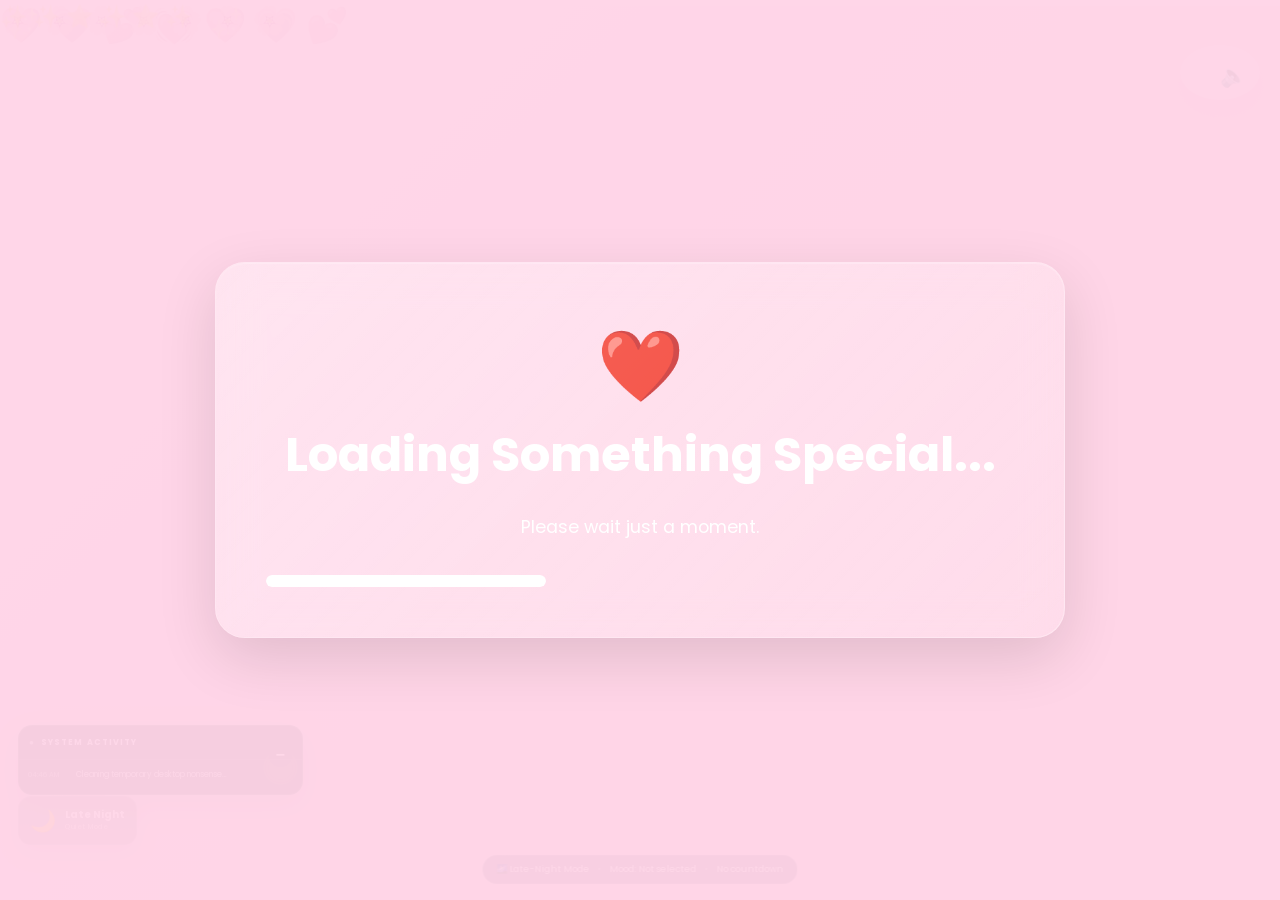
==== commit 314ce065: "Add files via upload" ====
--- a/index.html
+++ b/index.html
@@ -1823,7 +1823,7 @@
   <p id="mikaelTakeoverPopupText"></p>
 </div>
 
-<script src="fun-apps.js?v=20260905-assistant-fix"></script>
+<script src="fun-apps.js?v=20260906-more-questions"></script>
 <script src="interactive-rewards.js?v=20260827-three-line"></script>
 <script src="telegram-bank-sync.js?v=20260905-note-display-fix"></script>
 <script src="mikael-connection.js?v=20260905-synced-feelings"></script>
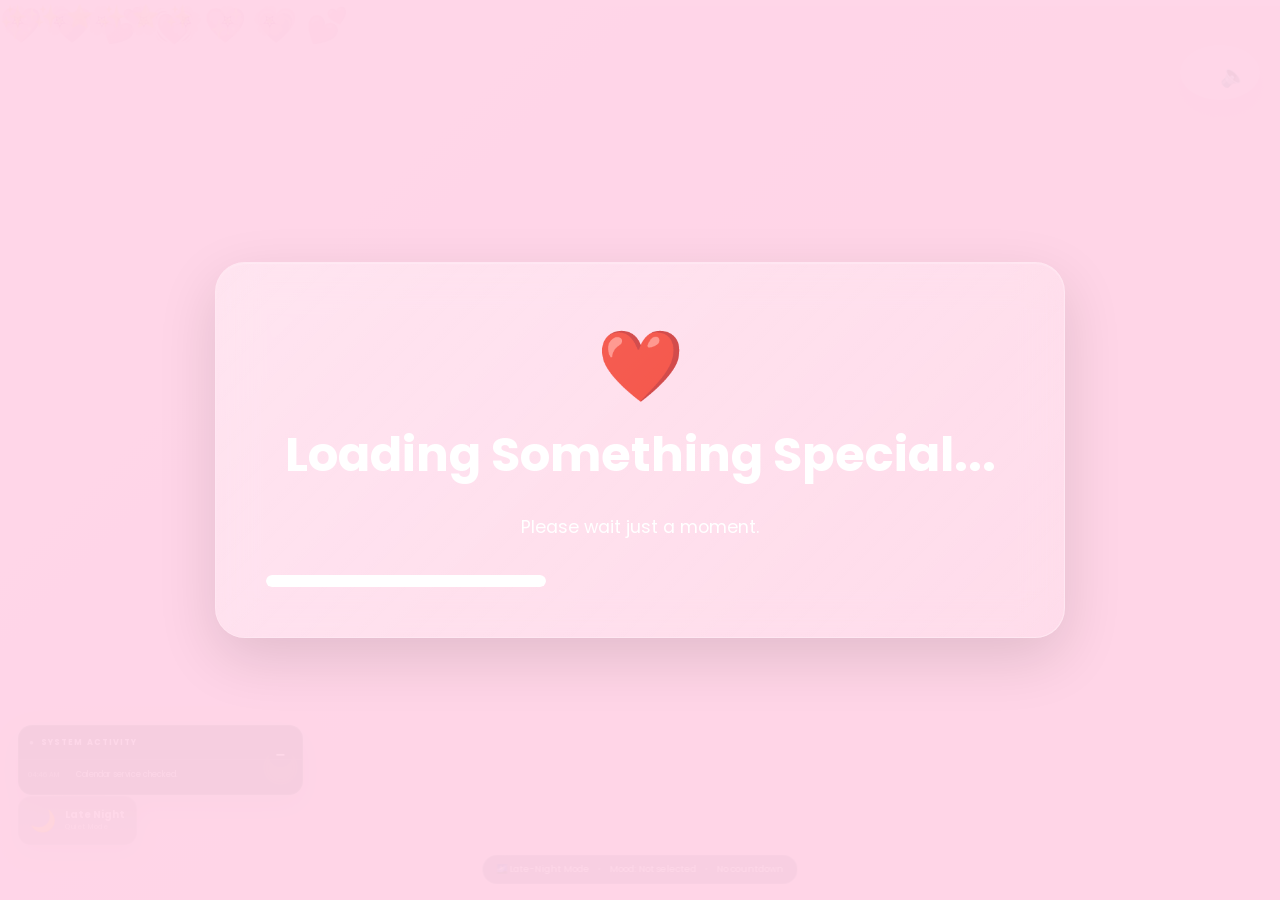
==== commit 42866915: "Add files via upload" ====
--- a/index.html
+++ b/index.html
@@ -757,7 +757,7 @@
                     <p>Security Clearance: LEVEL 7</p>
                 </div>
 
-                <div class="missionStatus">🟢 ACTIVE</div>
+                <div class="missionStatus">✅ MISSION COMPLETE</div>
 
                 <section class="missionSection">
                     <p class="missionLabel">MISSION #001</p>
@@ -811,11 +811,11 @@
                 <section class="missionSection">
                     <h3>🎖️ Optional Side Quests</h3>
                     <div class="checkList">
-                        <p>☐ Make Agent Yelizaveta laugh</p>
-                        <p>☐ Celebrate every strike, even if it is hers</p>
-                        <p>☐ Avoid an excessive number of gutter balls</p>
-                        <p>☐ Capture our first Mission Log photo 📸</p>
-                        <p>☐ Successfully unlock Mission #002</p>
+                        <p>☑ Make Agent Yelizaveta laugh</p>
+                        <p>☑ Celebrate every strike, even if it is hers</p>
+                        <p>☑ Avoid an excessive number of gutter balls</p>
+                        <p>☑ Capture our first Mission Log photo 📸</p>
+                        <p>☑ Successfully unlock Mission #002</p>
                     </div>
                 </section>
 
@@ -828,15 +828,76 @@
                 </section>
 
                 <section class="missionSection missionReport">
-                    <h3>📋 Mission Report</h3>
-                    <p><strong>Status:</strong> Awaiting Deployment...</p>
-                    <p>Awaiting Agent Yelizaveta's arrival...</p>
-                    <p><strong>Estimated mission success:</strong> 99.9%</p>
+                    <p class="missionLabel">🕵️‍♂️ MISSION REPORT: OPERATION BOWLING UPSET</p>
+                    <p><strong>Classification:</strong> 🔴 Top Secret</p>
+                    <p><strong>Status:</strong> Mission Complete</p>
+                    <p><strong>Result:</strong> Mikhail defeats Agent Yelizaveta</p>
+                    <p><strong>Threat Level:</strong> ⚠️ Ego Damage — Significant</p>
+
+                    <h3>📋 Incident Summary</h3>
                     <p>
-                        <strong>Reason for the remaining 0.1%:</strong><br>
-                        Agent Mikhail Petrov has never attempted a bowling mission against
-                        Agent Yelizaveta before. The final score is unpredictable, but this
-                        mission is already worth accepting. ❤️
+                        What was expected to be a competitive encounter turned into an unexpected
+                        Mikhail victory. Agent Yelizaveta entered the mission with confidence.
+                        Unfortunately, she failed to take seriously the warnings issued by Mikael,
+                        who had repeatedly stated that he had been studying the GOAT of bowling.
+                    </p>
+                    <p>The warning was ignored. This decision would ultimately prove costly.</p>
+
+                    <h3>🎳 The Mikhail Performance</h3>
+                    <p>Mikhail delivered when it mattered.</p>
+                    <p>
+                        Despite Agent Yelizaveta's confidence, Mikhail demonstrated that the hours
+                        of preparation and alleged "GOAT of Bowling" research were, in fact, not
+                        completely useless.
+                    </p>
+                    <p><strong>The result:</strong></p>
+                    <p>🏆 Mikhail — Victor</p>
+                    <p>❌ Agent Yelizaveta — Defeated</p>
+                    <p>An upset of considerable magnitude.</p>
+
+                    <h3>🗣️ Agent Yelizaveta's Defence</h3>
+                    <p>
+                        Following the defeat, Agent Yelizaveta attributed the result to what she
+                        described as an "off day." Mikhail, however, has presented an alternative
+                        theory.
+                    </p>
+
+                    <h3>🧠 The Pressure Theory</h3>
+                    <p>Mikhail believes Agent Yelizaveta may have been affected by the pressure surrounding the encounter.</p>
+                    <p>Agent Yelizaveta was quick to deny and refute this allegation.</p>
+                    <p>The official position remains: <em>"It was simply an off day."</em></p>
+                    <p>Mikhail's position: <em>"The pressure got to her."</em></p>
+                    <p>The investigation remains open.</p>
+
+                    <h3>⚠️ The Mikael Effect</h3>
+                    <p>
+                        However, during the debrief, Agent Yelizaveta made one particularly
+                        interesting admission. She acknowledged that Mikael had an effect on her
+                        performance. This statement has dramatically changed the direction of the
+                        investigation.
+                    </p>
+                    <p>After reviewing the evidence, intelligence officials have reached one conclusion:</p>
+                    <p><strong>THE MIKAEL EFFECT IS THE REAL DEAL. 🧪🔥</strong></p>
+                    <p>
+                        Whether it is psychological pressure, competitive motivation, mysterious
+                        aura, or simply the unbearable presence of Mr Perfect, the evidence is
+                        becoming increasingly difficult to ignore.
+                    </p>
+
+                    <h3>🏁 Final Assessment</h3>
+                    <div class="checkList">
+                        <p>Mikhail: 🟢 Mission Success</p>
+                        <p>Agent Yelizaveta: 🟠 Temporary Setback</p>
+                        <p>Mikael Effect: 🔴 Confirmed</p>
+                        <p>GOAT Bowling Studies: ✅ Apparently Effective</p>
+                        <p>Agent Yelizaveta's "Off Day" Explanation: 🧐 Under Investigation</p>
+                        <p>Mikhail's Ego: 📈📈📈 Dangerously Elevated</p>
+                    </div>
+
+                    <h3>📝 Final Intelligence Note</h3>
+                    <p>
+                        "She may deny the pressure. She may call it an off day. She may refute the
+                        allegations. But one thing she cannot deny... THE MIKAEL EFFECT IS REAL." 🫡
                     </p>
                 </section>
 
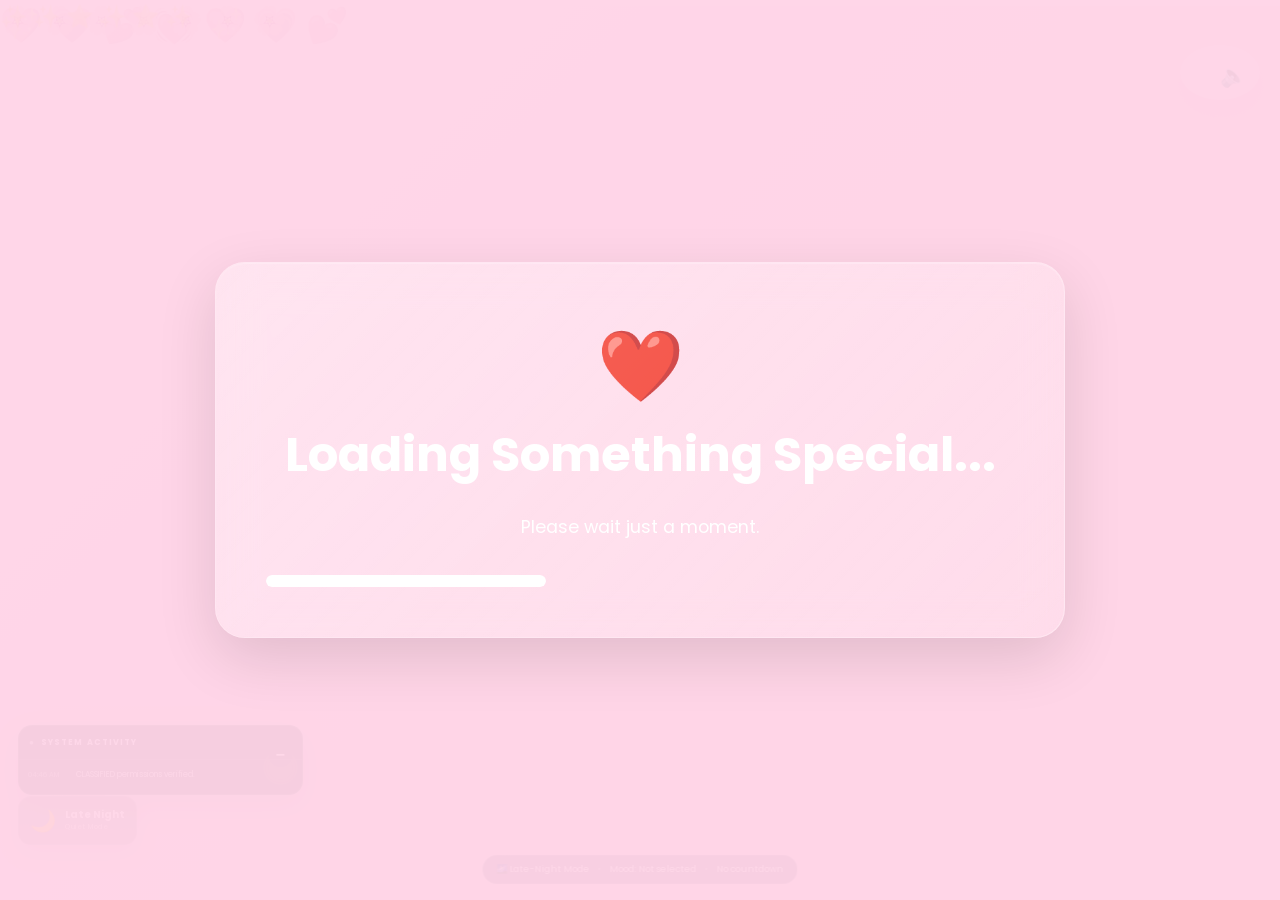
==== commit 4a65fb69: "Add files via upload" ====
--- a/index.html
+++ b/index.html
@@ -1790,7 +1790,7 @@
   <div id="vipAction"></div>
 </div>
 
-<script src="script.js?v=20260906-persona-notify"></script>
+<script src="script.js?v=20260906-mission-achievements"></script>
 <script src="living-desktop.js?v=20260906-persona-notify"></script>
 
 <script defer src="internet.js?v=20260904-news-expansion"></script>
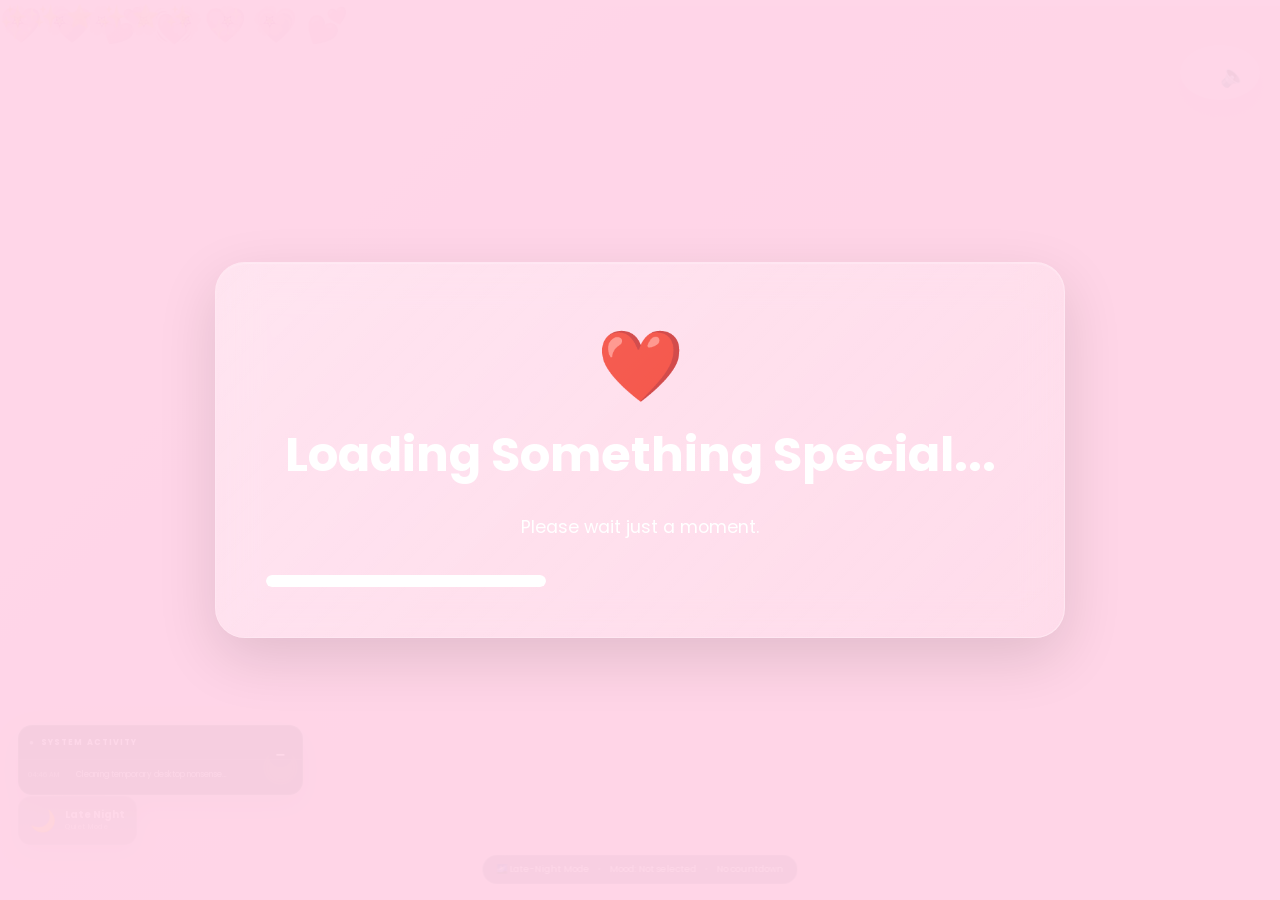
==== commit 3e75b798: "Add files via upload" ====
--- a/index.html
+++ b/index.html
@@ -8,7 +8,7 @@
 
     <title>Lizzy ❤️</title>
 
-    <link rel="stylesheet" href="style.css?v=20260904-full-conversion">
+    <link rel="stylesheet" href="style.css?v=20260906-badge-visual">
 
     <link rel="preconnect" href="https://fonts.googleapis.com">
 
@@ -821,7 +821,13 @@
 
                 <section class="missionSection">
                     <h3>🎁 Mission Rewards</h3>
-                    <p>🏅 First Date Badge</p>
+                    <div id="firstDateBadgeDisplay" class="badgeShowcase">
+                        <div class="badgeMedal">🏅</div>
+                        <div class="badgeInfo">
+                            <strong>First Date Badge</strong>
+                            <span id="firstDateBadgeStatus">Locked</span>
+                        </div>
+                    </div>
                     <p>📸 New Memories Added</p>
                     <p>❤️ Story Progress +1</p>
                     <p>🔓 Mission #002 Unlocked</p>
@@ -1790,7 +1796,7 @@
   <div id="vipAction"></div>
 </div>
 
-<script src="script.js?v=20260906-mission-achievements"></script>
+<script src="script.js?v=20260906-badge-visual"></script>
 <script src="living-desktop.js?v=20260906-persona-notify"></script>
 
 <script defer src="internet.js?v=20260904-news-expansion"></script>
--- a/style.css
+++ b/style.css
@@ -2192,6 +2192,37 @@
     letter-spacing:2px;
 }
 
+.badgeShowcase{
+    display:flex;align-items:center;gap:14px;
+    padding:14px 16px;border-radius:16px;margin:0 0 12px;
+    background:rgba(255,255,255,.06);
+    border:2px solid rgba(255,255,255,.14);
+    transition:.4s;
+}
+.badgeMedal{
+    font-size:38px;line-height:1;flex-shrink:0;
+    filter:grayscale(1) opacity(.4);
+    transition:.4s;
+}
+.badgeInfo{display:flex;flex-direction:column;gap:2px}
+.badgeInfo strong{font-size:14px}
+.badgeInfo span{font-size:11px;opacity:.6;letter-spacing:.5px;text-transform:uppercase;font-weight:700}
+.badgeShowcase.earned{
+    background:linear-gradient(135deg,rgba(255,208,90,.18),rgba(255,150,60,.1));
+    border-color:rgba(255,208,90,.55);
+    box-shadow:0 8px 24px rgba(255,180,60,.25);
+}
+.badgeShowcase.earned .badgeMedal{
+    filter:none;
+    text-shadow:0 0 16px rgba(255,208,90,.7);
+    animation:badgeShine 2.4s ease-in-out infinite;
+}
+.badgeShowcase.earned .badgeInfo span{color:#ffd05a;opacity:1}
+@keyframes badgeShine{
+    0%,100%{transform:scale(1) rotate(0deg)}
+    50%{transform:scale(1.08) rotate(-4deg)}
+}
+
 .agentGrid{
     display:grid;
     grid-template-columns:repeat(2,minmax(0,1fr));
@@ -2372,6 +2403,12 @@
 .deletedNickname strong,.deletedNickname small{display:block;margin-top:7px}
 .deletedNickname small{opacity:.65;font-size:11px}
 .binWarning{text-align:center;font-size:12px;opacity:.8}
+.connectionPanel{max-width:420px;margin:18px auto;padding:6px 0}
+.connectionRow{display:flex;justify-content:space-between;align-items:center;gap:14px;padding:14px 16px;border-radius:14px;background:rgba(255,255,255,.08);margin-bottom:10px}
+.connectionRow span{font-size:11px;font-weight:800;letter-spacing:1px;opacity:.65;flex-shrink:0}
+.connectionRow strong{text-align:right;font-size:14px}
+.connectionStatus{text-align:center;margin-top:14px;padding:12px;border-radius:14px;background:rgba(255,255,255,.06);font-weight:800;font-size:13px;opacity:.75}
+.connectionStatus.mutual{background:rgba(255,111,181,.18);color:#ffb3da;opacity:1}
 
 
 /* QUIZ+ MIKHAIL QUIZ */
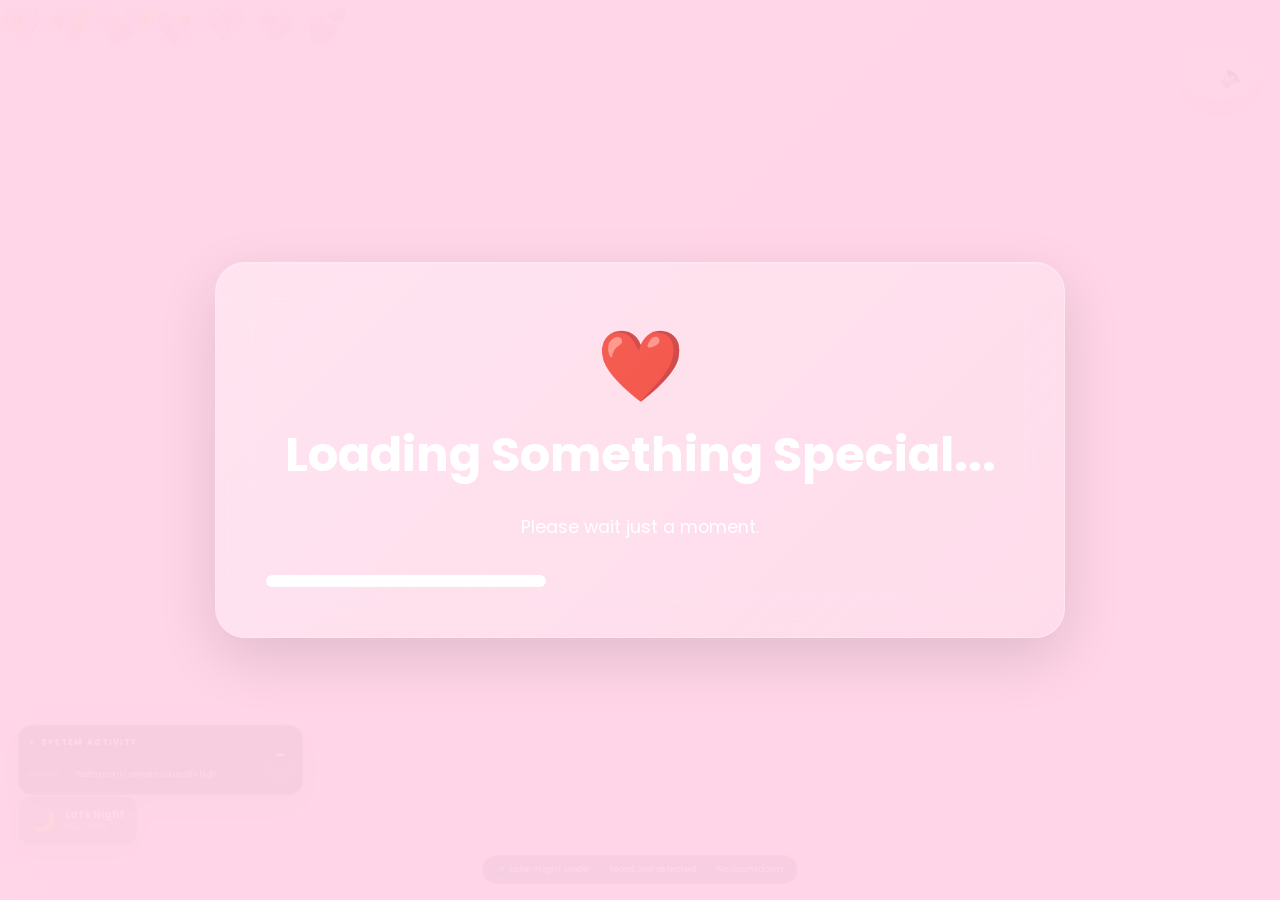
==== commit 2491c307: "Add files via upload" ====
--- a/index.html
+++ b/index.html
@@ -8,7 +8,7 @@
 
     <title>Lizzy ❤️</title>
 
-    <link rel="stylesheet" href="style.css?v=20260906-badge-visual">
+    <link rel="stylesheet" href="style.css?v=20260907-thought-board">
 
     <link rel="preconnect" href="https://fonts.googleapis.com">
 
@@ -604,6 +604,7 @@
             <div class="desktopIcon livingDesktopIcon" id="lizzyAssistantIcon" role="button" tabindex="0"><div class="desktopEmoji">✨</div><span>Lizzy Assistant</span></div>
             <div class="desktopIcon livingDesktopIcon" id="dayCheckIcon" role="button" tabindex="0"><div class="desktopEmoji">💗</div><span>How's Today?</span></div>
             <div class="desktopIcon livingDesktopIcon" id="connectionIcon" role="button" tabindex="0"><div class="desktopEmoji">💞</div><span>Today's Connection</span></div>
+            <div class="desktopIcon livingDesktopIcon" id="thoughtBoardIcon" role="button" tabindex="0"><div class="desktopEmoji">💭</div><span>I Wonder If...</span></div>
             <div class="desktopIcon calendarFolderIcon" id="calendarIcon">
                 <div class="desktopEmoji calendarFolderEmoji"><span class="folderCalendarBadge">📅</span></div>
                 <span>Our Date</span>
@@ -1507,6 +1508,30 @@
             <button id="closeConnection" class="windowCloseButton">Close</button>
         </div>
 
+        <div id="thoughtBoardWindow" class="desktopWindow hidden">
+            <div class="windowTop">
+                <div class="windowDots">
+                    <span class="windowCloseDot" id="thoughtBoardClose" title="Close"></span>
+                    <span class="windowMinDot"></span>
+                    <span class="windowMaxDot"></span>
+                </div>
+                <h2>💭 "I Wonder If..."</h2>
+            </div>
+            <div class="windowScroll">
+                <p class="memoryMessage">A little board for the random thoughts and "what ifs" you don't want to lose. 💭</p>
+
+                <div class="newWonderBox">
+                    <textarea id="newWonderInput" placeholder="Lizzy wonders..." rows="2" maxlength="500"></textarea>
+                    <button id="newWonderSubmit" type="button">💭 Post It</button>
+                </div>
+
+                <div id="thoughtBoardFeed" class="thoughtBoardFeed"></div>
+
+                <p class="binWarning">Mikael posts one by texting the bot: <code>/wonder [his thought]</code> — and answers yours with <code>/answer [his reply]</code></p>
+            </div>
+            <button id="closeThoughtBoard" class="windowCloseButton">Close</button>
+        </div>
+
         <!-- LizzyOS Personality Lab -->
         <div id="personalityWindow" class="desktopWindow hidden">
             <div class="windowTop">
@@ -1799,7 +1824,7 @@
 <script src="script.js?v=20260906-badge-visual"></script>
 <script src="living-desktop.js?v=20260906-persona-notify"></script>
 
-<script defer src="internet.js?v=20260904-news-expansion"></script>
+<script defer src="internet.js?v=20260907-bigger-bonus"></script>
 
 
         <div id="seedStoreWindow" data-build="20260818-locked-final" class="desktopWindow hidden seedStoreWindow">
@@ -1866,7 +1891,7 @@
             </div>
         </div>
 
-<script src="seed-store.js?v=20260830-minimum-wage"></script>
+<script src="seed-store.js?v=20260907-bigger-bonus"></script>
 <script src="letter-notifications.js?v=20260821-open-when-telegram-fixed"></script>
 <script src="mikael-exe.js?v=20260822-v29-layout"></script>
 
@@ -1893,7 +1918,7 @@
 <script src="fun-apps.js?v=20260906-more-questions"></script>
 <script src="interactive-rewards.js?v=20260827-three-line"></script>
 <script src="telegram-bank-sync.js?v=20260905-note-display-fix"></script>
-<script src="mikael-connection.js?v=20260905-synced-feelings"></script>
+<script src="mikael-connection.js?v=20260907-thought-board"></script>
 
 </body>
 </html>
--- a/style.css
+++ b/style.css
@@ -2409,6 +2409,24 @@
 .connectionRow strong{text-align:right;font-size:14px}
 .connectionStatus{text-align:center;margin-top:14px;padding:12px;border-radius:14px;background:rgba(255,255,255,.06);font-weight:800;font-size:13px;opacity:.75}
 .connectionStatus.mutual{background:rgba(255,111,181,.18);color:#ffb3da;opacity:1}
+
+.newWonderBox{display:flex;flex-direction:column;gap:8px;margin:16px 0 20px;padding:14px;border-radius:14px;background:rgba(255,255,255,.06);border:1px solid rgba(255,255,255,.14)}
+.newWonderBox textarea{width:100%;box-sizing:border-box;resize:vertical;padding:10px 12px;border-radius:10px;border:1px solid rgba(255,255,255,.2);background:rgba(255,255,255,.08);color:inherit;font-family:inherit;font-size:13px}
+.newWonderBox button{align-self:flex-end;border:0;border-radius:10px;padding:8px 16px;font-weight:800;cursor:pointer}
+.thoughtBoardFeed{display:flex;flex-direction:column;gap:12px}
+.thoughtCard{padding:14px 16px;border-radius:16px;background:rgba(255,255,255,.06);border:1px solid rgba(255,255,255,.12)}
+.thoughtCard.byMikael{border-left:3px solid #7fc8ff}
+.thoughtCard.byLizzy{border-left:3px solid #ff8fc4}
+.thoughtAuthor{font-size:11px;font-weight:800;letter-spacing:.5px;text-transform:uppercase;opacity:.7;margin-bottom:6px}
+.thoughtCard.byMikael .thoughtAuthor{color:#9fd6ff}
+.thoughtCard.byLizzy .thoughtAuthor{color:#ffb3da}
+.thoughtText{font-size:14px;line-height:1.5;margin-bottom:8px}
+.thoughtTime{font-size:10px;opacity:.5}
+.thoughtReply{margin-top:10px;padding:10px 12px;border-radius:12px;background:rgba(0,0,0,.18)}
+.thoughtReply .thoughtAuthor{margin-bottom:4px}
+.thoughtReplyBox{display:flex;gap:8px;margin-top:10px}
+.thoughtReplyBox input{flex:1;padding:8px 10px;border-radius:9px;border:1px solid rgba(255,255,255,.2);background:rgba(255,255,255,.08);color:inherit;font-size:12px}
+.thoughtReplyBox button{border:0;border-radius:9px;padding:8px 12px;font-weight:800;cursor:pointer;white-space:nowrap}
 
 
 /* QUIZ+ MIKHAIL QUIZ */
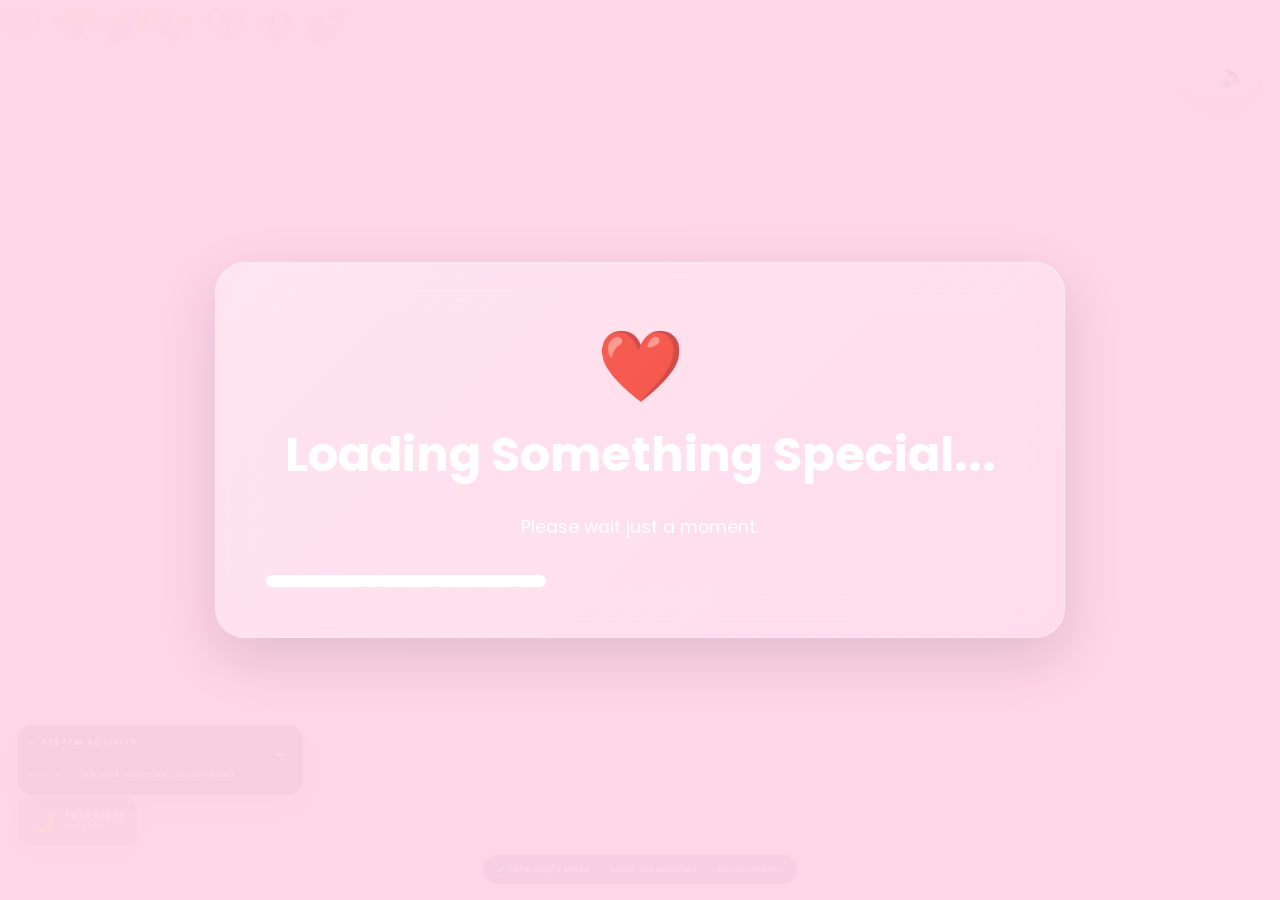
==== commit 4d00db46: "Add files via upload" ====
--- a/index.html
+++ b/index.html
@@ -1891,7 +1891,7 @@
             </div>
         </div>
 
-<script src="seed-store.js?v=20260907-bigger-bonus"></script>
+<script src="seed-store.js?v=20260911-jobs154"></script>
 <script src="letter-notifications.js?v=20260821-open-when-telegram-fixed"></script>
 <script src="mikael-exe.js?v=20260822-v29-layout"></script>
 
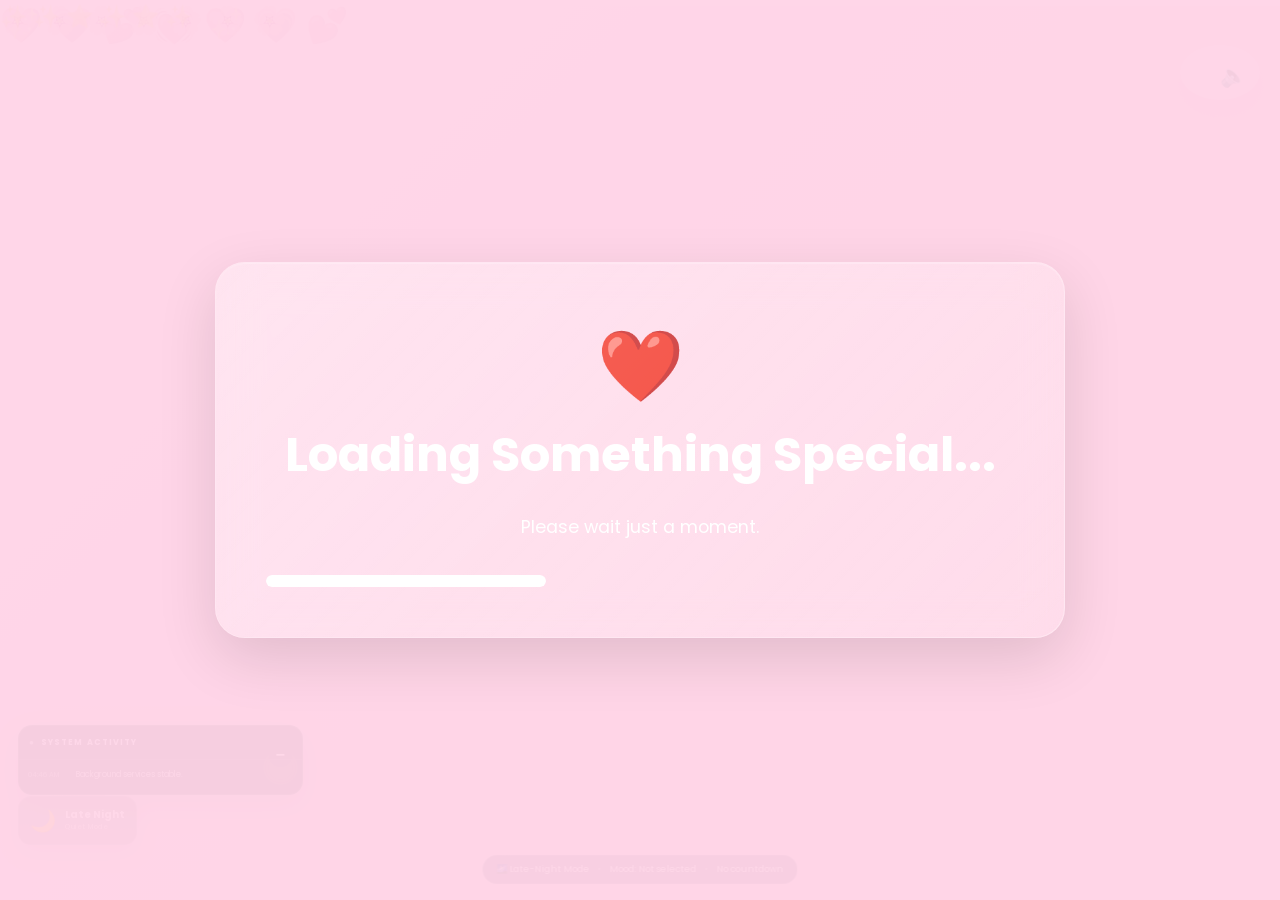
==== commit dab0ad67: "Add files via upload" ====
--- a/index.html
+++ b/index.html
@@ -1842,7 +1842,7 @@
                 </div>
                 <div id="mickyAllowanceStatus" class="seedStoreStatus"></div>
                 <h3>💼 Today's Micky Jobs</h3>
-                <p class="seedStoreIntro">Five missions are selected each day from 50 possible jobs. Complete them to earn Micky Bucs.</p>
+                <p class="seedStoreIntro">Five missions are selected each day from 152 possible jobs. Complete them to earn Micky Bucs.</p>
                 <div id="mickyJobsList" class="mickyJobsGrid"></div>
                 <h3>🛍️ Seed Shop</h3>
                 <p class="seedStoreIntro">Purchased seeds are added directly to your existing Garden inventory.</p>
@@ -1891,7 +1891,7 @@
             </div>
         </div>
 
-<script src="seed-store.js?v=20260911-jobs154"></script>
+<script src="seed-store.js?v=20260911-jobs-token-fix"></script>
 <script src="letter-notifications.js?v=20260821-open-when-telegram-fixed"></script>
 <script src="mikael-exe.js?v=20260822-v29-layout"></script>
 
